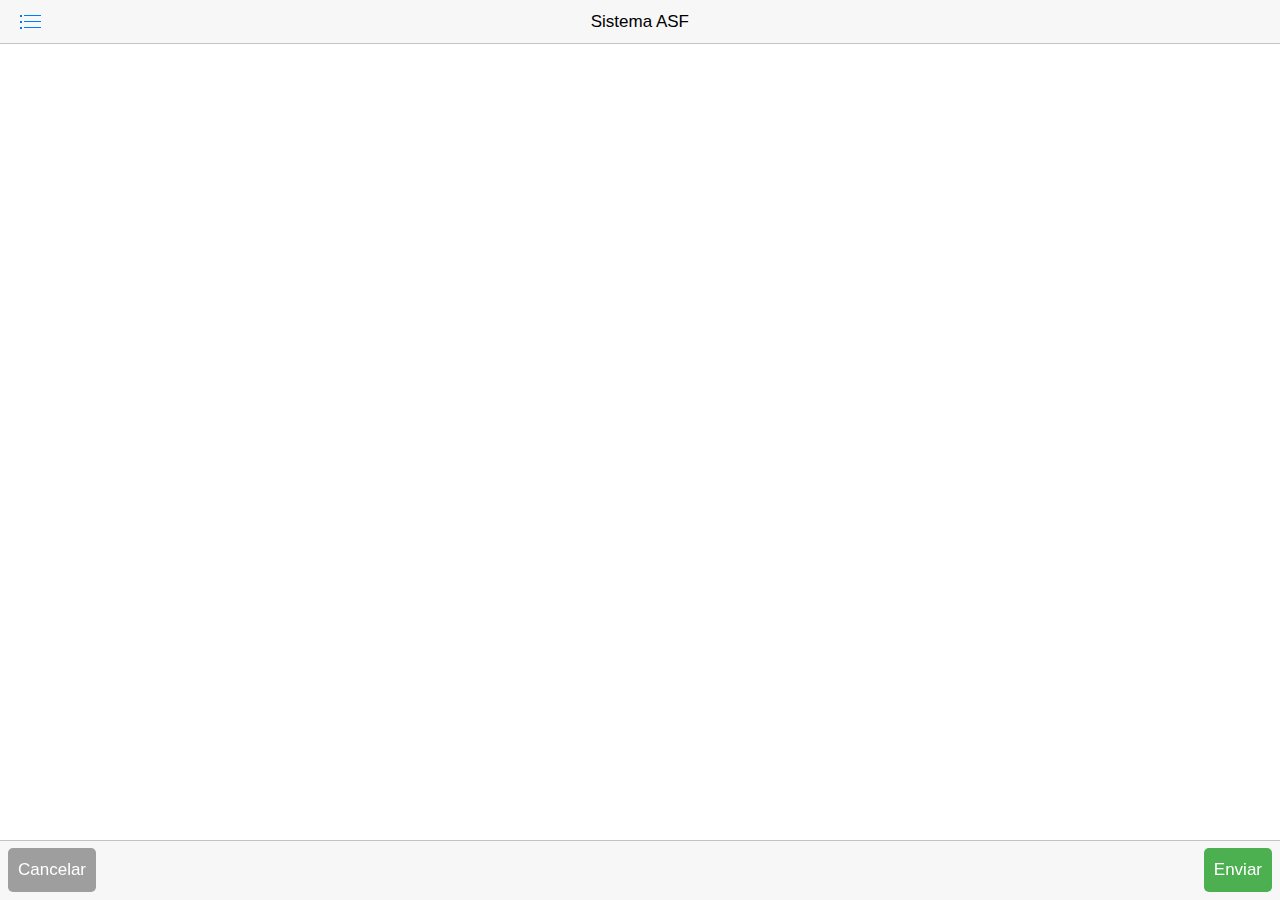
==== www/index.html @ b715db08 "teste1" ====
<!DOCTYPE html>
<html>
<head>
    <!--
        Customize this policy to fit your own app's needs. For more guidance, see:
            https://github.com/apache/cordova-plugin-whitelist/blob/master/README.md#content-security-policy
        Some notes:
            * gap: is required only on iOS (when using UIWebView) and is needed for JS->native communication
            * https://ssl.gstatic.com is required only on Android and is needed for TalkBack to function properly
            * Disables use of inline scripts in order to mitigate risk of XSS vulnerabilities. To change this:
                * Enable inline JS: add 'unsafe-inline' to default-src
     
    <meta http-equiv="Content-Security-Policy" content="default-src 'self' data: gap: https://ssl.gstatic.com 'unsafe-eval'; style-src 'self' 'unsafe-inline'; media-src *">
   -->
    <!-- Required meta tags-->
    <meta charset="utf-8">
    <meta name="viewport" content="width=device-width, initial-scale=1, maximum-scale=1, minimum-scale=1, user-scalable=no, minimal-ui">
    <meta name="apple-mobile-web-app-capable" content="yes">
    <meta name="apple-mobile-web-app-status-bar-style" content="black">
    <meta name="format-detection" content="telephone=no">
    <meta name="msapplication-tap-highlight" content="no">

    <!-- Your app title -->
    <title>My App</title>

    <!-- This template defaults to the iOS CSS theme. To support both iOS and material design themes, see the Framework7 Tutorial at the link below:
        http://www.idangero.us/framework7/tutorials/maintain-both-ios-and-material-themes-in-single-app.html
     -->

    <link rel="stylesheet" href="lib/framework7/css/framework7.ios.min.css">
    <link rel="stylesheet" href="lib/framework7/css/framework7.ios.colors.min.css">
    <link rel="stylesheet" href="lib/framework7/css/framework7.material.colors.min.css">
    <link href="https://fonts.googleapis.com/icon?family=Material+Icons" rel="stylesheet">
    <link rel="stylesheet" href="lib/framework7/css/framework7-icons.css">
      <link rel="stylesheet" href="lib/framework7/css/font-awesome.min.css">
       <link rel="stylesheet" href="css/animate.css">
    <link rel="stylesheet" href="css/styles.css">
    
    <script type="text/javascript" src="js/jquery.js"></script>
     <script type="text/javascript" src="js/moment.js"></script>
     <!-- We don't need a full layout in this file because this page will be parsed with Ajax. -->
<style type="text/css">
    /* A bit of demo styles */;
.swiper-container {
  height: 100%;
}
.swiper-slide {
  background:#fff;
}
.swiper-slide span {
  text-align:center;
  display:block;
  margin:20px;
  font-size:21px;
}
.menu{
   
    vertical-align: middle;
   line-height: 50px;
padding-right: 10px;
}


</style>

</head>

<body>
    <!-- Status bar overlay for full screen mode (PhoneGap) -->
    <div class="statusbar-overlay"></div>

    <!-- Panels overlay-->
    <div class="panel-overlay"></div>
    <!-- Left panel with reveal effect-->
    <div class="panel panel-left panel-reveal ">
        <div class="content-block">
            <p class="menu"><a href="index.html" class="link"><i class="fa fa-home fa-3x menu"></i>  INICIO</a></p>
            <p class="menu"><a href="add.html" class="link"><i class="fa fa-plus fa-3x menu"></i>NOVA VISITA</a></p>
            <p class="menu"><a href="lista.html" class="link banco"><i class="fa fa-eye menu fa-3x"></i>  LISTA DE VISITAS</a></p>
             <p class="menu"><a href="#" class="link sincronizar"><i class="fa fa-refresh menu fa-3x"></i>  Sincronizar</a></p>
            
        </div>
    </div>

    <!-- Views -->
    <div class="views">
        <!-- Your main view, should have "view-main" class -->
        <div class="view view-main">
            <!-- Top Navbar-->
            <div class="navbar ">
                <div class="navbar-inner">
                    <!-- We need cool sliding animation on title element, so we have additional "sliding" class -->
                
                    <div class="left">
                        <a href="#" class="link icon-only open-panel"><i class="icon icon-bars"></i></a>
                    </div>
                        <div class="center sliding">Sistema ASF</div>
              
                </div>
            </div>
            <!-- Pages container, because we use fixed-through navbar and toolbar, it has additional appropriate classes-->
            <div class="pages navbar-through toolbar-through">
                <!-- Page, "data-page" contains page name -->
                <div data-page="index" class="page">
                    <!-- Scrollable page content -->
                    <div class="page-content ">
            

                        <div class="content-block lsvisitas" >
                
                    
                        <div class="list-block media-list">

      <ul class="nosync">
          
      </ul>
      </div>
<div class="loader"></div>

                        </div>
                    </div>
                </div>
            </div>
            <!-- Bottom Toolbar-->
            <div class="toolbar" style="padding: 30px;">
                <div class="toolbar-inner">
                    <!-- Toolbar links -->
                    <a href="#" class="link button button-big button-fill color-gray">Cancelar</a>
                     <a href="#" id="enviar" class="link button button-big button-fill color-green">Enviar</a>
                </div>
            </div>
        </div>
    </div>

    <script type="text/javascript" src="cordova.js"></script>
    <script type="text/javascript" src="lib/framework7/js/framework7.min.js"></script>
    <script type="text/javascript" src="js/my-app.js"></script>





<div class="login-screen">
    <div class="view">
      <div class="page">
        <div class="page-content login-screen-content">
          <div class="login-screen-title">Sistema ASF</div>
          <form>
            <div class="list-block">
              <ul>
                <li class="item-content">
                  <div class="item-inner">
                    <div class="item-title label">Usuario</div>
                    <div class="item-input">
                      <input type="text" name="login" id="login" placeholder="Digite seu usuario">
                    </div>
                  </div>
                </li>
                <li class="item-content">
                  <div class="item-inner">
                    <div class="item-title label">Senha</div>
                    <div class="item-input">
                      <input type="password" name="senha" id="senha" placeholder="Digite sua senha">
                    </div>
                  </div>
                </li>
              </ul>
            </div>
            <div class="list-block">
              <ul>
                <li><a href="#" class="button button-fill button-big logar"> Entrar</a></li>
              </ul>
              <div class="list-block-label">
            
                <p><img src="colorido.png"></p>
              </div>
            </div>
          </form>
        </div>
      </div>
    </div>
  </div>
</body>

</html>
---- www/lib/framework7/css/framework7.ios.min.css ----
/**
 * Framework7 1.4.0
 * Full Featured Mobile HTML Framework For Building iOS & Android Apps
 * 
 * http://www.idangero.us/framework7
 * 
 * Copyright 2015, Vladimir Kharlampidi
 * The iDangero.us
 * http://www.idangero.us/
 * 
 * Licensed under MIT
 * 
 * Released on: December 7, 2015
 */
body,html{position:relative;height:100%;width:100%;overflow-x:hidden}body{font-family:-apple-system,SF UI Text,Helvetica Neue,Helvetica,Arial,sans-serif;margin:0;padding:0;color:#000;font-size:14px;line-height:1.4;width:100%;-webkit-text-size-adjust:100%;background:#fff;overflow:hidden}@media all and (width:1024px) and (height:691px) and (orientation:landscape){body,html{height:671px}}@media all and (width:1024px) and (height:692px) and (orientation:landscape){body,html{height:672px}}*{-webkit-tap-highlight-color:transparent;-webkit-touch-callout:none}a,input,select,textarea{outline:0}a{text-decoration:none;color:#007aff}p{margin:1em 0}.row{display:-webkit-box;display:-ms-flexbox;display:-webkit-flex;display:flex;-webkit-box-pack:justify;-ms-flex-pack:justify;-webkit-justify-content:space-between;justify-content:space-between;-webkit-box-lines:multiple;-moz-box-lines:multiple;-webkit-flex-wrap:wrap;-ms-flex-wrap:wrap;flex-wrap:wrap;-webkit-box-align:start;-ms-flex-align:start;-webkit-align-items:flex-start;align-items:flex-start}.row>[class*=col-]{box-sizing:border-box}.row .col-auto{width:100%}.row .col-100{width:100%;width:-webkit-calc((100% - 15px*0)/ 1);width:calc((100% - 15px*0)/ 1)}.row.no-gutter .col-100{width:100%}.row .col-95{width:95%;width:-webkit-calc((100% - 15px*.05263157894736836)/ 1.0526315789473684);width:calc((100% - 15px*.05263157894736836)/ 1.0526315789473684)}.row.no-gutter .col-95{width:95%}.row .col-90{width:90%;width:-webkit-calc((100% - 15px*.11111111111111116)/ 1.1111111111111112);width:calc((100% - 15px*.11111111111111116)/ 1.1111111111111112)}.row.no-gutter .col-90{width:90%}.row .col-85{width:85%;width:-webkit-calc((100% - 15px*.17647058823529416)/ 1.1764705882352942);width:calc((100% - 15px*.17647058823529416)/ 1.1764705882352942)}.row.no-gutter .col-85{width:85%}.row .col-80{width:80%;width:-webkit-calc((100% - 15px*.25)/ 1.25);width:calc((100% - 15px*.25)/ 1.25)}.row.no-gutter .col-80{width:80%}.row .col-75{width:75%;width:-webkit-calc((100% - 15px*.33333333333333326)/ 1.3333333333333333);width:calc((100% - 15px*.33333333333333326)/ 1.3333333333333333)}.row.no-gutter .col-75{width:75%}.row .col-66{width:66.66666666666666%;width:-webkit-calc((100% - 15px*.5000000000000002)/ 1.5000000000000002);width:calc((100% - 15px*.5000000000000002)/ 1.5000000000000002)}.row.no-gutter .col-66{width:66.66666666666666%}.row .col-60{width:60%;width:-webkit-calc((100% - 15px*.6666666666666667)/ 1.6666666666666667);width:calc((100% - 15px*.6666666666666667)/ 1.6666666666666667)}.row.no-gutter .col-60{width:60%}.row .col-50{width:50%;width:-webkit-calc((100% - 15px*1)/ 2);width:calc((100% - 15px*1)/ 2)}.row.no-gutter .col-50{width:50%}.row .col-40{width:40%;width:-webkit-calc((100% - 15px*1.5)/ 2.5);width:calc((100% - 15px*1.5)/ 2.5)}.row.no-gutter .col-40{width:40%}.row .col-33{width:33.333333333333336%;width:-webkit-calc((100% - 15px*2)/ 3);width:calc((100% - 15px*2)/ 3)}.row.no-gutter .col-33{width:33.333333333333336%}.row .col-25{width:25%;width:-webkit-calc((100% - 15px*3)/ 4);width:calc((100% - 15px*3)/ 4)}.row.no-gutter .col-25{width:25%}.row .col-20{width:20%;width:-webkit-calc((100% - 15px*4)/ 5);width:calc((100% - 15px*4)/ 5)}.row.no-gutter .col-20{width:20%}.row .col-15{width:15%;width:-webkit-calc((100% - 15px*5.666666666666667)/ 6.666666666666667);width:calc((100% - 15px*5.666666666666667)/ 6.666666666666667)}.row.no-gutter .col-15{width:15%}.row .col-10{width:10%;width:-webkit-calc((100% - 15px*9)/ 10);width:calc((100% - 15px*9)/ 10)}.row.no-gutter .col-10{width:10%}.row .col-5{width:5%;width:-webkit-calc((100% - 15px*19)/ 20);width:calc((100% - 15px*19)/ 20)}.row.no-gutter .col-5{width:5%}.row .col-auto:nth-last-child(1),.row .col-auto:nth-last-child(1)~.col-auto{width:100%;width:-webkit-calc((100% - 15px*0)/ 1);width:calc((100% - 15px*0)/ 1)}.row.no-gutter .col-auto:nth-last-child(1),.row.no-gutter .col-auto:nth-last-child(1)~.col-auto{width:100%}.row .col-auto:nth-last-child(2),.row .col-auto:nth-last-child(2)~.col-auto{width:50%;width:-webkit-calc((100% - 15px*1)/ 2);width:calc((100% - 15px*1)/ 2)}.row.no-gutter .col-auto:nth-last-child(2),.row.no-gutter .col-auto:nth-last-child(2)~.col-auto{width:50%}.row .col-auto:nth-last-child(3),.row .col-auto:nth-last-child(3)~.col-auto{width:33.33333333%;width:-webkit-calc((100% - 15px*2)/ 3);width:calc((100% - 15px*2)/ 3)}.row.no-gutter .col-auto:nth-last-child(3),.row.no-gutter .col-auto:nth-last-child(3)~.col-auto{width:33.33333333%}.row .col-auto:nth-last-child(4),.row .col-auto:nth-last-child(4)~.col-auto{width:25%;width:-webkit-calc((100% - 15px*3)/ 4);width:calc((100% - 15px*3)/ 4)}.row.no-gutter .col-auto:nth-last-child(4),.row.no-gutter .col-auto:nth-last-child(4)~.col-auto{width:25%}.row .col-auto:nth-last-child(5),.row .col-auto:nth-last-child(5)~.col-auto{width:20%;width:-webkit-calc((100% - 15px*4)/ 5);width:calc((100% - 15px*4)/ 5)}.row.no-gutter .col-auto:nth-last-child(5),.row.no-gutter .col-auto:nth-last-child(5)~.col-auto{width:20%}.row .col-auto:nth-last-child(6),.row .col-auto:nth-last-child(6)~.col-auto{width:16.66666667%;width:-webkit-calc((100% - 15px*5)/ 6);width:calc((100% - 15px*5)/ 6)}.row.no-gutter .col-auto:nth-last-child(6),.row.no-gutter .col-auto:nth-last-child(6)~.col-auto{width:16.66666667%}.row .col-auto:nth-last-child(7),.row .col-auto:nth-last-child(7)~.col-auto{width:14.28571429%;width:-webkit-calc((100% - 15px*6)/ 7);width:calc((100% - 15px*6)/ 7)}.row.no-gutter .col-auto:nth-last-child(7),.row.no-gutter .col-auto:nth-last-child(7)~.col-auto{width:14.28571429%}.row .col-auto:nth-last-child(8),.row .col-auto:nth-last-child(8)~.col-auto{width:12.5%;width:-webkit-calc((100% - 15px*7)/ 8);width:calc((100% - 15px*7)/ 8)}.row.no-gutter .col-auto:nth-last-child(8),.row.no-gutter .col-auto:nth-last-child(8)~.col-auto{width:12.5%}.row .col-auto:nth-last-child(9),.row .col-auto:nth-last-child(9)~.col-auto{width:11.11111111%;width:-webkit-calc((100% - 15px*8)/ 9);width:calc((100% - 15px*8)/ 9)}.row.no-gutter .col-auto:nth-last-child(9),.row.no-gutter .col-auto:nth-last-child(9)~.col-auto{width:11.11111111%}.row .col-auto:nth-last-child(10),.row .col-auto:nth-last-child(10)~.col-auto{width:10%;width:-webkit-calc((100% - 15px*9)/ 10);width:calc((100% - 15px*9)/ 10)}.row.no-gutter .col-auto:nth-last-child(10),.row.no-gutter .col-auto:nth-last-child(10)~.col-auto{width:10%}.row .col-auto:nth-last-child(11),.row .col-auto:nth-last-child(11)~.col-auto{width:9.09090909%;width:-webkit-calc((100% - 15px*10)/ 11);width:calc((100% - 15px*10)/ 11)}.row.no-gutter .col-auto:nth-last-child(11),.row.no-gutter .col-auto:nth-last-child(11)~.col-auto{width:9.09090909%}.row .col-auto:nth-last-child(12),.row .col-auto:nth-last-child(12)~.col-auto{width:8.33333333%;width:-webkit-calc((100% - 15px*11)/ 12);width:calc((100% - 15px*11)/ 12)}.row.no-gutter .col-auto:nth-last-child(12),.row.no-gutter .col-auto:nth-last-child(12)~.col-auto{width:8.33333333%}.row .col-auto:nth-last-child(13),.row .col-auto:nth-last-child(13)~.col-auto{width:7.69230769%;width:-webkit-calc((100% - 15px*12)/ 13);width:calc((100% - 15px*12)/ 13)}.row.no-gutter .col-auto:nth-last-child(13),.row.no-gutter .col-auto:nth-last-child(13)~.col-auto{width:7.69230769%}.row .col-auto:nth-last-child(14),.row .col-auto:nth-last-child(14)~.col-auto{width:7.14285714%;width:-webkit-calc((100% - 15px*13)/ 14);width:calc((100% - 15px*13)/ 14)}.row.no-gutter .col-auto:nth-last-child(14),.row.no-gutter .col-auto:nth-last-child(14)~.col-auto{width:7.14285714%}.row .col-auto:nth-last-child(15),.row .col-auto:nth-last-child(15)~.col-auto{width:6.66666667%;width:-webkit-calc((100% - 15px*14)/ 15);width:calc((100% - 15px*14)/ 15)}.row.no-gutter .col-auto:nth-last-child(15),.row.no-gutter .col-auto:nth-last-child(15)~.col-auto{width:6.66666667%}@media all and (min-width:768px){.row .tablet-100{width:100%;width:-webkit-calc((100% - 15px*0)/ 1);width:calc((100% - 15px*0)/ 1)}.row.no-gutter .tablet-100{width:100%}.row .tablet-95{width:95%;width:-webkit-calc((100% - 15px*.05263157894736836)/ 1.0526315789473684);width:calc((100% - 15px*.05263157894736836)/ 1.0526315789473684)}.row.no-gutter .tablet-95{width:95%}.row .tablet-90{width:90%;width:-webkit-calc((100% - 15px*.11111111111111116)/ 1.1111111111111112);width:calc((100% - 15px*.11111111111111116)/ 1.1111111111111112)}.row.no-gutter .tablet-90{width:90%}.row .tablet-85{width:85%;width:-webkit-calc((100% - 15px*.17647058823529416)/ 1.1764705882352942);width:calc((100% - 15px*.17647058823529416)/ 1.1764705882352942)}.row.no-gutter .tablet-85{width:85%}.row .tablet-80{width:80%;width:-webkit-calc((100% - 15px*.25)/ 1.25);width:calc((100% - 15px*.25)/ 1.25)}.row.no-gutter .tablet-80{width:80%}.row .tablet-75{width:75%;width:-webkit-calc((100% - 15px*.33333333333333326)/ 1.3333333333333333);width:calc((100% - 15px*.33333333333333326)/ 1.3333333333333333)}.row.no-gutter .tablet-75{width:75%}.row .tablet-66{width:66.66666666666666%;width:-webkit-calc((100% - 15px*.5000000000000002)/ 1.5000000000000002);width:calc((100% - 15px*.5000000000000002)/ 1.5000000000000002)}.row.no-gutter .tablet-66{width:66.66666666666666%}.row .tablet-60{width:60%;width:-webkit-calc((100% - 15px*.6666666666666667)/ 1.6666666666666667);width:calc((100% - 15px*.6666666666666667)/ 1.6666666666666667)}.row.no-gutter .tablet-60{width:60%}.row .tablet-50{width:50%;width:-webkit-calc((100% - 15px*1)/ 2);width:calc((100% - 15px*1)/ 2)}.row.no-gutter .tablet-50{width:50%}.row .tablet-40{width:40%;width:-webkit-calc((100% - 15px*1.5)/ 2.5);width:calc((100% - 15px*1.5)/ 2.5)}.row.no-gutter .tablet-40{width:40%}.row .tablet-33{width:33.333333333333336%;width:-webkit-calc((100% - 15px*2)/ 3);width:calc((100% - 15px*2)/ 3)}.row.no-gutter .tablet-33{width:33.333333333333336%}.row .tablet-25{width:25%;width:-webkit-calc((100% - 15px*3)/ 4);width:calc((100% - 15px*3)/ 4)}.row.no-gutter .tablet-25{width:25%}.row .tablet-20{width:20%;width:-webkit-calc((100% - 15px*4)/ 5);width:calc((100% - 15px*4)/ 5)}.row.no-gutter .tablet-20{width:20%}.row .tablet-15{width:15%;width:-webkit-calc((100% - 15px*5.666666666666667)/ 6.666666666666667);width:calc((100% - 15px*5.666666666666667)/ 6.666666666666667)}.row.no-gutter .tablet-15{width:15%}.row .tablet-10{width:10%;width:-webkit-calc((100% - 15px*9)/ 10);width:calc((100% - 15px*9)/ 10)}.row.no-gutter .tablet-10{width:10%}.row .tablet-5{width:5%;width:-webkit-calc((100% - 15px*19)/ 20);width:calc((100% - 15px*19)/ 20)}.row.no-gutter .tablet-5{width:5%}.row .tablet-auto:nth-last-child(1),.row .tablet-auto:nth-last-child(1)~.col-auto{width:100%;width:-webkit-calc((100% - 15px*0)/ 1);width:calc((100% - 15px*0)/ 1)}.row.no-gutter .tablet-auto:nth-last-child(1),.row.no-gutter .tablet-auto:nth-last-child(1)~.tablet-auto{width:100%}.row .tablet-auto:nth-last-child(2),.row .tablet-auto:nth-last-child(2)~.col-auto{width:50%;width:-webkit-calc((100% - 15px*1)/ 2);width:calc((100% - 15px*1)/ 2)}.row.no-gutter .tablet-auto:nth-last-child(2),.row.no-gutter .tablet-auto:nth-last-child(2)~.tablet-auto{width:50%}.row .tablet-auto:nth-last-child(3),.row .tablet-auto:nth-last-child(3)~.col-auto{width:33.33333333%;width:-webkit-calc((100% - 15px*2)/ 3);width:calc((100% - 15px*2)/ 3)}.row.no-gutter .tablet-auto:nth-last-child(3),.row.no-gutter .tablet-auto:nth-last-child(3)~.tablet-auto{width:33.33333333%}.row .tablet-auto:nth-last-child(4),.row .tablet-auto:nth-last-child(4)~.col-auto{width:25%;width:-webkit-calc((100% - 15px*3)/ 4);width:calc((100% - 15px*3)/ 4)}.row.no-gutter .tablet-auto:nth-last-child(4),.row.no-gutter .tablet-auto:nth-last-child(4)~.tablet-auto{width:25%}.row .tablet-auto:nth-last-child(5),.row .tablet-auto:nth-last-child(5)~.col-auto{width:20%;width:-webkit-calc((100% - 15px*4)/ 5);width:calc((100% - 15px*4)/ 5)}.row.no-gutter .tablet-auto:nth-last-child(5),.row.no-gutter .tablet-auto:nth-last-child(5)~.tablet-auto{width:20%}.row .tablet-auto:nth-last-child(6),.row .tablet-auto:nth-last-child(6)~.col-auto{width:16.66666667%;width:-webkit-calc((100% - 15px*5)/ 6);width:calc((100% - 15px*5)/ 6)}.row.no-gutter .tablet-auto:nth-last-child(6),.row.no-gutter .tablet-auto:nth-last-child(6)~.tablet-auto{width:16.66666667%}.row .tablet-auto:nth-last-child(7),.row .tablet-auto:nth-last-child(7)~.col-auto{width:14.28571429%;width:-webkit-calc((100% - 15px*6)/ 7);width:calc((100% - 15px*6)/ 7)}.row.no-gutter .tablet-auto:nth-last-child(7),.row.no-gutter .tablet-auto:nth-last-child(7)~.tablet-auto{width:14.28571429%}.row .tablet-auto:nth-last-child(8),.row .tablet-auto:nth-last-child(8)~.col-auto{width:12.5%;width:-webkit-calc((100% - 15px*7)/ 8);width:calc((100% - 15px*7)/ 8)}.row.no-gutter .tablet-auto:nth-last-child(8),.row.no-gutter .tablet-auto:nth-last-child(8)~.tablet-auto{width:12.5%}.row .tablet-auto:nth-last-child(9),.row .tablet-auto:nth-last-child(9)~.col-auto{width:11.11111111%;width:-webkit-calc((100% - 15px*8)/ 9);width:calc((100% - 15px*8)/ 9)}.row.no-gutter .tablet-auto:nth-last-child(9),.row.no-gutter .tablet-auto:nth-last-child(9)~.tablet-auto{width:11.11111111%}.row .tablet-auto:nth-last-child(10),.row .tablet-auto:nth-last-child(10)~.col-auto{width:10%;width:-webkit-calc((100% - 15px*9)/ 10);width:calc((100% - 15px*9)/ 10)}.row.no-gutter .tablet-auto:nth-last-child(10),.row.no-gutter .tablet-auto:nth-last-child(10)~.tablet-auto{width:10%}.row .tablet-auto:nth-last-child(11),.row .tablet-auto:nth-last-child(11)~.col-auto{width:9.09090909%;width:-webkit-calc((100% - 15px*10)/ 11);width:calc((100% - 15px*10)/ 11)}.row.no-gutter .tablet-auto:nth-last-child(11),.row.no-gutter .tablet-auto:nth-last-child(11)~.tablet-auto{width:9.09090909%}.row .tablet-auto:nth-last-child(12),.row .tablet-auto:nth-last-child(12)~.col-auto{width:8.33333333%;width:-webkit-calc((100% - 15px*11)/ 12);width:calc((100% - 15px*11)/ 12)}.row.no-gutter .tablet-auto:nth-last-child(12),.row.no-gutter .tablet-auto:nth-last-child(12)~.tablet-auto{width:8.33333333%}.row .tablet-auto:nth-last-child(13),.row .tablet-auto:nth-last-child(13)~.col-auto{width:7.69230769%;width:-webkit-calc((100% - 15px*12)/ 13);width:calc((100% - 15px*12)/ 13)}.row.no-gutter .tablet-auto:nth-last-child(13),.row.no-gutter .tablet-auto:nth-last-child(13)~.tablet-auto{width:7.69230769%}.row .tablet-auto:nth-last-child(14),.row .tablet-auto:nth-last-child(14)~.col-auto{width:7.14285714%;width:-webkit-calc((100% - 15px*13)/ 14);width:calc((100% - 15px*13)/ 14)}.row.no-gutter .tablet-auto:nth-last-child(14),.row.no-gutter .tablet-auto:nth-last-child(14)~.tablet-auto{width:7.14285714%}.row .tablet-auto:nth-last-child(15),.row .tablet-auto:nth-last-child(15)~.col-auto{width:6.66666667%;width:-webkit-calc((100% - 15px*14)/ 15);width:calc((100% - 15px*14)/ 15)}.row.no-gutter .tablet-auto:nth-last-child(15),.row.no-gutter .tablet-auto:nth-last-child(15)~.tablet-auto{width:6.66666667%}}.view,.views{position:relative;width:100%;height:100%;z-index:5000}.views{overflow:auto;-webkit-overflow-scrolling:touch}.view{overflow:hidden;box-sizing:border-box}.pages{position:relative;width:100%;height:100%;overflow:hidden;background:#000}.page{box-sizing:border-box;position:absolute;left:0;top:0;width:100%;height:100%;background:#efeff4;-webkit-transform:translate3d(0,0,0);transform:translate3d(0,0,0)}.page.cached{display:none}.page-on-left{opacity:.9;-webkit-transform:translate3d(-20%,0,0);transform:translate3d(-20%,0,0)}.page-on-center .swipeback-page-shadow{opacity:1}.page-on-right{-webkit-transform:translate3d(100%,0,0);transform:translate3d(100%,0,0)}.page-on-right .swipeback-page-shadow{opacity:0}.page-content{overflow:auto;-webkit-overflow-scrolling:touch;box-sizing:border-box;height:100%;position:relative;z-index:1}.swipeback-page-shadow{position:absolute;right:100%;top:0;width:16px;height:100%;background:-webkit-linear-gradient(left,rgba(0,0,0,0) 0,rgba(0,0,0,0) 10%,rgba(0,0,0,.01) 50%,rgba(0,0,0,.2) 100%);background:linear-gradient(to right,rgba(0,0,0,0) 0,rgba(0,0,0,0) 10%,rgba(0,0,0,.01) 50%,rgba(0,0,0,.2) 100%);z-index:-1;content:''}html.android .swipeback-page-shadow{display:none;-webkit-animation:none;animation:none}.page-transitioning,.page-transitioning .swipeback-page-shadow{-webkit-transition-duration:.4s;transition-duration:.4s}.page-from-center-to-right:before,.page-from-right-to-center:before{position:absolute;right:100%;top:0;width:16px;height:100%;background:-webkit-linear-gradient(left,rgba(0,0,0,0) 0,rgba(0,0,0,0) 10%,rgba(0,0,0,.01) 50%,rgba(0,0,0,.2) 100%);background:linear-gradient(to right,rgba(0,0,0,0) 0,rgba(0,0,0,0) 10%,rgba(0,0,0,.01) 50%,rgba(0,0,0,.2) 100%);z-index:-1;content:''}html.android .page-from-center-to-right:before,html.android .page-from-right-to-center:before{display:none;-webkit-animation:none;animation:none}.page-from-right-to-center{-webkit-animation:pageFromRightToCenter .4s forwards;animation:pageFromRightToCenter .4s forwards}.page-from-right-to-center:before{-webkit-animation:pageFromRightToCenterShadow .4s forwards;animation:pageFromRightToCenterShadow .4s forwards}.page-from-center-to-right{-webkit-animation:pageFromCenterToRight .4s forwards;animation:pageFromCenterToRight .4s forwards}.page-from-center-to-right:before{-webkit-animation:pageFromCenterToRightShadow .4s forwards;animation:pageFromCenterToRightShadow .4s forwards}@-webkit-keyframes pageFromRightToCenter{from{-webkit-transform:translate3d(100%,0,0)}to{-webkit-transform:translate3d(0,0,0)}}@keyframes pageFromRightToCenter{from{transform:translate3d(100%,0,0)}to{transform:translate3d(0,0,0)}}@-webkit-keyframes pageFromRightToCenterShadow{from{opacity:0}to{opacity:1}}@keyframes pageFromRightToCenterShadow{from{opacity:0}to{opacity:1}}@-webkit-keyframes pageFromCenterToRight{from{-webkit-transform:translate3d(0,0,0)}to{-webkit-transform:translate3d(100%,0,0)}}@keyframes pageFromCenterToRight{from{transform:translate3d(0,0,0)}to{transform:translate3d(100%,0,0)}}@-webkit-keyframes pageFromCenterToRightShadow{from{opacity:1}to{opacity:0}}@keyframes pageFromCenterToRightShadow{from{opacity:1}to{opacity:0}}.page-from-center-to-left{-webkit-animation:pageFromCenterToLeft .4s forwards;animation:pageFromCenterToLeft .4s forwards}.page-from-left-to-center{-webkit-animation:pageFromLeftToCenter .4s forwards;animation:pageFromLeftToCenter .4s forwards}@-webkit-keyframes pageFromCenterToLeft{from{opacity:1;-webkit-transform:translate3d(0,0,0)}to{opacity:.9;-webkit-transform:translate3d(-20%,0,0)}}@keyframes pageFromCenterToLeft{from{transform:translate3d(0,0,0)}to{opacity:.9;transform:translate3d(-20%,0,0)}}@-webkit-keyframes pageFromLeftToCenter{from{opacity:.9;-webkit-transform:translate3d(-20%,0,0)}to{opacity:1;-webkit-transform:translate3d(0,0,0)}}@keyframes pageFromLeftToCenter{from{transform:translate3d(-20%,0,0)}to{opacity:1;transform:translate3d(0,0,0)}}.navbar-inner,.toolbar-inner{position:absolute;left:0;top:0;width:100%;height:100%;padding:0 8px;box-sizing:border-box;display:-webkit-box;display:-ms-flexbox;display:-webkit-flex;display:flex;-webkit-box-pack:justify;-ms-flex-pack:justify;-webkit-justify-content:space-between;justify-content:space-between;-webkit-box-align:center;-ms-flex-align:center;-webkit-align-items:center;align-items:center}.navbar-inner.cached{display:none}.navbar,.toolbar{height:44px;width:100%;box-sizing:border-box;font-size:17px;position:relative;margin:0;z-index:500;-webkit-backface-visibility:hidden;backface-visibility:hidden}.navbar b,.toolbar b{font-weight:500}html.ios-gt-8 .navbar b,html.ios-gt-8 .toolbar b{font-weight:600}.navbar,.subnavbar,.toolbar{background:#f7f7f8}.navbar a.link,.subnavbar a.link,.toolbar a.link{line-height:44px;height:44px;text-decoration:none;position:relative;display:-webkit-box;display:-ms-flexbox;display:-webkit-flex;display:flex;-webkit-box-pack:start;-ms-flex-pack:start;-webkit-justify-content:flex-start;justify-content:flex-start;-webkit-box-align:center;-ms-flex-align:center;-webkit-align-items:center;align-items:center;-webkit-transition-duration:.3s;transition-duration:.3s;-webkit-transform:translateZ(0);transform:translateZ(0)}.navbar a.link.active-state,.subnavbar a.link.active-state,.toolbar a.link.active-state,html:not(.watch-active-state) .navbar a.link:active,html:not(.watch-active-state) .subnavbar a.link:active,html:not(.watch-active-state) .toolbar a.link:active{opacity:.3;-webkit-transition-duration:0s;transition-duration:0s}.navbar a.link i+i,.navbar a.link i+span,.navbar a.link span+i,.navbar a.link span+span,.subnavbar a.link i+i,.subnavbar a.link i+span,.subnavbar a.link span+i,.subnavbar a.link span+span,.toolbar a.link i+i,.toolbar a.link i+span,.toolbar a.link span+i,.toolbar a.link span+span{margin-left:7px}.navbar a.icon-only,.subnavbar a.icon-only,.toolbar a.icon-only{min-width:44px;display:-webkit-box;display:-ms-flexbox;display:-webkit-flex;display:flex;-webkit-box-pack:center;-ms-flex-pack:center;-webkit-justify-content:center;justify-content:center;-webkit-box-align:center;-ms-flex-align:center;-webkit-align-items:center;align-items:center;margin:0}.navbar i.icon,.subnavbar i.icon,.toolbar i.icon{display:block}.navbar{left:0;top:0}.navbar:after{content:'';position:absolute;left:0;bottom:0;right:auto;top:auto;height:1px;width:100%;background-color:#c4c4c4;display:block;z-index:15;-webkit-transform-origin:50% 100%;transform-origin:50% 100%}html.pixel-ratio-2 .navbar:after{-webkit-transform:scaleY(.5);transform:scaleY(.5)}html.pixel-ratio-3 .navbar:after{-webkit-transform:scaleY(.33);transform:scaleY(.33)}.navbar:after{backface-visibility:hidden}.navbar.no-border:after{display:none}.navbar .center{font-size:17px;font-weight:500;text-align:center;margin:0;position:relative;overflow:hidden;text-overflow:ellipsis;white-space:nowrap;line-height:44px;-webkit-flex-shrink:10;-ms-flex:0 10 auto;flex-shrink:10;display:-webkit-box;display:-ms-flexbox;display:-webkit-flex;display:flex;-webkit-box-align:center;-ms-flex-align:center;-webkit-align-items:center;align-items:center}html.ios-gt-8 .navbar .center{font-weight:600}.navbar .left,.navbar .right{-webkit-flex-shrink:0;-ms-flex:0 0 auto;flex-shrink:0;display:-webkit-box;display:-ms-flexbox;display:-webkit-flex;display:flex;-webkit-box-pack:start;-ms-flex-pack:start;-webkit-justify-content:flex-start;justify-content:flex-start;-webkit-box-align:center;-ms-flex-align:center;-webkit-align-items:center;align-items:center;-webkit-transform:translate3d(0,0,0);transform:translate3d(0,0,0)}.navbar .left a+a,.navbar .right a+a{margin-left:15px}.navbar .left{margin-right:10px}.navbar .right{margin-left:10px}.navbar .right:first-child{position:absolute;right:8px;height:100%}.popup .navbar{-webkit-transform:translate3d(0,0,0);transform:translate3d(0,0,0)}.subnavbar{height:44px;width:100%;position:absolute;left:0;top:100%;margin-top:-1px;z-index:20;box-sizing:border-box;padding:0 8px;display:-webkit-box;display:-ms-flexbox;display:-webkit-flex;display:flex;-webkit-box-pack:justify;-ms-flex-pack:justify;-webkit-justify-content:space-between;justify-content:space-between;-webkit-box-align:center;-ms-flex-align:center;-webkit-align-items:center;align-items:center}.subnavbar:after{content:'';position:absolute;left:0;bottom:0;right:auto;top:auto;height:1px;width:100%;background-color:#c4c4c4;display:block;z-index:15;-webkit-transform-origin:50% 100%;transform-origin:50% 100%}html.pixel-ratio-2 .subnavbar:after{-webkit-transform:scaleY(.5);transform:scaleY(.5)}html.pixel-ratio-3 .subnavbar:after{-webkit-transform:scaleY(.33);transform:scaleY(.33)}.subnavbar.no-border:after{display:none}.navbar.no-border .subnavbar{margin-top:0}.navbar-on-left .subnavbar,.navbar-on-right .subnavbar{pointer-events:none}.navbar .subnavbar,.page .subnavbar{position:absolute}.page>.subnavbar{top:0;margin-top:0}.subnavbar>.buttons-row{width:100%}.subnavbar .searchbar,.subnavbar.searchbar{position:absolute}.subnavbar .searchbar,.subnavbar.searchbar{position:absolute}.subnavbar .searchbar{left:0;top:0}.toolbar{left:0;bottom:0}.toolbar:before{content:'';position:absolute;left:0;top:0;bottom:auto;right:auto;height:1px;width:100%;background-color:#c4c4c4;display:block;z-index:15;-webkit-transform-origin:50% 0;transform-origin:50% 0}html.pixel-ratio-2 .toolbar:before{-webkit-transform:scaleY(.5);transform:scaleY(.5)}html.pixel-ratio-3 .toolbar:before{-webkit-transform:scaleY(.33);transform:scaleY(.33)}.toolbar.no-border:before{display:none}.toolbar a{-webkit-flex-shrink:1;-ms-flex:0 1 auto;flex-shrink:1;position:relative;white-space:nowrap;text-overflow:ellipsis;overflow:hidden}.tabbar{color:#929292;z-index:5001}.tabbar a{color:#929292}.tabbar a.active{color:#007aff}.tabbar a.link{line-height:1.4}.tabbar a.link,.tabbar a.tab-link{height:100%;width:100%;box-sizing:border-box;display:-webkit-box;display:-ms-flexbox;display:-webkit-flex;display:flex;-webkit-box-pack:center;-ms-flex-pack:center;-webkit-justify-content:center;justify-content:center;-webkit-box-align:center;-ms-flex-align:center;-webkit-align-items:center;align-items:center;overflow:visible;-webkit-box-flex:1;-ms-flex:1;-webkit-box-orient:vertical;-moz-box-orient:vertical;-ms-flex-direction:column;-webkit-flex-direction:column;flex-direction:column}.tabbar i.icon{height:30px}.tabbar-labels{height:50px}.tabbar-labels a.link,.tabbar-labels a.tab-link{padding-top:4px;padding-bottom:4px;height:100%;-webkit-box-pack:justify;-ms-flex-pack:justify;-webkit-justify-content:space-between;justify-content:space-between}.tabbar-labels a.link i+span,.tabbar-labels a.tab-link i+span{margin:0}.tabbar-labels span.tabbar-label{line-height:1;display:block;margin:0;letter-spacing:.01em;font-size:10px;position:relative;text-overflow:ellipsis;white-space:nowrap}@media all and (min-width:768px){.tabbar .toolbar-inner{-webkit-box-pack:center;-ms-flex-pack:center;-webkit-justify-content:center;justify-content:center}.tabbar a.link,.tabbar a.tab-link{width:auto;min-width:105px}.tabbar-labels{height:56px}.tabbar-labels span.tabbar-label{font-size:14px}}.navbar-from-right-to-center .center,.navbar-from-right-to-center .fading,.navbar-from-right-to-center .left,.navbar-from-right-to-center .right,.navbar-from-right-to-center .subnavbar{-webkit-animation:navbarElementFadeIn .4s forwards;animation:navbarElementFadeIn .4s forwards}.navbar-from-right-to-center .sliding{opacity:1}.navbar-from-center-to-right .center,.navbar-from-center-to-right .fading,.navbar-from-center-to-right .left,.navbar-from-center-to-right .right,.navbar-from-center-to-right .subnavbar{-webkit-animation:navbarElementFadeOut .4s forwards;animation:navbarElementFadeOut .4s forwards}.navbar-from-center-to-right .sliding{opacity:0}.navbar-from-center-to-right .subnavbar.sliding{opacity:1}@-webkit-keyframes navbarElementFadeIn{from{opacity:0}to{opacity:1}}@keyframes navbarElementFadeIn{from{opacity:0}to{opacity:1}}.navbar-from-center-to-left .center,.navbar-from-center-to-left .fading,.navbar-from-center-to-left .left,.navbar-from-center-to-left .right,.navbar-from-center-to-left .subnavbar{-webkit-animation:navbarElementFadeOut .4s forwards;animation:navbarElementFadeOut .4s forwards}.navbar-from-center-to-left .sliding{opacity:0}.navbar-from-center-to-left .subnavbar.sliding{opacity:1}.navbar-from-left-to-center .center,.navbar-from-left-to-center .fading,.navbar-from-left-to-center .left,.navbar-from-left-to-center .right,.navbar-from-left-to-center .subnavbar{-webkit-animation:navbarElementFadeIn .4s forwards;animation:navbarElementFadeIn .4s forwards}.navbar-from-left-to-center .sliding{opacity:1}.navbar-on-left .center,.navbar-on-left .fading,.navbar-on-left .left,.navbar-on-left .right,.navbar-on-left .subnavbar{opacity:0}.navbar-on-left .sliding{opacity:0}.navbar-on-left .subnavbar.sliding{opacity:1;-webkit-transform:translate3d(-100%,0,0);transform:translate3d(-100%,0,0)}.navbar-on-right .center,.navbar-on-right .fading,.navbar-on-right .left,.navbar-on-right .right,.navbar-on-right .subnavbar{opacity:0}.navbar-on-right .sliding{opacity:0}.navbar-on-right .subnavbar.sliding{-webkit-transform:translate3d(100%,0,0);transform:translate3d(100%,0,0)}@-webkit-keyframes navbarElementFadeOut{from{opacity:1}to{opacity:0}}@keyframes navbarElementFadeOut{from{opacity:1}to{opacity:0}}.navbar-from-center-to-left .left.sliding .back.link .icon,.navbar-from-center-to-right .left.sliding .back.link .icon,.navbar-from-left-to-center .left.sliding .back.link .icon,.navbar-from-right-to-center .left.sliding .back.link .icon{-webkit-transition-duration:.4s;transition-duration:.4s}.navbar-from-center-to-left .sliding,.navbar-from-center-to-right .sliding,.navbar-from-left-to-center .sliding,.navbar-from-right-to-center .sliding{-webkit-transition-duration:.4s;transition-duration:.4s;-webkit-animation:none;animation:none}.page>.navbar,.page>.toolbar,.view>.navbar,.view>.toolbar,.views>.navbar,.views>.toolbar{position:absolute}.subnavbar~.page-content{padding-top:44px}.navbar-fixed .page-content,.navbar-through .page-content{padding-top:44px}.navbar-fixed .page-content.with-subnavbar,.navbar-fixed .subnavbar~.page-content,.navbar-fixed .with-subnavbar .page-content,.navbar-through .page-content.with-subnavbar,.navbar-through .subnavbar~.page-content,.navbar-through .with-subnavbar .page-content{padding-top:88px}.navbar-fixed .page .subnavbar,.navbar-fixed.page .subnavbar,.navbar-through .page .subnavbar,.navbar-through.page .subnavbar{top:44px}.tabbar-fixed .page-content,.tabbar-through .page-content,.toolbar-fixed .page-content,.toolbar-through .page-content{padding-bottom:44px}.tabbar-labels-fixed .page-content,.tabbar-labels-through .page-content{padding-bottom:50px}@media all and (min-width:768px){.tabbar-labels-fixed .page-content,.tabbar-labels-through .page-content{padding-bottom:56px}}.navbar.navbar-hiding{-webkit-transition-duration:.4s;transition-duration:.4s;-webkit-transform:translate3d(0,0,0);transform:translate3d(0,0,0)}.navbar.navbar-hiding~.page .list-group-title,.navbar.navbar-hiding~.page-content .list-group-title,.navbar.navbar-hiding~.pages .list-group-title{-webkit-transition-duration:.4s;transition-duration:.4s}.navbar.navbar-hiding~.page .subnavbar,.navbar.navbar-hiding~.page-content .subnavbar,.navbar.navbar-hiding~.pages .subnavbar{-webkit-transition-duration:.4s;transition-duration:.4s}.navbar.navbar-hidden{-webkit-transition-duration:.4s;transition-duration:.4s;-webkit-transform:translate3d(0,-100%,0);transform:translate3d(0,-100%,0)}.navbar.navbar-hidden~.page .list-group-title,.navbar.navbar-hidden~.page-content .list-group-title,.navbar.navbar-hidden~.pages .list-group-title{-webkit-transition-duration:.4s;transition-duration:.4s;top:-44px}.navbar.navbar-hidden~.page .subnavbar,.navbar.navbar-hidden~.page-content .subnavbar,.navbar.navbar-hidden~.pages .subnavbar{-webkit-transform:translate3d(0,-100%,0);transform:translate3d(0,-100%,0);-webkit-transition-duration:.4s;transition-duration:.4s}.page.no-navbar .page-content{padding-top:0}.page.no-navbar .page-content.with-subnavbar,.page.no-navbar.with-subnavbar .page-content,.with-subnavbar .page.no-navbar .page-content{padding-top:44px}.tabbar.tabbar-hiding,.tabbar.toolbar-hiding,.toolbar.tabbar-hiding,.toolbar.toolbar-hiding{-webkit-transition-duration:.4s;transition-duration:.4s;-webkit-transform:translate3d(0,0,0);transform:translate3d(0,0,0)}.tabbar.tabbar-hidden,.tabbar.toolbar-hidden,.toolbar.tabbar-hidden,.toolbar.toolbar-hidden{-webkit-transition-duration:.4s;transition-duration:.4s;-webkit-transform:translate3d(0,100%,0);transform:translate3d(0,100%,0)}.page.no-tabbar .page-content,.page.no-toolbar .page-content{padding-bottom:0}.searchbar{height:44px;width:100%;background:#c9c9ce;box-sizing:border-box;padding:0 8px;overflow:hidden;position:relative;display:-webkit-box;display:-ms-flexbox;display:-webkit-flex;display:flex;-webkit-box-align:center;-ms-flex-align:center;-webkit-align-items:center;align-items:center}.searchbar:after{content:'';position:absolute;left:0;bottom:0;right:auto;top:auto;height:1px;width:100%;background-color:#b4b4b4;display:block;z-index:15;-webkit-transform-origin:50% 100%;transform-origin:50% 100%}html.pixel-ratio-2 .searchbar:after{-webkit-transform:scaleY(.5);transform:scaleY(.5)}html.pixel-ratio-3 .searchbar:after{-webkit-transform:scaleY(.33);transform:scaleY(.33)}.searchbar .searchbar-input{width:100%;height:28px;position:relative;-webkit-flex-shrink:1;-ms-flex:0 1 auto;flex-shrink:1}.searchbar input[type=search]{box-sizing:border-box;width:100%;height:100%;display:block;border:none;-webkit-appearance:none;-moz-appearance:none;-ms-appearance:none;appearance:none;border-radius:5px;font-family:inherit;color:#000;font-size:14px;font-weight:400;padding:0 28px;background-color:#fff;background-repeat:no-repeat;background-position:8px center;background-image:url("data:image/svg+xml;charset=utf-8,%3Csvg%20xmlns%3D'http%3A%2F%2Fwww.w3.org%2F2000%2Fsvg'%20viewBox%3D'0%200%2013%2013'%20enable-background%3D'new%200%200%2013%2013'%3E%3Cg%3E%3Cpath%20fill%3D'%23939398'%20d%3D'M5%2C1c2.2%2C0%2C4%2C1.8%2C4%2C4S7.2%2C9%2C5%2C9S1%2C7.2%2C1%2C5S2.8%2C1%2C5%2C1%20M5%2C0C2.2%2C0%2C0%2C2.2%2C0%2C5s2.2%2C5%2C5%2C5s5-2.2%2C5-5S7.8%2C0%2C5%2C0%20L5%2C0z'%2F%3E%3C%2Fg%3E%3Cline%20stroke%3D'%23939398'%20stroke-miterlimit%3D'10'%20x1%3D'12.6'%20y1%3D'12.6'%20x2%3D'8.2'%20y2%3D'8.2'%2F%3E%3C%2Fsvg%3E");-webkit-background-size:13px 13px;background-size:13px 13px}.searchbar input[type=search]::-webkit-input-placeholder{color:#939398;opacity:1}.searchbar input[type=search]::-webkit-search-cancel-button{-webkit-appearance:none}.searchbar .searchbar-clear{position:absolute;width:28px;height:28px;right:0;top:0;opacity:0;pointer-events:none;background-position:center;background-repeat:no-repeat;background-image:url("data:image/svg+xml;charset=utf-8,%3Csvg%20xmlns%3D'http%3A%2F%2Fwww.w3.org%2F2000%2Fsvg'%20viewBox%3D'0%200%2028%2028'%3E%3Ccircle%20cx%3D'14'%20cy%3D'14'%20r%3D'14'%20fill%3D'%238e8e93'%2F%3E%3Cline%20stroke%3D'%23ffffff'%20stroke-width%3D'2'%20stroke-miterlimit%3D'10'%20x1%3D'8'%20y1%3D'8'%20x2%3D'20'%20y2%3D'20'%2F%3E%3Cline%20fill%3D'none'%20stroke%3D'%23ffffff'%20stroke-width%3D'2'%20stroke-miterlimit%3D'10'%20x1%3D'20'%20y1%3D'8'%20x2%3D'8'%20y2%3D'20'%2F%3E%3C%2Fsvg%3E");-webkit-background-size:14px 14px;background-size:14px 14px;-webkit-transition-duration:.3s;transition-duration:.3s;cursor:pointer}.searchbar .searchbar-cancel{-webkit-transition-duration:.3s;transition-duration:.3s;-webkit-transform:translate3d(0,0,0);transform:translate3d(0,0,0);font-size:17px;cursor:pointer;opacity:0;-webkit-flex-shrink:0;-ms-flex:0 0 auto;flex-shrink:0;margin-left:0;pointer-events:none;display:none}.searchbar.searchbar-active .searchbar-cancel{margin-left:8px;opacity:1;pointer-events:auto}.searchbar.searchbar-active .searchbar-cancel.active-state,html:not(.watch-active-state) .searchbar.searchbar-active .searchbar-cancel:active{opacity:.3;-webkit-transition-duration:0s;transition-duration:0s}.searchbar.searchbar-not-empty .searchbar-clear{pointer-events:auto;opacity:1}.searchbar-overlay{position:absolute;left:0;top:0;width:100%;height:100%;z-index:100;opacity:0;pointer-events:none;background:rgba(0,0,0,.4);-webkit-transition-duration:.3s;transition-duration:.3s;-webkit-transform:translate3d(0,0,0);transform:translate3d(0,0,0)}.searchbar-overlay.searchbar-overlay-active{opacity:1;pointer-events:auto}.searchbar-not-found{display:none}.hidden-by-searchbar,.list-block .hidden-by-searchbar,.list-block li.hidden-by-searchbar{display:none}.page>.searchbar{position:absolute;width:100%;left:0;top:0;z-index:200}.page>.searchbar~.page-content{padding-top:44px}.navbar-fixed .page>.searchbar,.navbar-fixed>.searchbar,.navbar-through .page>.searchbar,.navbar-through>.searchbar{top:44px}.navbar-fixed .page>.searchbar~.page-content,.navbar-fixed>.searchbar~.page-content,.navbar-through .page>.searchbar~.page-content,.navbar-through>.searchbar~.page-content{padding-top:88px}.messagebar{-webkit-transform:translate3d(0,0,0);transform:translate3d(0,0,0);-webkit-transition-duration:0s;transition-duration:0s}.messagebar textarea{-webkit-appearance:none;-moz-appearance:none;-ms-appearance:none;appearance:none;-webkit-box-sizing:border-box;-moz-box-sizing:border-box;box-sizing:border-box;border:1px solid #c8c8cd;background:#fff;border-radius:5px;box-shadow:none;display:block;padding:3px 8px 3px;margin:0;width:100%;height:28px;color:#000;font-size:17px;line-height:20px;font-family:inherit;resize:none;-webkit-flex-shrink:1;-ms-flex:0 1 auto;flex-shrink:1}.messagebar .link{-ms-flex-item-align:flex-end;-webkit-align-self:flex-end;align-self:flex-end}.messagebar .link.icon-only:first-child{margin-left:-6px}.messagebar .link:not(.icon-only)+textarea{margin-left:8px}.messagebar textarea+.link{margin-left:8px}.messagebar .link{-webkit-flex-shrink:0;-ms-flex:0 0 auto;flex-shrink:0}.messagebar~.page-content{padding-bottom:44px}.page.no-toolbar .messagebar~.page-content{padding-bottom:44px}.hidden-toolbar .messagebar{-webkit-transform:translate3d(0,0,0);transform:translate3d(0,0,0);-webkit-transition-duration:0s;transition-duration:0s}i.icon{display:inline-block;vertical-align:middle;background-size:100% auto;background-position:center;background-repeat:no-repeat;font-style:normal;position:relative}i.icon.icon-back{width:12px;height:20px;background-image:url("data:image/svg+xml;charset=utf-8,%3Csvg%20xmlns%3D'http%3A%2F%2Fwww.w3.org%2F2000%2Fsvg'%20viewBox%3D'0%200%2012%2020'%3E%3Cpath%20d%3D'M10%2C0l2%2C2l-8%2C8l8%2C8l-2%2C2L0%2C10L10%2C0z'%20fill%3D'%23007aff'%2F%3E%3C%2Fsvg%3E")}i.icon.icon-forward{width:12px;height:20px;background-image:url("data:image/svg+xml;charset=utf-8,%3Csvg%20xmlns%3D'http%3A%2F%2Fwww.w3.org%2F2000%2Fsvg'%20viewBox%3D'0%200%2012%2020'%3E%3Cpath%20d%3D'M2%2C20l-2-2l8-8L0%2C2l2-2l10%2C10L2%2C20z'%20fill%3D'%23007aff'%2F%3E%3C%2Fsvg%3E")}i.icon.icon-bars{width:21px;height:14px;background-image:url("data:image/svg+xml;charset=utf-8,%3Csvg%20xmlns%3D'http%3A%2F%2Fwww.w3.org%2F2000%2Fsvg'%20viewBox%3D'0%200%2021%2014'%3E%3Cpath%20fill%3D'%23007aff'%20d%3D'M0%2C0h2v2H0V0z%20M4%2C0h17v1H4V0z%20M0%2C6h2v2H0V6z%20M4%2C6h17v1H4V6z%20M0%2C12h2v2H0V12z%20M4%2C12h17v1H4V12z'%2F%3E%3C%2Fsvg%3E")}@media (-webkit-min-device-pixel-ratio:2),(min-resolution:2ddpx){i.icon.icon-bars{background-image:url("data:image/svg+xml;charset=utf-8,%3Csvg%20xmlns%3D'http%3A%2F%2Fwww.w3.org%2F2000%2Fsvg'%20viewBox%3D'0%200%2042%2026'%3E%3Cpath%20fill%3D'%23007aff'%20d%3D'M0%2C0h4v4H0V0z%20M8%2C1h34v2H8V1z%20M0%2C11h4v4H0V11z%20M8%2C12h34v2H8V12z%20M0%2C22h4v4H0V22z%20M8%2C23h34v2H8V23z'%2F%3E%3C%2Fsvg%3E");height:13px}}i.icon.icon-camera{width:25px;height:20px;background-image:url("data:image/svg+xml;charset=utf-8,%3Csvg%20xmlns%3D'http%3A%2F%2Fwww.w3.org%2F2000%2Fsvg'%20x%3D'0px'%20y%3D'0px'%20viewBox%3D'0%200%2025%2020'%3E%3Cpath%20fill%3D'%238C8D92'%20d%3D'M13.3%2C5.5c-2.7%2C0-5%2C2.2-5%2C5s2.2%2C5%2C5%2C5c2.7%2C0%2C5-2.2%2C5-5S16%2C5.5%2C13.3%2C5.5z'%2F%3E%3Cpath%20fill%3D'%238C8D92'%20d%3D'M22.8%2C1.8h-3.3c-0.2-1.3-1-1.8-2-1.8H8.1c-1%2C0-1.8%2C0.4-2%2C1.8H2.8C1.4%2C1.8%2C0%2C2.8%2C0%2C4.2v12.6%20c0%2C1.4%2C1.4%2C2.5%2C2.8%2C2.5h20c1.4%2C0%2C2.2-1.1%2C2.2-2.5V4.2C25%2C2.8%2C24.2%2C1.8%2C22.8%2C1.8z%20M3.5%2C6.4C2.6%2C6.4%2C2%2C5.8%2C2%2C5c0-0.8%2C0.7-1.5%2C1.5-1.5%20S5%2C4.1%2C5%2C5C5%2C5.8%2C4.3%2C6.4%2C3.5%2C6.4z%20M13.3%2C16.8c-3.5%2C0-6.3-2.7-6.3-6.2c0-3.3%2C2.5-6.2%2C5.7-6.2h1.2c3.2%2C0%2C5.7%2C2.9%2C5.7%2C6.2%20C19.6%2C14.1%2C16.7%2C16.8%2C13.3%2C16.8z'%2F%3E%3C%2Fsvg%3E")}i.icon.icon-f7{width:29px;height:29px;background-image:url(../img/i-f7-ios.png);border-radius:6px}i.icon.icon-form-name{width:29px;height:29px;background-image:url(../img/i-form-name-ios.svg)}i.icon.icon-form-password{width:29px;height:29px;background-image:url(../img/i-form-password-ios.svg)}i.icon.icon-form-email{width:29px;height:29px;background-image:url(../img/i-form-email-ios.svg)}i.icon.icon-form-calendar{width:29px;height:29px;background-image:url(../img/i-form-calendar-ios.svg)}i.icon.icon-form-tel{width:29px;height:29px;background-image:url(../img/i-form-tel-ios.svg)}i.icon.icon-form-gender{width:29px;height:29px;background-image:url(../img/i-form-gender-ios.svg)}i.icon.icon-form-toggle{width:29px;height:29px;background-image:url(../img/i-form-toggle-ios.svg)}i.icon.icon-form-comment{width:29px;height:29px;background-image:url(../img/i-form-comment-ios.svg)}i.icon.icon-form-settings{width:29px;height:29px;background-image:url(../img/i-form-settings-ios.svg)}i.icon.icon-form-url{width:29px;height:29px;background-image:url(../img/i-form-url-ios.svg)}i.icon.icon-next,i.icon.icon-prev{width:15px;height:15px}i.icon.icon-next{background-image:url("data:image/svg+xml;charset=utf-8,%3Csvg%20xmlns%3D'http%3A%2F%2Fwww.w3.org%2F2000%2Fsvg'%20viewBox%3D'0%200%2015%2015'%3E%3Cg%3E%3Cpath%20fill%3D'%23007aff'%20d%3D'M1%2C1.6l11.8%2C5.8L1%2C13.4V1.6%20M0%2C0v15l15-7.6L0%2C0L0%2C0z'%2F%3E%3C%2Fg%3E%3C%2Fsvg%3E")}i.icon.icon-prev{background-image:url("data:image/svg+xml;charset=utf-8,%3Csvg%20xmlns%3D'http%3A%2F%2Fwww.w3.org%2F2000%2Fsvg'%20viewBox%3D'0%200%2015%2015'%3E%3Cg%3E%3Cpath%20fill%3D'%23007aff'%20d%3D'M14%2C1.6v11.8L2.2%2C7.6L14%2C1.6%20M15%2C0L0%2C7.6L15%2C15V0L15%2C0z'%2F%3E%3C%2Fg%3E%3C%2Fsvg%3E")}i.icon.icon-plus{width:25px;height:25px;font-size:31px;line-height:20px;text-align:center;font-weight:100}.badge{font-size:13px;display:inline-block;color:#fff;background:#8e8e93;border-radius:20px;padding:0 6px;height:20px;line-height:20px;box-sizing:border-box;text-align:center}.item-after .badge{min-width:20px}.icon .badge{position:absolute;left:100%;margin-left:-10px;top:-2px;font-size:10px;line-height:16px;height:16px;border-radius:16px;padding:0 4px;min-width:16px}.content-block{margin:35px 0;padding:0 15px;color:#6d6d72;box-sizing:border-box}.content-block-title{position:relative;overflow:hidden;margin:0;white-space:nowrap;text-overflow:ellipsis;font-size:14px;text-transform:uppercase;line-height:1;color:#6d6d72;margin:35px 15px 10px}.content-block-title+.card,.content-block-title+.content-block,.content-block-title+.list-block{margin-top:10px}.content-block-inner{background:#fff;padding:10px 15px;margin-left:-15px;width:100%;position:relative;color:#000}.content-block-inner:before{content:'';position:absolute;left:0;top:0;bottom:auto;right:auto;height:1px;width:100%;background-color:#c8c7cc;display:block;z-index:15;-webkit-transform-origin:50% 0;transform-origin:50% 0}html.pixel-ratio-2 .content-block-inner:before{-webkit-transform:scaleY(.5);transform:scaleY(.5)}html.pixel-ratio-3 .content-block-inner:before{-webkit-transform:scaleY(.33);transform:scaleY(.33)}.content-block-inner:after{content:'';position:absolute;left:0;bottom:0;right:auto;top:auto;height:1px;width:100%;background-color:#c8c7cc;display:block;z-index:15;-webkit-transform-origin:50% 100%;transform-origin:50% 100%}html.pixel-ratio-2 .content-block-inner:after{-webkit-transform:scaleY(.5);transform:scaleY(.5)}html.pixel-ratio-3 .content-block-inner:after{-webkit-transform:scaleY(.33);transform:scaleY(.33)}.content-block.inset{margin-left:15px;margin-right:15px;border-radius:7px}.content-block.inset .content-block-inner{border-radius:7px}.content-block.inset .content-block-inner:before{display:none}.content-block.inset .content-block-inner:after{display:none}@media all and (min-width:768px){.content-block.tablet-inset{margin-left:15px;margin-right:15px;border-radius:7px}.content-block.tablet-inset .content-block-inner{border-radius:7px}.content-block.tablet-inset .content-block-inner:before{display:none}.content-block.tablet-inset .content-block-inner:after{display:none}}.list-block{margin:35px 0;font-size:17px}.list-block ul{background:#fff;list-style:none;padding:0;margin:0;position:relative}.list-block ul:before{content:'';position:absolute;left:0;top:0;bottom:auto;right:auto;height:1px;width:100%;background-color:#c8c7cc;display:block;z-index:15;-webkit-transform-origin:50% 0;transform-origin:50% 0}html.pixel-ratio-2 .list-block ul:before{-webkit-transform:scaleY(.5);transform:scaleY(.5)}html.pixel-ratio-3 .list-block ul:before{-webkit-transform:scaleY(.33);transform:scaleY(.33)}.list-block ul:after{content:'';position:absolute;left:0;bottom:0;right:auto;top:auto;height:1px;width:100%;background-color:#c8c7cc;display:block;z-index:15;-webkit-transform-origin:50% 100%;transform-origin:50% 100%}html.pixel-ratio-2 .list-block ul:after{-webkit-transform:scaleY(.5);transform:scaleY(.5)}html.pixel-ratio-3 .list-block ul:after{-webkit-transform:scaleY(.33);transform:scaleY(.33)}.list-block ul ul{padding-left:45px}.list-block ul ul:before{display:none}.list-block ul ul:after{display:none}.list-block .align-top,.list-block .align-top .item-content,.list-block .align-top .item-inner{-webkit-box-align:start;-ms-flex-align:start;-webkit-align-items:flex-start;align-items:flex-start}.list-block.inset{margin-left:15px;margin-right:15px;border-radius:7px}.list-block.inset .content-block-title{margin-left:0;margin-right:0}.list-block.inset ul{border-radius:7px}.list-block.inset ul:before{display:none}.list-block.inset ul:after{display:none}.list-block.inset li:first-child>a{border-radius:7px 7px 0 0}.list-block.inset li:last-child>a{border-radius:0 0 7px 7px}.list-block.inset li:first-child:last-child>a{border-radius:7px}@media all and (min-width:768px){.list-block.tablet-inset{margin-left:15px;margin-right:15px;border-radius:7px}.list-block.tablet-inset .content-block-title{margin-left:0;margin-right:0}.list-block.tablet-inset ul{border-radius:7px}.list-block.tablet-inset ul:before{display:none}.list-block.tablet-inset ul:after{display:none}.list-block.tablet-inset li:first-child>a{border-radius:7px 7px 0 0}.list-block.tablet-inset li:last-child>a{border-radius:0 0 7px 7px}.list-block.tablet-inset li:first-child:last-child>a{border-radius:7px}.list-block.tablet-inset .content-block-title{margin-left:0;margin-right:0}.list-block.tablet-inset ul{border-radius:7px}.list-block.tablet-inset ul:before{display:none}.list-block.tablet-inset ul:after{display:none}.list-block.tablet-inset li:first-child>a{border-radius:7px 7px 0 0}.list-block.tablet-inset li:last-child>a{border-radius:0 0 7px 7px}.list-block.tablet-inset li:first-child:last-child>a{border-radius:7px}}.list-block li{box-sizing:border-box;position:relative}.list-block .item-media{display:-webkit-box;display:-ms-flexbox;display:-webkit-flex;display:flex;-webkit-flex-shrink:0;-ms-flex:0 0 auto;flex-shrink:0;-webkit-box-lines:single;-moz-box-lines:single;-webkit-flex-wrap:nowrap;-ms-flex-wrap:none;-ms-flex-wrap:nowrap;flex-wrap:nowrap;box-sizing:border-box;-webkit-box-align:center;-ms-flex-align:center;-webkit-align-items:center;align-items:center;padding-top:7px;padding-bottom:8px}.list-block .item-media i+i{margin-left:5px}.list-block .item-media i+img{margin-left:5px}.list-block .item-media+.item-inner{margin-left:15px}.list-block .item-inner{padding-right:15px;position:relative;width:100%;padding-top:8px;padding-bottom:7px;min-height:44px;box-sizing:border-box;display:-webkit-box;display:-ms-flexbox;display:-webkit-flex;display:flex;-webkit-box-flex:1;-ms-flex:1;overflow:hidden;-webkit-box-pack:justify;-ms-flex-pack:justify;-webkit-justify-content:space-between;justify-content:space-between;-webkit-box-align:center;-ms-flex-align:center;-webkit-align-items:center;align-items:center;-ms-flex-item-align:stretch;-webkit-align-self:stretch;align-self:stretch}.list-block .item-inner:after{content:'';position:absolute;left:0;bottom:0;right:auto;top:auto;height:1px;width:100%;background-color:#c8c7cc;display:block;z-index:15;-webkit-transform-origin:50% 100%;transform-origin:50% 100%}html.pixel-ratio-2 .list-block .item-inner:after{-webkit-transform:scaleY(.5);transform:scaleY(.5)}html.pixel-ratio-3 .list-block .item-inner:after{-webkit-transform:scaleY(.33);transform:scaleY(.33)}.list-block .item-title{-webkit-flex-shrink:1;-ms-flex:0 1 auto;flex-shrink:1;min-width:0;white-space:nowrap;position:relative;overflow:hidden;text-overflow:ellipsis;max-width:100%}.list-block .item-after{white-space:nowrap;color:#8e8e93;-webkit-flex-shrink:0;-ms-flex:0 0 auto;flex-shrink:0;margin-left:5px;display:-webkit-box;display:-ms-flexbox;display:-webkit-flex;display:flex;max-height:28px}.list-block .autocomplete-opener .item-after,.list-block .smart-select .item-after{max-width:70%;overflow:hidden;text-overflow:ellipsis;position:relative;display:block}.list-block .item-link{-webkit-transition-duration:.3s;transition-duration:.3s;display:block;color:inherit}.list-block .item-link .item-inner{padding-right:35px;background-image:url("data:image/svg+xml;charset=utf-8,%3Csvg%20viewBox%3D'0%200%2060%20120'%20xmlns%3D'http%3A%2F%2Fwww.w3.org%2F2000%2Fsvg'%3E%3Cpath%20d%3D'm60%2061.5-38.25%2038.25-9.75-9.75%2029.25-28.5-29.25-28.5%209.75-9.75z'%20fill%3D'%23c7c7cc'%2F%3E%3C%2Fsvg%3E");background-size:10px 20px;background-repeat:no-repeat;background-position:95% center;background-position:-webkit-calc(100% - 15px) center;background-position:calc(100% - 15px) center}.list-block .item-link.active-state,html:not(.watch-active-state) .list-block .item-link:active{-webkit-transition-duration:0s;transition-duration:0s;background-color:#d9d9d9}.list-block .item-link.active-state .item-inner:after,html:not(.watch-active-state) .list-block .item-link:active .item-inner:after{background-color:transparent}.list-block .item-link.list-button{padding:0 15px;text-align:center;color:#007aff;display:block;line-height:43px}.list-block .item-link.list-button:after{content:'';position:absolute;left:0;bottom:0;right:auto;top:auto;height:1px;width:100%;background-color:#c8c7cc;display:block;z-index:15;-webkit-transform-origin:50% 100%;transform-origin:50% 100%}html.pixel-ratio-2 .list-block .item-link.list-button:after{-webkit-transform:scaleY(.5);transform:scaleY(.5)}html.pixel-ratio-3 .list-block .item-link.list-button:after{-webkit-transform:scaleY(.33);transform:scaleY(.33)}.list-block .item-content{box-sizing:border-box;padding-left:15px;min-height:44px;display:-webkit-box;display:-ms-flexbox;display:-webkit-flex;display:flex;-webkit-box-pack:justify;-ms-flex-pack:justify;-webkit-justify-content:space-between;justify-content:space-between;-webkit-box-align:center;-ms-flex-align:center;-webkit-align-items:center;align-items:center}.list-block .list-block-label{margin:10px 0 35px;padding:0 15px;font-size:14px;color:#8f8f94}.list-block .swipeout{overflow:hidden;-webkit-transform-style:preserve-3d;transform-style:preserve-3d}.list-block .swipeout.deleting{-webkit-transition-duration:.3s;transition-duration:.3s}.list-block .swipeout.deleting .swipeout-content{-webkit-transform:translateX(-100%);transform:translateX(-100%)}.list-block .swipeout.transitioning .swipeout-actions-left a,.list-block .swipeout.transitioning .swipeout-actions-right a,.list-block .swipeout.transitioning .swipeout-content,.list-block .swipeout.transitioning .swipeout-overswipe{-webkit-transition:.3s;transition:.3s}.list-block .swipeout-content{position:relative;z-index:10}.list-block .swipeout-overswipe{-webkit-transition:.2s left;transition:.2s left}.list-block .swipeout-actions-left,.list-block .swipeout-actions-right{position:absolute;top:0;height:100%;display:-webkit-box;display:-ms-flexbox;display:-webkit-flex;display:flex}.list-block .swipeout-actions-left a,.list-block .swipeout-actions-right a{padding:0 30px;color:#fff;background:#c7c7cc;display:-webkit-box;display:-ms-flexbox;display:-webkit-flex;display:flex;-webkit-box-align:center;-ms-flex-align:center;-webkit-align-items:center;align-items:center;position:relative;left:0}.list-block .swipeout-actions-left a:after,.list-block .swipeout-actions-right a:after{content:'';position:absolute;top:0;width:600%;height:100%;background:inherit;z-index:-1}.list-block .swipeout-actions-left a.swipeout-delete,.list-block .swipeout-actions-right a.swipeout-delete{background:#ff3b30}.list-block .swipeout-actions-right{right:0;-webkit-transform:translateX(100%);transform:translateX(100%)}.list-block .swipeout-actions-right a:after{left:100%;margin-left:-1px}.list-block .swipeout-actions-left{left:0;-webkit-transform:translateX(-100%);transform:translateX(-100%)}.list-block .swipeout-actions-left a:after{right:100%;margin-right:-1px}.list-block .item-subtitle{font-size:15px;position:relative;overflow:hidden;white-space:nowrap;max-width:100%;text-overflow:ellipsis}.list-block .item-text{font-size:15px;color:#8e8e93;line-height:21px;position:relative;overflow:hidden;height:42px;text-overflow:ellipsis;-webkit-line-clamp:2;-webkit-box-orient:vertical;display:-webkit-box}.list-block li.media-item .item-title,.list-block.media-list .item-title{font-weight:500}html.ios-gt-8 .list-block li.media-item .item-title,html.ios-gt-8 .list-block.media-list .item-title{font-weight:600}.list-block li.media-item .item-inner,.list-block.media-list .item-inner{display:block;padding-top:10px;padding-bottom:9px;-ms-flex-item-align:stretch;-webkit-align-self:stretch;align-self:stretch}.list-block li.media-item .item-link .item-inner,.list-block.media-list .item-link .item-inner{background:0 0;padding-right:15px}.list-block li.media-item .item-link .item-title-row,.list-block.media-list .item-link .item-title-row{padding-right:20px;background:no-repeat right center;background-image:url("data:image/svg+xml;charset=utf-8,%3Csvg%20viewBox%3D'0%200%2060%20120'%20xmlns%3D'http%3A%2F%2Fwww.w3.org%2F2000%2Fsvg'%3E%3Cpath%20d%3D'm60%2061.5-38.25%2038.25-9.75-9.75%2029.25-28.5-29.25-28.5%209.75-9.75z'%20fill%3D'%23c7c7cc'%2F%3E%3C%2Fsvg%3E");background-size:10px 20px}.list-block li.media-item .item-media,.list-block.media-list .item-media{padding-top:9px;padding-bottom:10px}.list-block li.media-item .item-media img,.list-block.media-list .item-media img{display:block}.list-block li.media-item .item-title-row,.list-block.media-list .item-title-row{display:-webkit-box;display:-ms-flexbox;display:-webkit-flex;display:flex;-webkit-box-pack:justify;-ms-flex-pack:justify;-webkit-justify-content:space-between;justify-content:space-between}.list-block li.media-item .item-content>.item-after,.list-block.media-list .item-content>.item-after{margin-right:15px;margin-left:15px}.list-block .list-group ul:after,.list-block .list-group ul:before{z-index:25}.list-block .list-group+.list-group ul:before{display:none}.list-block .item-divider,.list-block .list-group-title{background:#F7F7F7;margin-top:-1px;padding:4px 15px;white-space:nowrap;position:relative;max-width:100%;text-overflow:ellipsis;overflow:hidden;color:#8e8e93;z-index:15}.list-block .item-divider:before,.list-block .list-group-title:before{content:'';position:absolute;left:0;top:0;bottom:auto;right:auto;height:1px;width:100%;background-color:#c8c7cc;display:block;z-index:15;-webkit-transform-origin:50% 0;transform-origin:50% 0}html.pixel-ratio-2 .list-block .item-divider:before,html.pixel-ratio-2 .list-block .list-group-title:before{-webkit-transform:scaleY(.5);transform:scaleY(.5)}html.pixel-ratio-3 .list-block .item-divider:before,html.pixel-ratio-3 .list-block .list-group-title:before{-webkit-transform:scaleY(.33);transform:scaleY(.33)}.list-block .list-group-title{position:relative;position:-webkit-sticky;position:-moz-sticky;position:sticky;top:0;z-index:20;margin-top:0}.list-block .list-group-title:before{display:none}.list-block .sortable-handler{position:absolute;right:0;top:0;bottom:1px;z-index:10;background-repeat:no-repeat;background-size:18px 12px;background-position:center;width:35px;background-image:url("data:image/svg+xml;charset=utf-8,%3Csvg%20xmlns%3D'http%3A%2F%2Fwww.w3.org%2F2000%2Fsvg'%20viewBox%3D'0%200%2018%2012'%20fill%3D'%23c7c7cc'%3E%3Cpath%20d%3D'M0%2C2V0h22v2H0z'%2F%3E%3Cpath%20d%3D'M0%2C7V5h22v2H0z'%2F%3E%3Cpath%20d%3D'M0%2C12v-2h22v2H0z'%2F%3E%3C%2Fsvg%3E");opacity:0;visibility:hidden;cursor:pointer;-webkit-transition-duration:.3s;transition-duration:.3s}.list-block.sortable .item-inner{-webkit-transition-duration:.3s;transition-duration:.3s}.list-block.sortable-opened .sortable-handler{visibility:visible;opacity:1}.list-block.sortable-opened .item-inner,.list-block.sortable-opened .item-link .item-inner{padding-right:35px}.list-block.sortable-opened .item-link .item-inner,.list-block.sortable-opened .item-link .item-title-row{background-image:none}.list-block.sortable-sorting li{-webkit-transition-duration:.3s;transition-duration:.3s}.list-block li.sorting{z-index:50;background:rgba(255,255,255,.8);box-shadow:0 2px 8px rgba(0,0,0,.6);-webkit-transition-duration:0s;transition-duration:0s}.list-block li.sorting .item-inner:after{display:none}.list-block li:last-child .list-button:after{display:none}.list-block li:last-child .item-inner:after,.list-block li:last-child li:last-child .item-inner:after{display:none}.list-block li li:last-child .item-inner:after,.list-block li:last-child li .item-inner:after{content:'';position:absolute;left:0;bottom:0;right:auto;top:auto;height:1px;width:100%;background-color:#c8c7cc;display:block;z-index:15;-webkit-transform-origin:50% 100%;transform-origin:50% 100%}html.pixel-ratio-2 .list-block li li:last-child .item-inner:after,html.pixel-ratio-2 .list-block li:last-child li .item-inner:after{-webkit-transform:scaleY(.5);transform:scaleY(.5)}html.pixel-ratio-3 .list-block li li:last-child .item-inner:after,html.pixel-ratio-3 .list-block li:last-child li .item-inner:after{-webkit-transform:scaleY(.33);transform:scaleY(.33)}.contacts-content{background:#fff}.contacts-block{margin:0}.contacts-block .list-group-title{padding:0 15px;background:#f7f7f7;color:#000;font-weight:500;line-height:22px;height:22px}html.ios-gt-8 .contacts-block .list-group-title{font-weight:600}.contacts-block .list-group:first-child ul:before{display:none}.contacts-block .list-group:last-child ul:after{display:none}.list-block input[type=time],.list-block input[type=number],.list-block input[type=search],.list-block input[type=text],.list-block input[type=password],.list-block input[type=email],.list-block input[type=tel],.list-block input[type=url],.list-block input[type=date],.list-block input[type=datetime-local],.list-block select,.list-block textarea{-webkit-appearance:none;-moz-appearance:none;-ms-appearance:none;appearance:none;box-sizing:border-box;border:none;background:0 0;border-radius:0;box-shadow:none;display:block;padding:0;margin:0;width:100%;height:43px;color:#000;font-size:17px;font-family:inherit}.list-block .item-title.label{vertical-align:top}.list-block .item-title.label+.item-input{margin-left:5px}.list-block input[type=date],.list-block input[type=datetime-local]{line-height:44px}.list-block select{-webkit-appearance:none;-moz-appearance:none;-ms-appearance:none;appearance:none}.list-block textarea{height:100px;resize:none;line-height:1.4;padding-top:8px;padding-bottom:7px}.list-block textarea.resizable{height:43px}.list-block .item-input{width:100%;margin-top:-8px;margin-bottom:-7px;-webkit-box-flex:1;-ms-flex:1;-webkit-flex-shrink:1;-ms-flex:0 1 auto;flex-shrink:1}.list-block .item-title.label{width:35%;-webkit-flex-shrink:0;-ms-flex:0 0 auto;flex-shrink:0}.label-switch{display:inline-block;vertical-align:middle;width:52px;border-radius:16px;box-sizing:border-box;height:32px;position:relative;cursor:pointer;-ms-flex-item-align:center;-webkit-align-self:center;align-self:center}.label-switch .checkbox{width:52px;border-radius:16px;box-sizing:border-box;height:32px;background:#e5e5e5;z-index:0;margin:0;padding:0;-webkit-appearance:none;-moz-appearance:none;-ms-appearance:none;appearance:none;border:none;cursor:pointer;position:relative;-webkit-transition-duration:.3s;transition-duration:.3s}.label-switch .checkbox:before{content:' ';position:absolute;left:2px;top:2px;width:48px;border-radius:16px;box-sizing:border-box;height:28px;background:#fff;z-index:1;-webkit-transition-duration:.3s;transition-duration:.3s;-webkit-transform:scale(1);transform:scale(1)}.label-switch .checkbox:after{content:' ';height:28px;width:28px;border-radius:28px;background:#fff;position:absolute;z-index:2;top:2px;left:2px;box-shadow:0 2px 5px rgba(0,0,0,.4);-webkit-transform:translateX(0);transform:translateX(0);-webkit-transition-duration:.3s;transition-duration:.3s}.label-switch input[type=checkbox]{display:none}.label-switch input[type=checkbox]:checked+.checkbox{background:#4cd964}.label-switch input[type=checkbox]:checked+.checkbox:before{-webkit-transform:scale(0);transform:scale(0)}.label-switch input[type=checkbox]:checked+.checkbox:after{-webkit-transform:translateX(20px);transform:translateX(20px)}html.android .label-switch input[type=checkbox]+.checkbox{-webkit-transition-duration:0;transition-duration:0}html.android .label-switch input[type=checkbox]+.checkbox:after,html.android .label-switch input[type=checkbox]+.checkbox:before{-webkit-transition-duration:0;transition-duration:0}.button{border:1px solid #007aff;color:#007aff;text-decoration:none;text-align:center;display:block;border-radius:5px;line-height:27px;box-sizing:border-box;-webkit-appearance:none;-moz-appearance:none;-ms-appearance:none;appearance:none;background:0 0;padding:0 10px;margin:0;height:29px;white-space:nowrap;position:relative;overflow:hidden;text-overflow:ellipsis;font-size:14px;font-family:inherit;cursor:pointer;outline:0}input[type=submit].button,input[type=button].button{width:100%}.button.active-state,html:not(.watch-active-state) .button:active{background:rgba(0,122,255,.15)}.button.button-round{border-radius:27px}.button.active{background:#007aff;color:#fff}.button.button-big{font-size:17px;height:44px;line-height:42px}.button.button-fill{color:#fff;background:#007aff;border:none}.button.button-fill.active-state,html:not(.watch-active-state) .button.button-fill:active{opacity:.8}.button i.icon:first-child{margin-right:10px}.button i.icon:last-child{margin-left:10px}.button i.icon:first-child:last-child{margin-left:0;margin-right:0}.buttons-row{-ms-flex-item-align:center;-webkit-align-self:center;align-self:center;display:-webkit-box;display:-ms-flexbox;display:-webkit-flex;display:flex;-webkit-box-lines:single;-moz-box-lines:single;-webkit-flex-wrap:nowrap;-ms-flex-wrap:none;-ms-flex-wrap:nowrap;flex-wrap:nowrap}.buttons-row .button{border-radius:0;border-left-width:0;width:100%;-webkit-box-flex:1;-ms-flex:1}.buttons-row .button:first-child{border-radius:5px 0 0 5px;border-left-width:1px;border-left-style:solid}.buttons-row .button:last-child{border-radius:0 5px 5px 0}.buttons-row .button:first-child:last-child{border-radius:5px}.buttons-row .button.button-round:first-child{border-radius:27px 0 0 27px}.buttons-row .button.button-round:last-child{border-radius:0 27px 27px 0}.range-slider{width:100%;position:relative;overflow:hidden;padding-left:3px;padding-right:3px;margin-left:-1px;-ms-flex-item-align:center;-webkit-align-self:center;align-self:center}.range-slider input[type=range]{position:relative;height:28px;width:100%;margin:4px 0 5px 0;-webkit-appearance:none;-moz-appearance:none;-ms-appearance:none;appearance:none;background:-webkit-gradient(linear,50% 0,50% 100%,color-stop(0,#b7b8b7),color-stop(100%,#b7b8b7));background:linear-gradient(to right,#b7b8b7 0,#b7b8b7 100%);background-position:center;background-size:100% 2px;background-repeat:no-repeat;outline:0;border:none;box-sizing:content-box;-ms-background-position-y:500px}.range-slider input[type=range]:active,.range-slider input[type=range]:focus{border:0;outline:0}.range-slider input[type=range]:after{height:2px;background:#fff;content:' ';width:5px;top:50%;margin-top:-1px;left:-5px;z-index:1;position:absolute}.range-slider input[type=range]::-webkit-slider-thumb{-webkit-appearance:none;-moz-appearance:none;-ms-appearance:none;appearance:none;border:none;height:28px;width:28px;position:relative;background:0 0}.range-slider input[type=range]::-webkit-slider-thumb:after{height:28px;width:28px;border-radius:28px;background:#fff;z-index:10;box-shadow:0 2px 4px rgba(0,0,0,.4);border:0;outline:0;position:absolute;box-sizing:border-box;content:' ';left:0;top:0}.range-slider input[type=range]::-webkit-slider-thumb:before{position:absolute;top:50%;right:100%;width:2000px;height:2px;margin-top:-1px;z-index:1;background:#007aff;content:' '}.range-slider input[type=range]::-moz-range-track{width:100%;height:2px;background:#b7b8b7;border:none;outline:0}.range-slider input[type=range]::-moz-range-thumb{height:28px;width:28px;border-radius:28px;background:#fff;z-index:10;box-shadow:0 2px 4px rgba(0,0,0,.4);border:0;outline:0;position:absolute;box-sizing:border-box;content:' '}.range-slider input[type=range]::-ms-track{width:100%;height:2px;cursor:pointer;background:0 0;border-color:transparent;color:transparent}.range-slider input[type=range]::-ms-thumb{height:28px;width:28px;border-radius:28px;background:#fff;z-index:10;box-shadow:0 2px 4px rgba(0,0,0,.4);border:0;outline:0;position:absolute;content:' ';box-shadow:none;border:1px solid rgba(0,0,0,.2);box-sizing:border-box;margin-top:0;top:50%}.range-slider input[type=range]::-ms-fill-lower{background:#007aff}.range-slider input[type=range]::-ms-fill-upper{background:#b7b8b7}label.label-checkbox{cursor:pointer}label.label-checkbox i.icon-form-checkbox{width:22px;height:22px;position:relative;border-radius:22px;border:1px solid #c7c7cc;box-sizing:border-box}label.label-checkbox i.icon-form-checkbox:after{content:' ';position:absolute;left:50%;margin-left:-6px;top:50%;margin-top:-4px;width:12px;height:9px}label.label-checkbox input[type=checkbox],label.label-checkbox input[type=radio]{display:none}label.label-checkbox input[type=checkbox]:checked+.item-media i.icon-form-checkbox,label.label-checkbox input[type=radio]:checked+.item-media i.icon-form-checkbox{border:none;background-color:#007aff}label.label-checkbox input[type=checkbox]:checked+.item-media i.icon-form-checkbox:after,label.label-checkbox input[type=radio]:checked+.item-media i.icon-form-checkbox:after{background:no-repeat center;background-image:url("data:image/svg+xml;charset=utf-8,%3Csvg%20xmlns%3D'http%3A%2F%2Fwww.w3.org%2F2000%2Fsvg'%20x%3D'0px'%20y%3D'0px'%20viewBox%3D'0%200%2012%209'%20xml%3Aspace%3D'preserve'%3E%3Cpolygon%20fill%3D'%23ffffff'%20points%3D'12%2C0.7%2011.3%2C0%203.9%2C7.4%200.7%2C4.2%200%2C4.9%203.9%2C8.8%203.9%2C8.8%203.9%2C8.8%20'%2F%3E%3C%2Fsvg%3E");-webkit-background-size:12px 9px;background-size:12px 9px}label.label-radio{cursor:pointer}label.label-radio input[type=checkbox],label.label-radio input[type=radio]{display:none}label.label-radio input[type=checkbox]~.item-inner,label.label-radio input[type=radio]~.item-inner{padding-right:35px}label.label-radio input[type=checkbox]:checked~.item-inner,label.label-radio input[type=radio]:checked~.item-inner{background:no-repeat center;background-image:url("data:image/svg+xml;charset=utf-8,%3Csvg%20xmlns%3D'http%3A%2F%2Fwww.w3.org%2F2000%2Fsvg'%20viewBox%3D'0%200%2013%2010'%3E%3Cpolygon%20fill%3D'%23007aff'%20points%3D'11.6%2C0%204.4%2C7.2%201.4%2C4.2%200%2C5.6%204.4%2C10%204.4%2C10%204.4%2C10%2013%2C1.4%20'%2F%3E%3C%2Fsvg%3E");background-position:90% center;background-position:-webkit-calc(100% - 15px) center;background-position:calc(100% - 15px) center;-webkit-background-size:13px 10px;background-size:13px 10px}label.label-checkbox,label.label-radio{-webkit-transition-duration:.3s;transition-duration:.3s}html:not(.watch-active-state) label.label-checkbox:active,html:not(.watch-active-state) label.label-radio:active,label.label-checkbox.active-state,label.label-radio.active-state{-webkit-transition-duration:0s;transition-duration:0s;background-color:#d9d9d9}html:not(.watch-active-state) label.label-checkbox:active .item-inner:after,html:not(.watch-active-state) label.label-radio:active .item-inner:after,label.label-checkbox.active-state .item-inner:after,label.label-radio.active-state .item-inner:after{background-color:transparent}.smart-select select{display:none}.list-block .accordion-item-toggle{cursor:pointer;-webkit-transition-duration:.3s;transition-duration:.3s}.list-block .accordion-item-toggle .item-inner{padding-right:35px;background:no-repeat -webkit-calc(100% - 15px) center;background:no-repeat calc(100% - 15px) center;background-image:url("data:image/svg+xml;charset=utf-8,%3Csvg%20viewBox%3D'0%200%2060%20120'%20xmlns%3D'http%3A%2F%2Fwww.w3.org%2F2000%2Fsvg'%3E%3Cpath%20d%3D'm60%2061.5-38.25%2038.25-9.75-9.75%2029.25-28.5-29.25-28.5%209.75-9.75z'%20fill%3D'%23c7c7cc'%2F%3E%3C%2Fsvg%3E");background-size:10px 20px}.list-block .accordion-item-toggle.active-state,html:not(.watch-active-state) .list-block .accordion-item-toggle:active{-webkit-transition-duration:0s;transition-duration:0s;background-color:#d9d9d9}.list-block .accordion-item-toggle.active-state>.item-inner:after,html:not(.watch-active-state) .list-block .accordion-item-toggle:active>.item-inner:after{background-color:transparent}.list-block .accordion-item-toggle .item-inner,.list-block .accordion-item>.item-link .item-inner{-webkit-transition-duration:.3s;transition-duration:.3s;-webkit-transition-property:background-color;transition-property:background-color}.list-block .accordion-item-toggle .item-inner:after,.list-block .accordion-item>.item-link .item-inner:after{-webkit-transition-duration:.3s;transition-duration:.3s}.list-block .accordion-item-expanded.media-item .accordion-item-toggle .item-title-row,.list-block .accordion-item-expanded.media-item>.item-link .item-title-row,.list-block.media-list .accordion-item-expanded .accordion-item-toggle .item-title-row,.list-block.media-list .accordion-item-expanded>.item-link .item-title-row,.list-block:not(.media-list) .accordion-item-expanded:not(.media-item) .accordion-item-toggle .item-inner,.list-block:not(.media-list) .accordion-item-expanded:not(.media-item)>.item-link .item-inner{background-image:url("data:image/svg+xml;charset=utf-8,%3Csvg%20viewBox%3D'0%200%2060%20120'%20xmlns%3D'http%3A%2F%2Fwww.w3.org%2F2000%2Fsvg'%3E%3Cpath%20d%3D'm60%2061.5-38.25%2038.25-9.75-9.75%2029.25-28.5-29.25-28.5%209.75-9.75z'%20transform%3D'translate(115%2C%2030)%20rotate(90)'%20fill%3D'%23c7c7cc'%2F%3E%3C%2Fsvg%3E");background-size:20px 20px}.list-block .accordion-item-expanded .accordion-item-toggle .item-inner:after,.list-block .accordion-item-expanded>.item-link .item-inner:after{background-color:transparent}.list-block .accordion-item .content-block,.list-block .accordion-item .list-block{margin-top:0;margin-bottom:0}.list-block .accordion-item ul{padding-left:0}.accordion-item-content{position:relative;overflow:hidden;height:0;font-size:14px;-webkit-transition-duration:.3s;transition-duration:.3s;-webkit-transform:translate3d(0,0,0);transform:translate3d(0,0,0)}.accordion-item-expanded>.accordion-item-content{height:auto}html.android-4 .accordion-item-content{-webkit-transform:none;transform:none}.card .list-block ul,.cards-list ul{background:0 0}.card .list-block>ul:before,.cards-list>ul:before{display:none}.card .list-block>ul:after,.cards-list>ul:after{display:none}.card{background:#fff;box-shadow:0 1px 2px rgba(0,0,0,.3);margin:10px;position:relative;border-radius:2px;font-size:14px}.card .content-block,.card .list-block{margin:0}.row:not(.no-gutter) .col>.card{margin-left:0;margin-right:0}.card-content{position:relative}.card-content-inner{padding:15px;position:relative}.card-content-inner>p:first-child{margin-top:0}.card-content-inner>p:last-child{margin-bottom:0}.card-content-inner>.content-block,.card-content-inner>.list-block{margin:-15px}.card-footer,.card-header{min-height:44px;position:relative;padding:10px 15px;box-sizing:border-box;display:-webkit-box;display:-ms-flexbox;display:-webkit-flex;display:flex;-webkit-box-pack:justify;-ms-flex-pack:justify;-webkit-justify-content:space-between;justify-content:space-between;-webkit-box-align:center;-ms-flex-align:center;-webkit-align-items:center;align-items:center}.card-footer[valign=top],.card-header[valign=top]{-webkit-box-align:start;-ms-flex-align:start;-webkit-align-items:flex-start;align-items:flex-start}.card-footer[valign=bottom],.card-header[valign=bottom]{-webkit-box-align:end;-ms-flex-align:end;-webkit-align-items:flex-end;align-items:flex-end}.card-footer a.link,.card-header a.link{line-height:44px;height:44px;text-decoration:none;position:relative;margin-top:-10px;margin-bottom:-10px;display:-webkit-box;display:-ms-flexbox;display:-webkit-flex;display:flex;-webkit-box-pack:start;-ms-flex-pack:start;-webkit-justify-content:flex-start;justify-content:flex-start;-webkit-box-align:center;-ms-flex-align:center;-webkit-align-items:center;align-items:center;-webkit-transition-duration:.3s;transition-duration:.3s}.card-footer a.link.active-state,.card-header a.link.active-state,html:not(.watch-active-state) .card-footer a.link:active,html:not(.watch-active-state) .card-header a.link:active{opacity:.3;-webkit-transition-duration:0s;transition-duration:0s}.card-footer a.link i+i,.card-footer a.link i+span,.card-footer a.link span+i,.card-footer a.link span+span,.card-header a.link i+i,.card-header a.link i+span,.card-header a.link span+i,.card-header a.link span+span{margin-left:7px}.card-footer a.link i.icon,.card-header a.link i.icon{display:block}.card-footer a.icon-only,.card-header a.icon-only{min-width:44px;display:-webkit-box;display:-ms-flexbox;display:-webkit-flex;display:flex;-webkit-box-pack:center;-ms-flex-pack:center;-webkit-justify-content:center;justify-content:center;-webkit-box-align:center;-ms-flex-align:center;-webkit-align-items:center;align-items:center;margin:0}.card-header{border-radius:2px 2px 0 0;font-size:17px}.card-header:after{content:'';position:absolute;left:0;bottom:0;right:auto;top:auto;height:1px;width:100%;background-color:#e1e1e1;display:block;z-index:15;-webkit-transform-origin:50% 100%;transform-origin:50% 100%}html.pixel-ratio-2 .card-header:after{-webkit-transform:scaleY(.5);transform:scaleY(.5)}html.pixel-ratio-3 .card-header:after{-webkit-transform:scaleY(.33);transform:scaleY(.33)}.card-header.no-border:after{display:none}.card-footer{border-radius:0 0 2px 2px;color:#6d6d72}.card-footer:before{content:'';position:absolute;left:0;top:0;bottom:auto;right:auto;height:1px;width:100%;background-color:#e1e1e1;display:block;z-index:15;-webkit-transform-origin:50% 0;transform-origin:50% 0}html.pixel-ratio-2 .card-footer:before{-webkit-transform:scaleY(.5);transform:scaleY(.5)}html.pixel-ratio-3 .card-footer:before{-webkit-transform:scaleY(.33);transform:scaleY(.33)}.card-footer.no-border:before{display:none}.modal-overlay,.popup-overlay,.preloader-indicator-overlay{position:absolute;left:0;top:0;width:100%;height:100%;background:rgba(0,0,0,.4);z-index:13000;visibility:hidden;opacity:0;-webkit-transition-duration:.4s;transition-duration:.4s}.modal-overlay.modal-overlay-visible,.popup-overlay.modal-overlay-visible,.preloader-indicator-overlay.modal-overlay-visible{visibility:visible;opacity:1}.popup-overlay{z-index:10500}.modal{width:270px;position:absolute;z-index:13500;left:50%;margin-left:-135px;margin-top:0;top:50%;text-align:center;border-radius:13px;overflow:hidden;opacity:0;-webkit-transform:translate3d(0,0,0) scale(1.185);transform:translate3d(0,0,0) scale(1.185);-webkit-transition-property:-webkit-transform,opacity;-moz-transition-property:-moz-transform,opacity;-ms-transition-property:-ms-transform,opacity;-o-transition-property:-o-transform,opacity;transition-property:transform,opacity;color:#000;display:none}.modal.modal-in{opacity:1;-webkit-transition-duration:.4s;transition-duration:.4s;-webkit-transform:translate3d(0,0,0) scale(1);transform:translate3d(0,0,0) scale(1)}.modal.modal-out{opacity:0;z-index:13499;-webkit-transition-duration:.4s;transition-duration:.4s;-webkit-transform:translate3d(0,0,0) scale(1);transform:translate3d(0,0,0) scale(1)}.modal-inner{padding:15px;border-radius:13px 13px 0 0;position:relative;background:rgba(255,255,255,.95)}.modal-inner:after{content:'';position:absolute;left:0;bottom:0;right:auto;top:auto;height:1px;width:100%;background-color:rgba(0,0,0,.2);display:block;z-index:15;-webkit-transform-origin:50% 100%;transform-origin:50% 100%}html.pixel-ratio-2 .modal-inner:after{-webkit-transform:scaleY(.5);transform:scaleY(.5)}html.pixel-ratio-3 .modal-inner:after{-webkit-transform:scaleY(.33);transform:scaleY(.33)}.modal-title{font-weight:500;font-size:18px;text-align:center}html.ios-gt-8 .modal-title{font-weight:600}.modal-title+.modal-text{margin-top:5px}.modal-buttons{height:44px;position:relative;display:-webkit-box;display:-ms-flexbox;display:-webkit-flex;display:flex;-webkit-box-pack:center;-ms-flex-pack:center;-webkit-justify-content:center;justify-content:center}.modal-buttons.modal-buttons-vertical{display:block;height:auto}.modal-button{width:100%;padding:0 5px;height:44px;font-size:17px;line-height:44px;text-align:center;color:#007aff;display:block;position:relative;white-space:nowrap;text-overflow:ellipsis;overflow:hidden;cursor:pointer;box-sizing:border-box;-webkit-box-flex:1;-ms-flex:1;background:rgba(255,255,255,.95)}.modal-button:after{content:'';position:absolute;right:0;top:0;left:auto;bottom:auto;width:1px;height:100%;background-color:rgba(0,0,0,.2);display:block;z-index:15;-webkit-transform-origin:100% 50%;transform-origin:100% 50%}html.pixel-ratio-2 .modal-button:after{-webkit-transform:scaleX(.5);transform:scaleX(.5)}html.pixel-ratio-3 .modal-button:after{-webkit-transform:scaleX(.33);transform:scaleX(.33)}.modal-button:first-child{border-radius:0 0 0 13px}.modal-button:last-child{border-radius:0 0 13px 0}.modal-button:last-child:after{display:none}.modal-button:first-child:last-child{border-radius:0 0 13px 13px}.modal-button.modal-button-bold{font-weight:500}html.ios-gt-8 .modal-button.modal-button-bold{font-weight:600}.modal-button.active-state,html:not(.watch-active-state) .modal-button:active{background:rgba(230,230,230,.95)}.modal-buttons-vertical .modal-button{border-radius:0}.modal-buttons-vertical .modal-button:after{display:none}.modal-buttons-vertical .modal-button:before{display:none}.modal-buttons-vertical .modal-button:after{content:'';position:absolute;left:0;bottom:0;right:auto;top:auto;height:1px;width:100%;background-color:rgba(0,0,0,.2);display:block;z-index:15;-webkit-transform-origin:50% 100%;transform-origin:50% 100%}html.pixel-ratio-2 .modal-buttons-vertical .modal-button:after{-webkit-transform:scaleY(.5);transform:scaleY(.5)}html.pixel-ratio-3 .modal-buttons-vertical .modal-button:after{-webkit-transform:scaleY(.33);transform:scaleY(.33)}.modal-buttons-vertical .modal-button:last-child{border-radius:0 0 13px 13px}.modal-buttons-vertical .modal-button:last-child:after{display:none}.modal-no-buttons .modal-inner{border-radius:13px}.modal-no-buttons .modal-inner:after{display:none}.modal-no-buttons .modal-buttons{display:none}.actions-modal{position:absolute;left:0;bottom:0;z-index:13500;width:100%;-webkit-transform:translate3d(0,100%,0);transform:translate3d(0,100%,0)}@media (min-width:496px){.actions-modal{width:480px;left:50%;margin-left:-240px}}.actions-modal.modal-in{-webkit-transition-duration:.3s;transition-duration:.3s;-webkit-transform:translate3d(0,0,0);transform:translate3d(0,0,0)}.actions-modal.modal-out{z-index:13499;-webkit-transition-duration:.3s;transition-duration:.3s;-webkit-transform:translate3d(0,100%,0);transform:translate3d(0,100%,0)}.actions-modal-group{margin:8px;position:relative;border-radius:13px;overflow:hidden;-webkit-transform:translate3d(0,0,0);transform:translate3d(0,0,0)}.actions-modal-button,.actions-modal-label{width:100%;text-align:center;font-weight:400;margin:0;background:rgba(255,255,255,.95);box-sizing:border-box;display:block;position:relative;overflow:hidden}.actions-modal-button:after,.actions-modal-label:after{content:'';position:absolute;left:0;bottom:0;right:auto;top:auto;height:1px;width:100%;background-color:rgba(0,0,0,.2);display:block;z-index:15;-webkit-transform-origin:50% 100%;transform-origin:50% 100%}html.pixel-ratio-2 .actions-modal-button:after,html.pixel-ratio-2 .actions-modal-label:after{-webkit-transform:scaleY(.5);transform:scaleY(.5)}html.pixel-ratio-3 .actions-modal-button:after,html.pixel-ratio-3 .actions-modal-label:after{-webkit-transform:scaleY(.33);transform:scaleY(.33)}.actions-modal-button a,.actions-modal-label a{text-decoration:none;color:inherit;display:block}.actions-modal-button b,.actions-modal-label b{font-weight:500}html.ios-gt-8 .actions-modal-button b,html.ios-gt-8 .actions-modal-label b{font-weight:600}.actions-modal-button.actions-modal-button-bold,.actions-modal-label.actions-modal-button-bold{font-weight:500}html.ios-gt-8 .actions-modal-button.actions-modal-button-bold,html.ios-gt-8 .actions-modal-label.actions-modal-button-bold{font-weight:600}.actions-modal-button.actions-modal-button-red,.actions-modal-label.actions-modal-button-red{color:#ff3b30}.actions-modal-button:first-child,.actions-modal-label:first-child{border-radius:13px 13px 0 0}.actions-modal-button:last-child,.actions-modal-label:last-child{border-radius:0 0 13px 13px}.actions-modal-button:last-child:after,.actions-modal-label:last-child:after{display:none}.actions-modal-button:first-child:last-child,.actions-modal-label:first-child:last-child{border-radius:13px}.actions-modal-button.disabled,.actions-modal-label.disabled{opacity:.9;color:#8e8e93}.actions-modal-button{cursor:pointer;height:57px;line-height:57px;font-size:20px;color:#007aff;white-space:normal;text-overflow:ellipsis}.actions-modal-button.active-state,html:not(.watch-active-state) .actions-modal-button:active{background:rgba(230,230,230,.9)}.actions-modal-label{font-size:13px;line-height:1.3;min-height:57px;padding:8px 10px;color:#8a8a8a;display:-webkit-box;display:-ms-flexbox;display:-webkit-flex;display:flex;-webkit-box-pack:center;-ms-flex-pack:center;-webkit-justify-content:center;justify-content:center;-webkit-box-align:center;-ms-flex-align:center;-webkit-align-items:center;align-items:center}@media (orientation:landscape){.actions-modal-label{min-height:44px}.actions-modal-button{height:44px;line-height:44px}}input.modal-text-input{box-sizing:border-box;height:26px;background:#fff;margin:0;margin-top:15px;padding:0 5px;border:1px solid rgba(0,0,0,.3);border-radius:0;width:100%;font-size:14px;font-family:inherit;display:block;box-shadow:0 0 0 transparent;-webkit-appearance:none;-moz-appearance:none;-ms-appearance:none;appearance:none}input.modal-text-input+input.modal-text-input{margin-top:5px}.modal-input-double+.modal-input-double input.modal-text-input{border-top:0;margin-top:0}.popover{width:320px;background:rgba(255,255,255,.95);z-index:13500;margin:0;top:0;opacity:0;left:0;border-radius:13px;position:absolute;display:none;-webkit-transform:none;transform:none;-webkit-transition-property:opacity;-moz-transition-property:opacity;-ms-transition-property:opacity;-o-transition-property:opacity;transition-property:opacity}.popover.modal-in{-webkit-transition-duration:.3s;transition-duration:.3s;opacity:1}.popover .list-block{margin:0}.popover .list-block ul{background:0 0}.popover .list-block:first-child ul{border-radius:13px 13px 0 0}.popover .list-block:first-child ul:before{display:none}.popover .list-block:first-child li:first-child a{border-radius:13px 13px 0 0}.popover .list-block:last-child ul{border-radius:0 0 13px 13px}.popover .list-block:last-child ul:after{display:none}.popover .list-block:last-child li:last-child a{border-radius:0 0 13px 13px}.popover .list-block:first-child:last-child li:first-child:last-child a,.popover .list-block:first-child:last-child ul:first-child:last-child{border-radius:13px}.popover .list-block+.list-block{margin-top:35px}.popover-angle{width:26px;height:26px;position:absolute;left:-26px;top:0;z-index:100;overflow:hidden}.popover-angle:after{content:' ';background:rgba(255,255,255,.95);width:26px;height:26px;position:absolute;left:0;top:0;border-radius:3px;-webkit-transform:rotate(45deg);transform:rotate(45deg)}.popover-angle.on-left{left:-26px}.popover-angle.on-left:after{left:19px;top:0}.popover-angle.on-right{left:100%}.popover-angle.on-right:after{left:-19px;top:0}.popover-angle.on-top{left:0;top:-26px}.popover-angle.on-top:after{left:0;top:19px}.popover-angle.on-bottom{left:0;top:100%}.popover-angle.on-bottom:after{left:0;top:-19px}.popover-inner{overflow:auto;-webkit-overflow-scrolling:touch}.actions-popover .list-block+.list-block{margin-top:20px}.actions-popover .list-block ul{background:#fff}.actions-popover-label{padding:8px 10px;color:#8a8a8a;font-size:13px;line-height:1.3;text-align:center;position:relative}.actions-popover-label:after{content:'';position:absolute;left:0;bottom:0;right:auto;top:auto;height:1px;width:100%;background-color:rgba(0,0,0,.2);display:block;z-index:15;-webkit-transform-origin:50% 100%;transform-origin:50% 100%}html.pixel-ratio-2 .actions-popover-label:after{-webkit-transform:scaleY(.5);transform:scaleY(.5)}html.pixel-ratio-3 .actions-popover-label:after{-webkit-transform:scaleY(.33);transform:scaleY(.33)}.actions-popover-label:last-child:after{display:none}.login-screen,.popup{position:absolute;left:0;top:0;width:100%;height:100%;z-index:11000;background:#fff;box-sizing:border-box;display:none;overflow:auto;-webkit-overflow-scrolling:touch;-webkit-transition-property:-webkit-transform;-moz-transition-property:-moz-transform;-ms-transition-property:-ms-transform;-o-transition-property:-o-transform;transition-property:transform;-webkit-transform:translate3d(0,100%,0);transform:translate3d(0,100%,0)}.login-screen.modal-in,.login-screen.modal-out,.popup.modal-in,.popup.modal-out{-webkit-transition-duration:.4s;transition-duration:.4s}.login-screen.modal-in,.popup.modal-in{-webkit-transform:translate3d(0,0,0);transform:translate3d(0,0,0)}.login-screen.modal-out,.popup.modal-out{-webkit-transform:translate3d(0,100%,0);transform:translate3d(0,100%,0)}.login-screen.modal-in,.login-screen.modal-out{display:block}@media all and (min-width:630px) and (min-height:630px){.popup:not(.tablet-fullscreen){width:630px;height:630px;left:50%;top:50%;margin-left:-315px;margin-top:-315px;-webkit-transform:translate3d(0,1024px,0);transform:translate3d(0,1024px,0)}.popup:not(.tablet-fullscreen).modal-in{-webkit-transform:translate3d(0,0,0);transform:translate3d(0,0,0)}.popup:not(.tablet-fullscreen).modal-out{-webkit-transform:translate3d(0,1024px,0);transform:translate3d(0,1024px,0)}}@media all and (max-width:629px),(max-height:629px){html.with-statusbar-overlay .popup{height:-webkit-calc(100% - 20px);height:calc(100% - 20px);top:20px}html.with-statusbar-overlay .popup-overlay{z-index:9500}}html.with-statusbar-overlay .login-screen,html.with-statusbar-overlay .popup.tablet-fullscreen{height:-webkit-calc(100% - 20px);height:calc(100% - 20px);top:20px}.modal .preloader{width:34px;height:34px}.preloader-indicator-overlay{visibility:visible;opacity:0;background:0 0}.preloader-indicator-modal{position:absolute;left:50%;top:50%;padding:8px;margin-left:-25px;margin-top:-25px;background:rgba(0,0,0,.8);z-index:13500;border-radius:5px}.preloader-indicator-modal .preloader{display:block;width:34px;height:34px}.picker-modal{position:absolute;left:0;bottom:0;width:100%;height:260px;z-index:12500;display:none;-webkit-transition-property:-webkit-transform;-moz-transition-property:-moz-transform;-ms-transition-property:-ms-transform;-o-transition-property:-o-transform;transition-property:transform;background:#cfd5da;-webkit-transform:translate3d(0,100%,0);transform:translate3d(0,100%,0)}.picker-modal.modal-in,.picker-modal.modal-out{-webkit-transition-duration:.4s;transition-duration:.4s}.picker-modal.modal-in{-webkit-transform:translate3d(0,0,0);transform:translate3d(0,0,0)}.picker-modal.modal-out{-webkit-transform:translate3d(0,100%,0);transform:translate3d(0,100%,0)}.picker-modal .picker-modal-inner{height:100%;position:relative}.picker-modal .toolbar{position:relative;width:100%;background:#f7f7f8}.picker-modal .toolbar:before{content:'';position:absolute;left:0;top:0;bottom:auto;right:auto;height:1px;width:100%;background-color:#929499;display:block;z-index:15;-webkit-transform-origin:50% 0;transform-origin:50% 0}html.pixel-ratio-2 .picker-modal .toolbar:before{-webkit-transform:scaleY(.5);transform:scaleY(.5)}html.pixel-ratio-3 .picker-modal .toolbar:before{-webkit-transform:scaleY(.33);transform:scaleY(.33)}.picker-modal .toolbar+.picker-modal-inner{height:-webkit-calc(100% - 44px);height:-moz-calc(100% - 44px);height:calc(100% - 44px)}.picker-modal.picker-modal-inline,.popover .picker-modal{display:block;position:relative;background:0 0;z-index:inherit;-webkit-transform:translate3d(0,0,0);transform:translate3d(0,0,0)}.picker-modal.picker-modal-inline .toolbar:before,.popover .picker-modal .toolbar:before{display:none}.picker-modal.picker-modal-inline .toolbar:after,.popover .picker-modal .toolbar:after{content:'';position:absolute;left:0;bottom:0;right:auto;top:auto;height:1px;width:100%;background-color:#929499;display:block;z-index:15;-webkit-transform-origin:50% 100%;transform-origin:50% 100%}html.pixel-ratio-2 .picker-modal.picker-modal-inline .toolbar:after,html.pixel-ratio-2 .popover .picker-modal .toolbar:after{-webkit-transform:scaleY(.5);transform:scaleY(.5)}html.pixel-ratio-3 .picker-modal.picker-modal-inline .toolbar:after,html.pixel-ratio-3 .popover .picker-modal .toolbar:after{-webkit-transform:scaleY(.33);transform:scaleY(.33)}.popover .picker-modal{width:auto}.popover .picker-modal .toolbar{background:0 0}.picker-modal.smart-select-picker .page{background:#fff}.picker-modal.smart-select-picker .toolbar:after{content:'';position:absolute;left:0;bottom:0;right:auto;top:auto;height:1px;width:100%;background-color:#c4c4c4;display:block;z-index:15;-webkit-transform-origin:50% 100%;transform-origin:50% 100%}html.pixel-ratio-2 .picker-modal.smart-select-picker .toolbar:after{-webkit-transform:scaleY(.5);transform:scaleY(.5)}html.pixel-ratio-3 .picker-modal.smart-select-picker .toolbar:after{-webkit-transform:scaleY(.33);transform:scaleY(.33)}.picker-modal.smart-select-picker .list-block{margin:0}.picker-modal.smart-select-picker .list-block ul:before{display:none}.picker-modal.smart-select-picker .list-block ul:after{display:none}.panel-overlay{position:absolute;left:0;top:0;width:100%;height:100%;background:rgba(0,0,0,0);opacity:0;z-index:5999;display:none}.panel{z-index:1000;display:none;background:#111;box-sizing:border-box;overflow:auto;-webkit-overflow-scrolling:touch;position:absolute;width:260px;top:0;height:100%;-webkit-transform:translate3d(0,0,0);transform:translate3d(0,0,0);-webkit-transition-duration:.4s;transition-duration:.4s}.panel.panel-left.panel-cover{z-index:6000;left:-260px}.panel.panel-left.panel-reveal{left:0}.panel.panel-right.panel-cover{z-index:6000;right:-260px}.panel.panel-right.panel-reveal{right:0}body.with-panel-left-cover .views,body.with-panel-right-cover .views{-webkit-transform:translate3d(0,0,0);transform:translate3d(0,0,0)}body.with-panel-left-cover .panel-overlay,body.with-panel-right-cover .panel-overlay{display:block}body.with-panel-left-reveal .views,body.with-panel-right-reveal .views{-webkit-transition-duration:.4s;transition-duration:.4s;-webkit-transition-property:-webkit-transform;-moz-transition-property:-moz-transform;transition-property:transform}body.with-panel-left-reveal .panel-overlay,body.with-panel-right-reveal .panel-overlay{display:block}body.with-panel-left-reveal .views{-webkit-transform:translate3d(260px,0,0);transform:translate3d(260px,0,0)}body.with-panel-left-reveal .panel-overlay{margin-left:260px}body.with-panel-left-cover .panel-left{-webkit-transform:translate3d(260px,0,0);transform:translate3d(260px,0,0)}body.with-panel-right-reveal .views{-webkit-transform:translate3d(-260px,0,0);transform:translate3d(-260px,0,0)}body.with-panel-right-reveal .panel-overlay{margin-left:-260px}body.with-panel-right-cover .panel-right{-webkit-transform:translate3d(-260px,0,0);transform:translate3d(-260px,0,0)}body.panel-closing .views{-webkit-transition-duration:.4s;transition-duration:.4s;-webkit-transition-property:-webkit-transform;-moz-transition-property:-moz-transform;transition-property:transform}.lazy-loaded.lazy-fadeIn{-webkit-animation:lazyFadeIn .6s;animation:lazyFadeIn .6s}@-webkit-keyframes lazyFadeIn{from{opacity:0}to{opacity:1}}@keyframes lazyFadeIn{from{opacity:0}to{opacity:1}}.tabs .tab{display:none}.tabs .tab.active{display:block}.tabs-animated-wrap{position:relative;width:100%;overflow:hidden;height:100%}.tabs-animated-wrap>.tabs{display:-webkit-box;display:-ms-flexbox;display:-webkit-flex;display:flex;height:100%;-webkit-transition-duration:.3s;transition-duration:.3s}.tabs-animated-wrap>.tabs>.tab{width:100%;display:block;-webkit-flex-shrink:0;-ms-flex:0 0 auto;flex-shrink:0}.tabs-swipeable-wrap{height:100%}.tabs-swipeable-wrap>.tabs>.tab{display:block}.messages-content{background:#fff}.messages{display:-webkit-box;display:-ms-flexbox;display:-webkit-flex;display:flex;-webkit-box-orient:vertical;-moz-box-orient:vertical;-ms-flex-direction:column;-webkit-flex-direction:column;flex-direction:column}.messages-date{text-align:center;font-weight:500;font-size:11px;line-height:1;margin:10px 15px;color:#8e8e93}html.ios-gt-8 .messages-date{font-weight:600}.messages-date span{font-weight:400}.message{box-sizing:border-box;margin:1px 10px 0;max-width:70%;display:-webkit-box;display:-ms-flexbox;display:-webkit-flex;display:flex;-webkit-box-orient:vertical;-moz-box-orient:vertical;-ms-flex-direction:column;-webkit-flex-direction:column;flex-direction:column}.message:first-child{margin-top:10px}.message .message-text{box-sizing:border-box;border-radius:16px;padding:6px 16px 9px;min-width:48px;min-height:35px;font-size:17px;line-height:1.2;word-break:break-word}.message.message-pic .message-text{padding:0;background:0 0}.message.message-pic img{display:block;height:auto;max-width:100%;border-radius:16px}.message-name{font-size:12px;line-height:1;color:#8e8e93;margin-bottom:2px;margin-top:7px}.message-hide-name .message-name{display:none}.message-label{font-size:12px;line-height:1;color:#8e8e93;margin-top:4px}.message-hide-label .message-label{display:none}.message-avatar{width:29px;height:29px;border-radius:100%;margin-top:-29px;position:relative;top:1px;background-size:cover;opacity:1;-webkit-transition-duration:.4s;transition-duration:.4s}.message-hide-avatar .message-avatar{opacity:0}.message-sent{-ms-flex-item-align:end;-webkit-align-self:flex-end;align-self:flex-end;-webkit-box-align:end;-ms-flex-align:end;-webkit-align-items:flex-end;align-items:flex-end}.message-sent .message-name{margin-right:16px}.message-sent .message-label{margin-right:6px}.message-sent.message-with-avatar .message-text{margin-right:29px}.message-sent.message-with-avatar .message-name{margin-right:45px}.message-sent.message-with-avatar .message-label{margin-right:34px}.message-sent .message-text{padding-right:22px;background-color:#00d449;color:#fff;margin-left:auto;-webkit-mask-box-image:url("data:image/svg+xml;charset=utf-8,<svg height='35' viewBox='0 0 96 70' width='48' xmlns='http://www.w3.org/2000/svg'><path d='m84 35c1 7-5 37-42 35-37 2-43-28-42-35-1-7 5-37 42-35 37-2 43 28 42 35z'/></svg>") 50% 56% 46% 42%}.message-sent.message-last .message-text,.message-sent.message-with-tail .message-text{border-radius:16px 16px 0 16px;-webkit-mask-box-image:url("data:image/svg+xml;charset=utf-8,<svg height='35' viewBox='0 0 96 70' width='48' xmlns='http://www.w3.org/2000/svg'><path d='m84 35c1 7-5 37-42 35-37 2-43-28-42-35-1-7 5-37 42-35 37-2 43 28 42 35z'/><path d='m96 70c-6-2-12-10-12-19v-16l-14 27s8 8 26 8z'/></svg>") 50% 56% 46% 42%}.message-sent.message-last.message-pic img,.message-sent.message-with-tail.message-pic img{border-radius:16px 16px 0 16px}.message-received{-ms-flex-item-align:start;-webkit-align-self:flex-start;align-self:flex-start;-webkit-box-align:start;-ms-flex-align:start;-webkit-align-items:flex-start;align-items:flex-start}.message-received .message-text{padding-left:22px;background-color:#e5e5ea;color:#000;-webkit-mask-box-image:url("data:image/svg+xml;charset=utf-8,<svg height='35' viewBox='0 0 96 70' width='48' xmlns='http://www.w3.org/2000/svg'><path d='m96 35c1 7-5 37-42 35-37 2-43-28-42-35-1-7 5-37 42-35 37-2 43 28 42 35z'/></svg>") 50% 42% 46% 56%}.message-received .message-name{margin-left:16px}.message-received .message-label{margin-left:6px}.message-received.message-with-avatar .message-text{margin-left:29px}.message-received.message-with-avatar .message-name{margin-left:45px}.message-received.message-with-avatar .message-label{margin-left:34px}.message-received.message-last .message-text,.message-received.message-with-tail .message-text{border-radius:16px 16px 16px 0;-webkit-mask-box-image:url("data:image/svg+xml;charset=utf-8,<svg height='35' viewBox='0 0 96 70' width='48' xmlns='http://www.w3.org/2000/svg'><path d='m96 35c1 7-5 37-42 35-37 2-43-28-42-35-1-7 5-37 42-35 37-2 43 28 42 35z'/><path d='m0 70c6-2 12-10 12-19v-16l14 27s-8 8-26 8z'/></svg>") 50% 42% 46% 56%}.message-received.message-last.message-pic img,.message-received.message-with-tail.message-pic img{border-radius:16px 16px 16px 0}.message-last{margin-bottom:8px}.message-appear-from-bottom{-webkit-animation:messageAppearFromBottom .4s;animation:messageAppearFromBottom .4s}.message-appear-from-top{-webkit-animation:messageAppearFromTop .4s;animation:messageAppearFromTop .4s}.messages-auto-layout .message-label,.messages-auto-layout .message-name{display:none}.messages-auto-layout .message-avatar{opacity:0}.messages-auto-layout .message-first .message-name{display:block}.messages-auto-layout .message-last .message-avatar{opacity:1}.messages-auto-layout .message-last .message-label{display:block}html.retina.ios-6 .message,html.retina.ios-6 .message.message-pic img{-webkit-mask-box-image:none;border-radius:16px}@-webkit-keyframes messageAppearFromBottom{from{-webkit-transform:translate3d(0,100%,0)}to{-webkit-transform:translate3d(0,0,0)}}@keyframes messageAppearFromBottom{from{transform:translate3d(0,100%,0)}to{transform:translate3d(0,0,0)}}@-webkit-keyframes messageAppearFromTop{from{-webkit-transform:translate3d(0,-100%,0)}to{-webkit-transform:translate3d(0,0,0)}}@keyframes messageAppearFromTop{from{transform:translate3d(0,-100%,0)}to{transform:translate3d(0,0,0)}}html.with-statusbar-overlay body{padding-top:20px;box-sizing:border-box}html.with-statusbar-overlay body .statusbar-overlay{display:block}html.with-statusbar-overlay body .panel{padding-top:20px}.statusbar-overlay{background:#f7f7f8;z-index:10000;position:absolute;left:0;top:0;height:20px;width:100%;display:none;-webkit-transition-duration:.4s;transition-duration:.4s}.preloader{display:inline-block;width:20px;height:20px;background-image:url("data:image/svg+xml;charset=utf-8,%3Csvg%20viewBox%3D'0%200%20120%20120'%20xmlns%3D'http%3A%2F%2Fwww.w3.org%2F2000%2Fsvg'%20xmlns%3Axlink%3D'http%3A%2F%2Fwww.w3.org%2F1999%2Fxlink'%3E%3Cdefs%3E%3Cline%20id%3D'l'%20x1%3D'60'%20x2%3D'60'%20y1%3D'7'%20y2%3D'27'%20stroke%3D'%236c6c6c'%20stroke-width%3D'11'%20stroke-linecap%3D'round'%2F%3E%3C%2Fdefs%3E%3Cg%3E%3Cuse%20xlink%3Ahref%3D'%23l'%20opacity%3D'.27'%2F%3E%3Cuse%20xlink%3Ahref%3D'%23l'%20opacity%3D'.27'%20transform%3D'rotate(30%2060%2C60)'%2F%3E%3Cuse%20xlink%3Ahref%3D'%23l'%20opacity%3D'.27'%20transform%3D'rotate(60%2060%2C60)'%2F%3E%3Cuse%20xlink%3Ahref%3D'%23l'%20opacity%3D'.27'%20transform%3D'rotate(90%2060%2C60)'%2F%3E%3Cuse%20xlink%3Ahref%3D'%23l'%20opacity%3D'.27'%20transform%3D'rotate(120%2060%2C60)'%2F%3E%3Cuse%20xlink%3Ahref%3D'%23l'%20opacity%3D'.27'%20transform%3D'rotate(150%2060%2C60)'%2F%3E%3Cuse%20xlink%3Ahref%3D'%23l'%20opacity%3D'.37'%20transform%3D'rotate(180%2060%2C60)'%2F%3E%3Cuse%20xlink%3Ahref%3D'%23l'%20opacity%3D'.46'%20transform%3D'rotate(210%2060%2C60)'%2F%3E%3Cuse%20xlink%3Ahref%3D'%23l'%20opacity%3D'.56'%20transform%3D'rotate(240%2060%2C60)'%2F%3E%3Cuse%20xlink%3Ahref%3D'%23l'%20opacity%3D'.66'%20transform%3D'rotate(270%2060%2C60)'%2F%3E%3Cuse%20xlink%3Ahref%3D'%23l'%20opacity%3D'.75'%20transform%3D'rotate(300%2060%2C60)'%2F%3E%3Cuse%20xlink%3Ahref%3D'%23l'%20opacity%3D'.85'%20transform%3D'rotate(330%2060%2C60)'%2F%3E%3C%2Fg%3E%3C%2Fsvg%3E");background-position:50%;background-size:100%;background-repeat:no-repeat;-webkit-animation:preloader-spin 1s steps(12,end) infinite;animation:preloader-spin 1s steps(12,end) infinite}.preloader-white{background-image:url("data:image/svg+xml;charset=utf-8,%3Csvg%20viewBox%3D'0%200%20120%20120'%20xmlns%3D'http%3A%2F%2Fwww.w3.org%2F2000%2Fsvg'%20xmlns%3Axlink%3D'http%3A%2F%2Fwww.w3.org%2F1999%2Fxlink'%3E%3Cdefs%3E%3Cline%20id%3D'l'%20x1%3D'60'%20x2%3D'60'%20y1%3D'7'%20y2%3D'27'%20stroke%3D'%23fff'%20stroke-width%3D'11'%20stroke-linecap%3D'round'%2F%3E%3C%2Fdefs%3E%3Cg%3E%3Cuse%20xlink%3Ahref%3D'%23l'%20opacity%3D'.27'%2F%3E%3Cuse%20xlink%3Ahref%3D'%23l'%20opacity%3D'.27'%20transform%3D'rotate(30%2060%2C60)'%2F%3E%3Cuse%20xlink%3Ahref%3D'%23l'%20opacity%3D'.27'%20transform%3D'rotate(60%2060%2C60)'%2F%3E%3Cuse%20xlink%3Ahref%3D'%23l'%20opacity%3D'.27'%20transform%3D'rotate(90%2060%2C60)'%2F%3E%3Cuse%20xlink%3Ahref%3D'%23l'%20opacity%3D'.27'%20transform%3D'rotate(120%2060%2C60)'%2F%3E%3Cuse%20xlink%3Ahref%3D'%23l'%20opacity%3D'.27'%20transform%3D'rotate(150%2060%2C60)'%2F%3E%3Cuse%20xlink%3Ahref%3D'%23l'%20opacity%3D'.37'%20transform%3D'rotate(180%2060%2C60)'%2F%3E%3Cuse%20xlink%3Ahref%3D'%23l'%20opacity%3D'.46'%20transform%3D'rotate(210%2060%2C60)'%2F%3E%3Cuse%20xlink%3Ahref%3D'%23l'%20opacity%3D'.56'%20transform%3D'rotate(240%2060%2C60)'%2F%3E%3Cuse%20xlink%3Ahref%3D'%23l'%20opacity%3D'.66'%20transform%3D'rotate(270%2060%2C60)'%2F%3E%3Cuse%20xlink%3Ahref%3D'%23l'%20opacity%3D'.75'%20transform%3D'rotate(300%2060%2C60)'%2F%3E%3Cuse%20xlink%3Ahref%3D'%23l'%20opacity%3D'.85'%20transform%3D'rotate(330%2060%2C60)'%2F%3E%3C%2Fg%3E%3C%2Fsvg%3E")}@-webkit-keyframes preloader-spin{100%{-webkit-transform:rotate(360deg)}}@keyframes preloader-spin{100%{transform:rotate(360deg)}}.progressbar,.progressbar-infinite{height:2px;width:100%;overflow:hidden;position:relative;display:block;background:#b6b6b6;border-radius:2px;-webkit-transform-origin:center top;transform-origin:center top;-webkit-transform-style:preserve-3d;transform-style:preserve-3d}.progressbar{vertical-align:middle}.progressbar span{width:100%;background:#007aff;height:100%;position:absolute;left:0;top:0;-webkit-transform:translate3d(-100%,0,0);transform:translate3d(-100%,0,0);-webkit-transition-duration:150ms;transition-duration:150ms}.progressbar-infinite:before{content:'';position:absolute;left:0;top:0;width:100%;height:100%;background:#007aff;-webkit-transform:translate3d(0,0,0);transform:translate3d(0,0,0);-webkit-transform-origin:left center;transform-origin:left center;-webkit-animation:progressbar-infinite 1s linear infinite;animation:progressbar-infinite 1s linear infinite}html.with-statusbar-overlay body>.progressbar-infinite{top:20px}.progressbar-infinite.color-multi{background:0 0}.progressbar-infinite.color-multi:before{content:'';position:absolute;left:0;top:0;width:400%;height:100%;background-image:-webkit-linear-gradient(left,#4cd964,#5ac8fa,#007aff,#34aadc,#5856d6,#ff2d55,#5856d6,#34aadc,#007aff,#5ac8fa,#4cd964);background-image:linear-gradient(to right,#4cd964,#5ac8fa,#007aff,#34aadc,#5856d6,#ff2d55,#5856d6,#34aadc,#007aff,#5ac8fa,#4cd964);background-size:25% 100%;background-repeat:repeat-x;-webkit-transform:translate3d(0,0,0);transform:translate3d(0,0,0);-webkit-animation:progressbar-infinite-multicolor 3s linear infinite;animation:progressbar-infinite-multicolor 3s linear infinite}html.with-statusbar-overlay body>.progressbar-infinite.color-multi{top:20px}.page>.progressbar,.page>.progressbar-infinite,.panel>.progressbar,.panel>.progressbar-infinite,.popup>.progressbar,.popup>.progressbar-infinite,.view>.progressbar,.view>.progressbar-infinite,.views>.progressbar,.views>.progressbar-infinite,body>.progressbar,body>.progressbar-infinite{position:absolute;left:0;top:0;z-index:15000;border-radius:0}.progressbar-in{-webkit-animation:progressbar-in .3s forwards;animation:progressbar-in .3s forwards}.progressbar-out{-webkit-animation:progressbar-out .3s forwards;animation:progressbar-out .3s forwards}html.with-statusbar-overlay body>.progressbar{top:20px}@-webkit-keyframes progressbar-in{from{opacity:0;-webkit-transform:scaleY(0)}to{opacity:1;-webkit-transform:scaleY(1)}}@keyframes progressbar-in{from{opacity:0;transform:scaleY(0)}to{opacity:1;transform:scaleY(1)}}@-webkit-keyframes progressbar-out{from{opacity:1;-webkit-transform:scaleY(1)}to{opacity:0;-webkit-transform:scaleY(0)}}@keyframes progressbar-out{from{opacity:1;transform:scaleY(1)}to{opacity:0;transform:scaleY(0)}}@-webkit-keyframes progressbar-infinite{0%{-webkit-transform:translate3d(-50%,0,0) scaleX(.5)}100%{-webkit-transform:translate3d(100%,0,0) scaleX(.5)}}@keyframes progressbar-infinite{0%{transform:translate3d(-50%,0,0) scaleX(.5)}100%{transform:translate3d(100%,0,0) scaleX(.5)}}@-webkit-keyframes progressbar-infinite-multicolor{from{-webkit-transform:translate3d(0,0,0)}to{-webkit-transform:translate3d(-50%,0,0)}}@keyframes progressbar-infinite-multicolor{from{transform:translate3d(0,0,0)}to{transform:translate3d(-50%,0,0)}}.pull-to-refresh-layer{position:absolute;position:relative;margin-top:-44px;left:0;top:0;width:100%;height:44px}.pull-to-refresh-layer .preloader{position:absolute;left:50%;top:50%;margin-left:-10px;margin-top:-10px;visibility:hidden}.pull-to-refresh-layer .pull-to-refresh-arrow{width:13px;height:20px;position:absolute;left:50%;top:50%;margin-left:-6px;margin-top:-10px;background:no-repeat center;background-image:url("data:image/svg+xml;charset=utf-8,%3Csvg%20xmlns%3D'http%3A%2F%2Fwww.w3.org%2F2000%2Fsvg'%20viewBox%3D'0%200%2026%2040'%3E%3Cpolygon%20points%3D'9%2C22%209%2C0%2017%2C0%2017%2C22%2026%2C22%2013.5%2C40%200%2C22'%20fill%3D'%238c8c8c'%2F%3E%3C%2Fsvg%3E");background-size:13px 20px;z-index:10;-webkit-transform:rotate(0) translate3d(0,0,0);transform:rotate(0) translate3d(0,0,0);-webkit-transition-duration:.3s;transition-duration:.3s}.pull-to-refresh-content.pull-to-refresh-no-navbar{margin-top:-44px;height:-webkit-calc(100% + 44px);height:-moz-calc(100% + 44px);height:calc(100% + 44px)}.pull-to-refresh-content.pull-to-refresh-no-navbar .pull-to-refresh-layer{margin-top:0}.pull-to-refresh-content.refreshing,.pull-to-refresh-content.transitioning{-webkit-transition-duration:.4s;transition-duration:.4s}.pull-to-refresh-content:not(.refreshing) .pull-to-refresh-layer .preloader{-webkit-animation:none;animation:none}.pull-to-refresh-content.refreshing{-webkit-transform:translate3d(0,44px,0);transform:translate3d(0,44px,0)}.pull-to-refresh-content.refreshing .pull-to-refresh-arrow{visibility:hidden;-webkit-transition-duration:0s;transition-duration:0s}.pull-to-refresh-content.refreshing .preloader{visibility:visible}.pull-to-refresh-content.pull-up .pull-to-refresh-arrow{-webkit-transform:rotate(180deg) translate3d(0,0,0);transform:rotate(180deg) translate3d(0,0,0)}.autocomplete-page .autocomplete-found{display:block}.autocomplete-page .autocomplete-not-found{display:none}.autocomplete-page .autocomplete-values{display:block}.autocomplete-page .list-block ul:empty{display:none}.autocomplete-preloader:not(.autocomplete-preloader-visible){-webkit-animation:none;animation:none;visibility:hidden}.autocomplete-dropdown{background:#fff;box-sizing:border-box;position:absolute;z-index:500;box-shadow:0 3px 3px rgba(0,0,0,.2);width:100%;left:0}.autocomplete-dropdown .autocomplete-dropdown-inner{position:relative;overflow:auto;-webkit-overflow-scrolling:touch;height:100%;z-index:1}.autocomplete-dropdown .autocomplete-preloader{display:none;position:absolute;right:15px;bottom:100%;margin-bottom:12px;width:20px;height:20px}.autocomplete-dropdown .autocomplete-preloader-visible{display:block}.autocomplete-dropdown .autocomplete-dropdown-placeholder{color:#a9a9a9}.autocomplete-dropdown .list-block{margin:0}.autocomplete-dropdown .list-block ul{background:0 0!important}.autocomplete-dropdown .list-block ul:before{display:none}.autocomplete-dropdown .list-block ul:after{display:none}.autocomplete-dropdown .list-block b{font-weight:500}html.ios-gt-8 .autocomplete-dropdown .list-block b{font-weight:600}.list-block .item-content-dropdown-expand .item-title.label{width:0;-webkit-flex-shrink:10;-ms-flex:0 10 auto;flex-shrink:10}.list-block .item-content-dropdown-expand .item-title.label+.item-input{margin-left:0}.list-block .item-content-dropdown-expand .item-input{width:100%}.swiper-container{margin:0 auto;position:relative;overflow:hidden;z-index:1}.swiper-container-no-flexbox .swiper-slide{float:left}.swiper-container-vertical>.swiper-wrapper{-webkit-box-orient:vertical;-moz-box-orient:vertical;-ms-flex-direction:column;-webkit-flex-direction:column;flex-direction:column}.swiper-wrapper{position:relative;width:100%;height:100%;z-index:1;display:-webkit-box;display:-moz-box;display:-ms-flexbox;display:-webkit-flex;display:flex;-webkit-transition-property:-webkit-transform;-moz-transition-property:-moz-transform;-o-transition-property:-o-transform;-ms-transition-property:-ms-transform;transition-property:transform;-webkit-box-sizing:content-box;-moz-box-sizing:content-box;box-sizing:content-box}.swiper-container-android .swiper-slide,.swiper-wrapper{-webkit-transform:translate3d(0,0,0);-moz-transform:translate3d(0,0,0);-o-transform:translate(0,0);-ms-transform:translate3d(0,0,0);transform:translate3d(0,0,0)}.swiper-container-multirow>.swiper-wrapper{-webkit-box-lines:multiple;-moz-box-lines:multiple;-ms-flex-wrap:wrap;-webkit-flex-wrap:wrap;flex-wrap:wrap}.swiper-container-free-mode>.swiper-wrapper{-webkit-transition-timing-function:ease-out;-moz-transition-timing-function:ease-out;-ms-transition-timing-function:ease-out;-o-transition-timing-function:ease-out;transition-timing-function:ease-out;margin:0 auto}.swiper-slide{-webkit-flex-shrink:0;-ms-flex:0 0 auto;flex-shrink:0;width:100%;height:100%;position:relative}.swiper-container-autoheight,.swiper-container-autoheight .swiper-slide{height:auto}.swiper-container-autoheight .swiper-wrapper{-webkit-box-align:start;-ms-flex-align:start;-webkit-align-items:flex-start;align-items:flex-start;-webkit-transition-property:-webkit-transform,height;-moz-transition-property:-moz-transform;-o-transition-property:-o-transform;-ms-transition-property:-ms-transform;transition-property:transform,height}.swiper-container .swiper-notification{position:absolute;left:0;top:0;pointer-events:none;opacity:0;z-index:-1000}.swiper-wp8-horizontal{-ms-touch-action:pan-y;touch-action:pan-y}.swiper-wp8-vertical{-ms-touch-action:pan-x;touch-action:pan-x}.swiper-button-next,.swiper-button-prev{position:absolute;top:50%;width:27px;height:44px;margin-top:-22px;z-index:10;cursor:pointer;-moz-background-size:27px 44px;-webkit-background-size:27px 44px;background-size:27px 44px;background-position:center;background-repeat:no-repeat}.swiper-button-next.swiper-button-disabled,.swiper-button-prev.swiper-button-disabled{opacity:.35;cursor:auto;pointer-events:none}.swiper-button-prev,.swiper-container-rtl .swiper-button-next{background-image:url("data:image/svg+xml;charset=utf-8,%3Csvg%20xmlns%3D'http%3A%2F%2Fwww.w3.org%2F2000%2Fsvg'%20viewBox%3D'0%200%2027%2044'%3E%3Cpath%20d%3D'M0%2C22L22%2C0l2.1%2C2.1L4.2%2C22l19.9%2C19.9L22%2C44L0%2C22L0%2C22L0%2C22z'%20fill%3D'%23007aff'%2F%3E%3C%2Fsvg%3E");left:10px;right:auto}.swiper-button-next,.swiper-container-rtl .swiper-button-prev{background-image:url("data:image/svg+xml;charset=utf-8,%3Csvg%20xmlns%3D'http%3A%2F%2Fwww.w3.org%2F2000%2Fsvg'%20viewBox%3D'0%200%2027%2044'%3E%3Cpath%20d%3D'M27%2C22L27%2C22L5%2C44l-2.1-2.1L22.8%2C22L2.9%2C2.1L5%2C0L27%2C22L27%2C22z'%20fill%3D'%23007aff'%2F%3E%3C%2Fsvg%3E");right:10px;left:auto}.swiper-pagination{position:absolute;text-align:center;-webkit-transition:.3s;-moz-transition:.3s;-o-transition:.3s;transition:.3s;-webkit-transform:translate3d(0,0,0);-ms-transform:translate3d(0,0,0);-o-transform:translate3d(0,0,0);transform:translate3d(0,0,0);z-index:10}.swiper-pagination.swiper-pagination-hidden{opacity:0}.swiper-pagination-bullet{width:8px;height:8px;display:inline-block;border-radius:100%;background:#000;opacity:.2}.swiper-pagination-bullet-active{opacity:1;background:#007aff}.swiper-container-vertical>.swiper-pagination{right:10px;top:50%;-webkit-transform:translate3d(0,-50%,0);-moz-transform:translate3d(0,-50%,0);-o-transform:translate(0,-50%);-ms-transform:translate3d(0,-50%,0);transform:translate3d(0,-50%,0)}.swiper-container-vertical>.swiper-pagination .swiper-pagination-bullet{margin:5px 0;display:block}.swiper-container-horizontal>.swiper-pagination{bottom:10px;left:0;width:100%}.swiper-container-horizontal>.swiper-pagination .swiper-pagination-bullet{margin:0 5px}.swiper-container-3d{-webkit-perspective:1200px;-moz-perspective:1200px;-o-perspective:1200px;perspective:1200px}.swiper-container-3d .swiper-cube-shadow,.swiper-container-3d .swiper-slide,.swiper-container-3d .swiper-slide-shadow-bottom,.swiper-container-3d .swiper-slide-shadow-left,.swiper-container-3d .swiper-slide-shadow-right,.swiper-container-3d .swiper-slide-shadow-top,.swiper-container-3d .swiper-wrapper{-webkit-transform-style:preserve-3d;-moz-transform-style:preserve-3d;-ms-transform-style:preserve-3d;transform-style:preserve-3d}.swiper-container-3d .swiper-slide-shadow-bottom,.swiper-container-3d .swiper-slide-shadow-left,.swiper-container-3d .swiper-slide-shadow-right,.swiper-container-3d .swiper-slide-shadow-top{position:absolute;left:0;top:0;width:100%;height:100%;pointer-events:none;z-index:10}.swiper-container-3d .swiper-slide-shadow-left{background-image:-webkit-gradient(linear,left top,right top,from(rgba(0,0,0,.5)),to(rgba(0,0,0,0)));background-image:-webkit-linear-gradient(right,rgba(0,0,0,.5),rgba(0,0,0,0));background-image:-moz-linear-gradient(right,rgba(0,0,0,.5),rgba(0,0,0,0));background-image:-o-linear-gradient(right,rgba(0,0,0,.5),rgba(0,0,0,0));background-image:linear-gradient(to left,rgba(0,0,0,.5),rgba(0,0,0,0))}.swiper-container-3d .swiper-slide-shadow-right{background-image:-webkit-gradient(linear,right top,left top,from(rgba(0,0,0,.5)),to(rgba(0,0,0,0)));background-image:-webkit-linear-gradient(left,rgba(0,0,0,.5),rgba(0,0,0,0));background-image:-moz-linear-gradient(left,rgba(0,0,0,.5),rgba(0,0,0,0));background-image:-o-linear-gradient(left,rgba(0,0,0,.5),rgba(0,0,0,0));background-image:linear-gradient(to right,rgba(0,0,0,.5),rgba(0,0,0,0))}.swiper-container-3d .swiper-slide-shadow-top{background-image:-webkit-gradient(linear,left top,left bottom,from(rgba(0,0,0,.5)),to(rgba(0,0,0,0)));background-image:-webkit-linear-gradient(bottom,rgba(0,0,0,.5),rgba(0,0,0,0));background-image:-moz-linear-gradient(bottom,rgba(0,0,0,.5),rgba(0,0,0,0));background-image:-o-linear-gradient(bottom,rgba(0,0,0,.5),rgba(0,0,0,0));background-image:linear-gradient(to top,rgba(0,0,0,.5),rgba(0,0,0,0))}.swiper-container-3d .swiper-slide-shadow-bottom{background-image:-webkit-gradient(linear,left bottom,left top,from(rgba(0,0,0,.5)),to(rgba(0,0,0,0)));background-image:-webkit-linear-gradient(top,rgba(0,0,0,.5),rgba(0,0,0,0));background-image:-moz-linear-gradient(top,rgba(0,0,0,.5),rgba(0,0,0,0));background-image:-o-linear-gradient(top,rgba(0,0,0,.5),rgba(0,0,0,0));background-image:linear-gradient(to bottom,rgba(0,0,0,.5),rgba(0,0,0,0))}.swiper-container-coverflow .swiper-wrapper{-ms-perspective:1200px}.swiper-container-fade.swiper-container-free-mode .swiper-slide{-webkit-transition-timing-function:ease-out;-moz-transition-timing-function:ease-out;-ms-transition-timing-function:ease-out;-o-transition-timing-function:ease-out;transition-timing-function:ease-out}.swiper-container-fade .swiper-slide{pointer-events:none}.swiper-container-fade .swiper-slide .swiper-slide{pointer-events:none}.swiper-container-fade .swiper-slide-active,.swiper-container-fade .swiper-slide-active .swiper-slide-active{pointer-events:auto}.swiper-container-cube{overflow:visible}.swiper-container-cube .swiper-slide{pointer-events:none;visibility:hidden;-webkit-transform-origin:0 0;-moz-transform-origin:0 0;-ms-transform-origin:0 0;transform-origin:0 0;-webkit-backface-visibility:hidden;-moz-backface-visibility:hidden;-ms-backface-visibility:hidden;backface-visibility:hidden;width:100%;height:100%;z-index:1}.swiper-container-cube.swiper-container-rtl .swiper-slide{-webkit-transform-origin:100% 0;-moz-transform-origin:100% 0;-ms-transform-origin:100% 0;transform-origin:100% 0}.swiper-container-cube .swiper-slide-active,.swiper-container-cube .swiper-slide-next,.swiper-container-cube .swiper-slide-next+.swiper-slide,.swiper-container-cube .swiper-slide-prev{pointer-events:auto;visibility:visible}.swiper-container-cube .swiper-slide-shadow-bottom,.swiper-container-cube .swiper-slide-shadow-left,.swiper-container-cube .swiper-slide-shadow-right,.swiper-container-cube .swiper-slide-shadow-top{z-index:0;-webkit-backface-visibility:hidden;-moz-backface-visibility:hidden;-ms-backface-visibility:hidden;backface-visibility:hidden}.swiper-container-cube .swiper-cube-shadow{position:absolute;left:0;bottom:0;width:100%;height:100%;background:#000;opacity:.6;-webkit-filter:blur(50px);filter:blur(50px);z-index:0}.swiper-scrollbar{border-radius:10px;position:relative;-ms-touch-action:none;background:rgba(0,0,0,.1)}.swiper-container-horizontal>.swiper-scrollbar{position:absolute;left:1%;bottom:3px;z-index:50;height:5px;width:98%}.swiper-container-vertical>.swiper-scrollbar{position:absolute;right:3px;top:1%;z-index:50;width:5px;height:98%}.swiper-scrollbar-drag{height:100%;width:100%;position:relative;background:rgba(0,0,0,.5);border-radius:10px;left:0;top:0}.swiper-scrollbar-cursor-drag{cursor:move}.swiper-slide .preloader{width:42px;height:42px;position:absolute;left:50%;top:50%;margin-left:-21px;margin-top:-21px;z-index:10}.photo-browser{position:absolute;left:0;top:0;width:100%;height:100%;z-index:11500}body>.photo-browser{opacity:0;display:none;-webkit-transform:translate3d(0,0,0);transform:translate3d(0,0,0)}body>.photo-browser.photo-browser-in{display:block;-webkit-animation:photoBrowserIn .4s forwards;animation:photoBrowserIn .4s forwards}body>.photo-browser.photo-browser-out{display:block;-webkit-animation:photoBrowserOut .4s forwards;animation:photoBrowserOut .4s forwards}html.with-statusbar-overlay body>.photo-browser{height:-webkit-calc(100% - 20px);height:calc(100% - 20px);top:20px}.popup>.photo-browser .navbar,.popup>.photo-browser .toolbar,body>.photo-browser .navbar,body>.photo-browser .toolbar{-webkit-transform:translate3d(0,0,0);transform:translate3d(0,0,0)}.photo-browser .page[data-page=photo-browser-slides]{background:0 0}.photo-browser-popup{background:0 0}.photo-browser .navbar,.photo-browser .toolbar,.views .view[data-page=photo-browser-slides] .navbar,.views .view[data-page=photo-browser-slides] .toolbar{background:rgba(247,247,247,.95);-webkit-transition-duration:.4s;transition-duration:.4s}.view[data-page=photo-browser-slides] .page[data-page=photo-browser-slides] .navbar,.view[data-page=photo-browser-slides] .page[data-page=photo-browser-slides] .toolbar{-webkit-transform:translate3d(0,0,0);transform:translate3d(0,0,0)}.photo-browser-exposed .navbar,.photo-browser-exposed .toolbar{opacity:0;visibility:hidden;pointer-events:none}.photo-browser-exposed .photo-browser-swiper-container{background:#000}.photo-browser-of{margin:0 5px}.photo-browser-captions{pointer-events:none;position:absolute;left:0;width:100%;bottom:0;z-index:10;opacity:1;-webkit-transition-duration:.4s;transition-duration:.4s}.photo-browser-captions.photo-browser-captions-exposed{opacity:0}.toolbar~.photo-browser-captions{bottom:44px;-webkit-transform:translate3d(0,0,0);transform:translate3d(0,0,0)}.photo-browser-exposed .toolbar~.photo-browser-captions{-webkit-transform:translate3d(0,44px,0);transform:translate3d(0,44px,0)}.toolbar~.photo-browser-captions.photo-browser-captions-exposed{-webkit-transform:translate3d(0,0,0);transform:translate3d(0,0,0)}.photo-browser-caption{box-sizing:border-box;-webkit-transition-duration:.3s;transition-duration:.3s;position:absolute;bottom:0;left:0;opacity:0;padding:4px 5px;width:100%;text-align:center;color:#fff;background:rgba(0,0,0,.8)}.photo-browser-caption:empty{display:none}.photo-browser-caption.photo-browser-caption-active{opacity:1}.photo-browser-captions-light .photo-browser-caption{background:rgba(255,255,255,.8);color:#000}.photo-browser-exposed .photo-browser-caption{color:#fff;background:rgba(0,0,0,.8)}.photo-browser-swiper-container{position:absolute;left:0;top:0;width:100%;height:100%;overflow:hidden;background:#fff;-webkit-transition-duration:.4s;transition-duration:.4s}.photo-browser-swiper-wrapper{position:absolute;left:0;top:0;width:100%;height:100%;padding:0;display:-webkit-box;display:-ms-flexbox;display:-webkit-flex;display:flex}.photo-browser-link-inactive{opacity:.3}.photo-browser-slide{width:100%;height:100%;position:relative;overflow:hidden;display:-webkit-box;display:-ms-flexbox;display:-webkit-flex;display:flex;-webkit-box-pack:center;-ms-flex-pack:center;-webkit-justify-content:center;justify-content:center;-webkit-box-align:center;-ms-flex-align:center;-webkit-align-items:center;align-items:center;-webkit-flex-shrink:0;-ms-flex:0 0 auto;flex-shrink:0;box-sizing:border-box}.photo-browser-slide.transitioning{-webkit-transition-duration:.4s;transition-duration:.4s}.photo-browser-slide span.photo-browser-zoom-container{width:100%;text-align:center;display:none}.photo-browser-slide img{width:auto;height:auto;max-width:100%;max-height:100%;display:none}.photo-browser-slide.swiper-slide-active span.photo-browser-zoom-container,.photo-browser-slide.swiper-slide-next span.photo-browser-zoom-container,.photo-browser-slide.swiper-slide-prev span.photo-browser-zoom-container{display:block}.photo-browser-slide.swiper-slide-active img,.photo-browser-slide.swiper-slide-next img,.photo-browser-slide.swiper-slide-prev img{display:inline}.photo-browser-slide.swiper-slide-active.photo-browser-slide-lazy .preloader,.photo-browser-slide.swiper-slide-next.photo-browser-slide-lazy .preloader,.photo-browser-slide.swiper-slide-prev.photo-browser-slide-lazy .preloader{display:block}.photo-browser-slide iframe{width:100%;height:100%}.photo-browser-slide .preloader{display:none;position:absolute;width:42px;height:42px;margin-left:-21px;margin-top:-21px;left:50%;top:50%}.photo-browser-dark .navbar,.photo-browser-dark .toolbar{background:rgba(30,30,30,.8);color:#fff}.photo-browser-dark .navbar:before,.photo-browser-dark .toolbar:before{display:none}.photo-browser-dark .navbar:after,.photo-browser-dark .toolbar:after{display:none}.photo-browser-dark .navbar a,.photo-browser-dark .toolbar a{color:#fff}.photo-browser-dark .photo-browser-swiper-container{background:#000}@-webkit-keyframes photoBrowserIn{0%{-webkit-transform:translate3d(0,0,0) scale(.5);opacity:0}100%{-webkit-transform:translate3d(0,0,0) scale(1);opacity:1}}@keyframes photoBrowserIn{0%{transform:translate3d(0,0,0) scale(.5);opacity:0}100%{transform:translate3d(0,0,0) scale(1);opacity:1}}@-webkit-keyframes photoBrowserOut{0%{-webkit-transform:translate3d(0,0,0) scale(1);opacity:1}100%{-webkit-transform:translate3d(0,0,0) scale(.5);opacity:0}}@keyframes photoBrowserOut{0%{transform:translate3d(0,0,0) scale(1);opacity:1}100%{transform:translate3d(0,0,0) scale(.5);opacity:0}}.picker-columns{width:100%;height:260px;z-index:11500}.picker-columns.picker-modal-inline,.popover .picker-columns{height:200px}@media (orientation:landscape) and (max-height:415px){.picker-columns:not(.picker-modal-inline){height:200px}}.popover.popover-picker-columns{width:280px}.picker-items{display:-webkit-box;display:-ms-flexbox;display:-webkit-flex;display:flex;-webkit-box-pack:center;-ms-flex-pack:center;-webkit-justify-content:center;justify-content:center;padding:0;text-align:right;font-size:24px;-webkit-mask-box-image:-webkit-linear-gradient(bottom,transparent,transparent 5%,#fff 20%,#fff 80%,transparent 95%,transparent);-webkit-mask-box-image:linear-gradient(to top,transparent,transparent 5%,#fff 20%,#fff 80%,transparent 95%,transparent)}.picker-items-col{overflow:hidden;position:relative;max-height:100%}.picker-items-col.picker-items-col-left{text-align:left}.picker-items-col.picker-items-col-center{text-align:center}.picker-items-col.picker-items-col-right{text-align:right}.picker-items-col.picker-items-col-divider{color:#000;display:-webkit-box;display:-ms-flexbox;display:-webkit-flex;display:flex;-webkit-box-align:center;-ms-flex-align:center;-webkit-align-items:center;align-items:center}.picker-items-col-wrapper{-webkit-transition-duration:.3s;transition-duration:.3s;-webkit-transition-timing-function:ease-out;transition-timing-function:ease-out}.picker-item{height:36px;line-height:36px;padding:0 10px;white-space:nowrap;position:relative;overflow:hidden;text-overflow:ellipsis;color:#707274;left:0;top:0;width:100%;box-sizing:border-box;-webkit-transition-duration:.3s;transition-duration:.3s}.picker-items-col-absolute .picker-item{position:absolute}.picker-item.picker-item-far{pointer-events:none}.picker-item.picker-selected{color:#000;-webkit-transform:translate3d(0,0,0) rotateX(0);transform:translate3d(0,0,0) rotateX(0)}.picker-center-highlight{height:36px;box-sizing:border-box;position:absolute;left:0;width:100%;top:50%;margin-top:-18px;pointer-events:none}.picker-center-highlight:before{content:'';position:absolute;left:0;top:0;bottom:auto;right:auto;height:1px;width:100%;background-color:#a8abb0;display:block;z-index:15;-webkit-transform-origin:50% 0;transform-origin:50% 0}html.pixel-ratio-2 .picker-center-highlight:before{-webkit-transform:scaleY(.5);transform:scaleY(.5)}html.pixel-ratio-3 .picker-center-highlight:before{-webkit-transform:scaleY(.33);transform:scaleY(.33)}.picker-center-highlight:after{content:'';position:absolute;left:0;bottom:0;right:auto;top:auto;height:1px;width:100%;background-color:#a8abb0;display:block;z-index:15;-webkit-transform-origin:50% 100%;transform-origin:50% 100%}html.pixel-ratio-2 .picker-center-highlight:after{-webkit-transform:scaleY(.5);transform:scaleY(.5)}html.pixel-ratio-3 .picker-center-highlight:after{-webkit-transform:scaleY(.33);transform:scaleY(.33)}.picker-3d .picker-items{overflow:hidden;-webkit-perspective:1200px;perspective:1200px}.picker-3d .picker-item,.picker-3d .picker-items-col,.picker-3d .picker-items-col-wrapper{-webkit-transform-style:preserve-3d;transform-style:preserve-3d}.picker-3d .picker-items-col{overflow:visible}.picker-3d .picker-item{-webkit-transform-origin:center center -110px;transform-origin:center center -110px;-webkit-backface-visibility:hidden;backface-visibility:hidden;-webkit-transition-timing-function:ease-out;transition-timing-function:ease-out}.picker-calendar{background:#fff;height:320px;width:100%;overflow:hidden}@media (orientation:landscape) and (max-height:415px){.picker-calendar:not(.picker-modal-inline){height:220px}}.picker-calendar .picker-modal-inner{overflow:hidden}.popover-picker-calendar .picker-calendar{height:320px}.popover.popover-picker-calendar{width:320px}.picker-calendar-week-days{height:18px;background:#f7f7f8;display:-webkit-box;display:-ms-flexbox;display:-webkit-flex;display:flex;font-size:11px;box-sizing:border-box;position:relative}.picker-calendar-week-days:after{content:'';position:absolute;left:0;bottom:0;right:auto;top:auto;height:1px;width:100%;background-color:#c4c4c4;display:block;z-index:15;-webkit-transform-origin:50% 100%;transform-origin:50% 100%}html.pixel-ratio-2 .picker-calendar-week-days:after{-webkit-transform:scaleY(.5);transform:scaleY(.5)}html.pixel-ratio-3 .picker-calendar-week-days:after{-webkit-transform:scaleY(.33);transform:scaleY(.33)}.picker-calendar-week-days .picker-calendar-week-day{-webkit-flex-shrink:1;-ms-flex:0 1 auto;flex-shrink:1;width:14.28571429%;width:-webkit-calc(100% / 7);width:-moz-calc(100% / 7);width:calc(100% / 7);line-height:17px;text-align:center}.picker-calendar-week-days+.picker-calendar-months{height:-webkit-calc(100% - 18px);height:-moz-calc(100% - 18px);height:calc(100% - 18px)}.picker-calendar-months{width:100%;height:100%;overflow:hidden;position:relative}.picker-calendar-months-wrapper{position:relative;width:100%;height:100%;-webkit-transition-duration:.3s;transition-duration:.3s}.picker-calendar-month{display:-webkit-box;display:-ms-flexbox;display:-webkit-flex;display:flex;-webkit-box-orient:vertical;-moz-box-orient:vertical;-ms-flex-direction:column;-webkit-flex-direction:column;flex-direction:column;width:100%;height:100%;position:absolute;left:0;top:0}.picker-calendar-row{height:16.66666667%;height:-webkit-calc(100% / 6);height:-moz-calc(100% / 6);height:calc(100% / 6);display:-webkit-box;display:-ms-flexbox;display:-webkit-flex;display:flex;-webkit-flex-shrink:1;-ms-flex:0 1 auto;flex-shrink:1;width:100%;position:relative}.picker-calendar-row:after{content:'';position:absolute;left:0;bottom:0;right:auto;top:auto;height:1px;width:100%;background-color:#ccc;display:block;z-index:15;-webkit-transform-origin:50% 100%;transform-origin:50% 100%}html.pixel-ratio-2 .picker-calendar-row:after{-webkit-transform:scaleY(.5);transform:scaleY(.5)}html.pixel-ratio-3 .picker-calendar-row:after{-webkit-transform:scaleY(.33);transform:scaleY(.33)}.picker-calendar-row:last-child:after{display:none}.picker-calendar-day{-webkit-flex-shrink:1;-ms-flex:0 1 auto;flex-shrink:1;display:-webkit-box;display:-ms-flexbox;display:-webkit-flex;display:flex;-webkit-box-pack:center;-ms-flex-pack:center;-webkit-justify-content:center;justify-content:center;-webkit-box-align:center;-ms-flex-align:center;-webkit-align-items:center;align-items:center;box-sizing:border-box;width:14.28571429%;width:-webkit-calc(100% / 7);width:-moz-calc(100% / 7);width:calc(100% / 7);text-align:center;color:#000;font-size:15px;cursor:pointer;z-index:20;height:100%}.picker-calendar-day.picker-calendar-day-next,.picker-calendar-day.picker-calendar-day-prev{color:#b8b8b8}.picker-calendar-day.picker-calendar-day-disabled{color:#d4d4d4;cursor:auto}.picker-calendar-day.picker-calendar-day-today span{background:#e3e3e3}.picker-calendar-day.picker-calendar-day-selected span{background:#007aff;color:#fff}.picker-calendar-day.picker-calendar-day-has-events span:after{content:'';width:4px;height:4px;border-radius:50%;background:#ccc;position:absolute;margin-left:-2px;left:50%;bottom:1px}.picker-calendar-day.picker-calendar-day-has-events.picker-calendar-day-selected span:after{display:none}.picker-calendar-day span{display:inline-block;border-radius:100%;width:30px;height:30px;line-height:30px;position:relative}.picker-calendar-range .picker-calendar-day.picker-calendar-day-selected{-webkit-box-align:stretch;-ms-flex-align:stretch;-webkit-align-items:stretch;align-items:stretch;-ms-flex-line-pack:stretch;-webkit-align-content:stretch;align-content:stretch}.picker-calendar-range .picker-calendar-day.picker-calendar-day-selected span{width:100%;border-radius:0;height:auto;text-align:center;display:-webkit-box;display:-ms-flexbox;display:-webkit-flex;display:flex;-webkit-box-align:center;-ms-flex-align:center;-webkit-align-items:center;align-items:center;-webkit-box-pack:center;-ms-flex-pack:center;-webkit-justify-content:center;justify-content:center}.picker-calendar-month-picker,.picker-calendar-year-picker{display:-webkit-box;display:-ms-flexbox;display:-webkit-flex;display:flex;-webkit-box-align:center;-ms-flex-align:center;-webkit-align-items:center;align-items:center;-webkit-box-pack:justify;-ms-flex-pack:justify;-webkit-justify-content:space-between;justify-content:space-between;width:50%;max-width:200px;-webkit-flex-shrink:10;-ms-flex:0 10 auto;flex-shrink:10}.picker-calendar-month-picker a.icon-only,.picker-calendar-year-picker a.icon-only{min-width:36px}.picker-calendar-month-picker span,.picker-calendar-year-picker span{-webkit-flex-shrink:1;-ms-flex:0 1 auto;flex-shrink:1;position:relative;overflow:hidden;text-overflow:ellipsis}.picker-calendar.picker-modal-inline .picker-calendar-week-days,.popover .picker-calendar .picker-calendar-week-days{background:0 0}.picker-calendar.picker-modal-inline .picker-calendar-week-days:before,.picker-calendar.picker-modal-inline .toolbar:before,.popover .picker-calendar .picker-calendar-week-days:before,.popover .picker-calendar .toolbar:before{display:none}.picker-calendar.picker-modal-inline .picker-calendar-week-days:after,.picker-calendar.picker-modal-inline .toolbar:after,.popover .picker-calendar .picker-calendar-week-days:after,.popover .picker-calendar .toolbar:after{display:none}.picker-calendar.picker-modal-inline .picker-calendar-week-days~.picker-calendar-months:before,.picker-calendar.picker-modal-inline .toolbar~.picker-modal-inner .picker-calendar-months:before,.popover .picker-calendar .picker-calendar-week-days~.picker-calendar-months:before,.popover .picker-calendar .toolbar~.picker-modal-inner .picker-calendar-months:before{content:'';position:absolute;left:0;top:0;bottom:auto;right:auto;height:1px;width:100%;background-color:#c4c4c4;display:block;z-index:15;-webkit-transform-origin:50% 0;transform-origin:50% 0}html.pixel-ratio-2 .picker-calendar.picker-modal-inline .picker-calendar-week-days~.picker-calendar-months:before,html.pixel-ratio-2 .picker-calendar.picker-modal-inline .toolbar~.picker-modal-inner .picker-calendar-months:before,html.pixel-ratio-2 .popover .picker-calendar .picker-calendar-week-days~.picker-calendar-months:before,html.pixel-ratio-2 .popover .picker-calendar .toolbar~.picker-modal-inner .picker-calendar-months:before{-webkit-transform:scaleY(.5);transform:scaleY(.5)}html.pixel-ratio-3 .picker-calendar.picker-modal-inline .picker-calendar-week-days~.picker-calendar-months:before,html.pixel-ratio-3 .picker-calendar.picker-modal-inline .toolbar~.picker-modal-inner .picker-calendar-months:before,html.pixel-ratio-3 .popover .picker-calendar .picker-calendar-week-days~.picker-calendar-months:before,html.pixel-ratio-3 .popover .picker-calendar .toolbar~.picker-modal-inner .picker-calendar-months:before{-webkit-transform:scaleY(.33);transform:scaleY(.33)}.notifications{position:absolute;left:0;top:0;width:100%;z-index:20000;color:#fff;font-size:14px;margin:0;border:none;display:none;box-sizing:border-box;max-height:100%;overflow:auto;-webkit-overflow-scrolling:touch;-webkit-transition-duration:450ms;transition-duration:450ms;background:rgba(0,0,0,.85);-webkit-perspective:1200px;perspective:1200px}.notifications.list-block>ul{background:0 0;margin:0}.notifications.list-block>ul:before{display:none}.notifications.list-block>ul:after{display:none}.with-statusbar-overlay .notifications{padding-top:20px;-webkit-transform:translate3d(0,-20px,0);transform:translate3d(0,-20px,0)}.notifications .item-content{-webkit-box-align:start;-ms-flex-align:start;-webkit-align-items:flex-start;align-items:flex-start}.notifications .item-subtitle,.notifications .item-text,.notifications .item-title{font-size:14px}.notifications .item-title{font-weight:500}html.ios-gt-8 .notifications .item-title{font-weight:600}.notifications .item-text{height:auto;color:#d2d2d2;line-height:inherit}.notifications .item-subtitle,.notifications .item-text{font-weight:300}.notifications .item-inner:after{background-color:rgba(255,255,255,.2)}.notifications .item-media i.icon{width:20px;height:20px;-webkit-background-size:cover;background-size:cover;background-position:center;background-repeat:no-repeat}.notifications li.notification-item .item-media{padding-top:13px}.notifications .close-notification{width:19px;height:19px;background-image:url("data:image/svg+xml;charset=utf-8,%3Csvg%20xmlns%3D'http%3A%2F%2Fwww.w3.org%2F2000%2Fsvg'%20viewBox%3D'0%200%2019%2019'%3E%3Cg%3E%3Cpath%20fill%3D'%23bcbfc4'%20d%3D'M9.5%2C1C14.2%2C1%2C18%2C4.8%2C18%2C9.5S14.2%2C18%2C9.5%2C18S1%2C14.2%2C1%2C9.5S4.8%2C1%2C9.5%2C1%20M9.5%2C0C4.3%2C0%2C0%2C4.3%2C0%2C9.5%20S4.3%2C19%2C9.5%2C19S19%2C14.7%2C19%2C9.5S14.7%2C0%2C9.5%2C0L9.5%2C0z'%2F%3E%3C%2Fg%3E%3Cline%20stroke%3D'%23bcbfc4'%20stroke-miterlimit%3D'10'%20x1%3D'5.2'%20y1%3D'5.2'%20x2%3D'13.8'%20y2%3D'13.8'%2F%3E%3Cline%20stroke%3D'%23bcbfc4'%20stroke-miterlimit%3D'10'%20x1%3D'14.1'%20y1%3D'4.9'%20x2%3D'4.9'%20y2%3D'14.1'%2F%3E%3C%2Fsvg%3E");background-position:center top;background-repeat:no-repeat;-webkit-background-size:100% auto;background-size:100% auto;position:relative}.notifications .close-notification span{position:absolute;width:44px;height:44px;left:50%;top:50%;margin-left:-22px;margin-top:-22px}.notifications .notification-item{max-width:568px;margin:0 auto;-webkit-transition-duration:450ms;transition-duration:450ms;-webkit-transform:translate3d(0,0,0);transform:translate3d(0,0,0);opacity:1}.notifications .notification-hidden{opacity:0;-webkit-transform:translate3d(0,0,0);transform:translate3d(0,0,0)}.login-screen-content{background:#fff}.login-screen-content .content-block,.login-screen-content .list-block,.login-screen-content .list-block-label,.login-screen-content .login-screen-title{max-width:480px;margin:25px auto}.login-screen-content .list-block ul{background:0 0}.login-screen-content .list-block ul:before{display:none}.login-screen-content .list-block ul:after{display:none}.login-screen-content .list-block-label{text-align:center}.login-screen-title{text-align:center;font-size:30px}.disabled,[disabled]{opacity:.55;pointer-events:none}.disabled .disabled,.disabled [disabled],[disabled] .disabled,[disabled] [disabled]{opacity:1}
---- www/lib/framework7/css/framework7.ios.colors.min.css ----
/**
 * Framework7 1.4.0
 * Full Featured Mobile HTML Framework For Building iOS & Android Apps
 * 
 * http://www.idangero.us/framework7
 * 
 * Copyright 2015, Vladimir Kharlampidi
 * The iDangero.us
 * http://www.idangero.us/
 * 
 * Licensed under MIT
 * 
 * Released on: December 7, 2015
 */
.color-gray{color:#8e8e93}.list-block .item-link.list-button.color-gray,.tabbar a.active.color-gray,a.color-gray{color:#8e8e93}.label-switch input[type=checkbox]:checked+.checkbox.color-gray,.label-switch.color-gray input[type=checkbox]:checked+.checkbox{background-color:#8e8e93}.color-gray.button:not(.button-fill),.color-gray.buttons-row .button,.theme-gray .button:not(.button-fill){border-color:#8e8e93}.color-gray.button:not(.button-fill).active-state,.color-gray.buttons-row .button.active-state,.theme-gray .button:not(.button-fill).active-state,html:not(.watch-active-state) .color-gray.button:not(.button-fill):active,html:not(.watch-active-state) .color-gray.buttons-row .button:active,html:not(.watch-active-state) .theme-gray .button:not(.button-fill):active{background-color:rgba(142,142,147,.15)}.color-gray.button:not(.button-fill).active,.color-gray.buttons-row .button.active,.theme-gray .button:not(.button-fill).active{background-color:#8e8e93;color:#fff}.button.button-fill.color-gray,.theme-gray .button.button-fill{background:#8e8e93;color:#fff}.progressbar.bg-gray span,.progressbar.color-gray span,.progressbar.theme-gray span,.theme-gray .progressbar span{background-color:#8e8e93}.progressbar-infinite.bg-gray:before,.progressbar-infinite.color-gray:before,.progressbar-infinite.theme-gray:before,.theme-gray .progressbar-infinite:before{background-color:#8e8e93}.color-gray i.icon,.theme-gray i.icon,i.icon.color-gray,i.icon.theme-gray{color:#8e8e93}.theme-gray i.icon-next,i.icon-next.color-gray,i.icon-next.theme-gray{background-image:url("data:image/svg+xml;charset=utf-8,%3Csvg%20xmlns%3D'http%3A%2F%2Fwww.w3.org%2F2000%2Fsvg'%20viewBox%3D'0%200%2015%2015'%3E%3Cg%3E%3Cpath%20fill%3D'%238e8e93'%20d%3D'M1%2C1.6l11.8%2C5.8L1%2C13.4V1.6%20M0%2C0v15l15-7.6L0%2C0L0%2C0z'%2F%3E%3C%2Fg%3E%3C%2Fsvg%3E")}.theme-gray i.icon-prev,i.icon-prev.color-gray,i.icon-prev.theme-gray{background-image:url("data:image/svg+xml;charset=utf-8,%3Csvg%20xmlns%3D'http%3A%2F%2Fwww.w3.org%2F2000%2Fsvg'%20viewBox%3D'0%200%2015%2015'%3E%3Cg%3E%3Cpath%20fill%3D'%238e8e93'%20d%3D'M14%2C1.6v11.8L2.2%2C7.6L14%2C1.6%20M15%2C0L0%2C7.6L15%2C15V0L15%2C0z'%2F%3E%3C%2Fg%3E%3C%2Fsvg%3E")}.theme-gray i.icon-back,i.icon-back.color-gray,i.icon-back.theme-gray{background-image:url("data:image/svg+xml;charset=utf-8,%3Csvg%20xmlns%3D'http%3A%2F%2Fwww.w3.org%2F2000%2Fsvg'%20viewBox%3D'0%200%2012%2020'%3E%3Cpath%20d%3D'M10%2C0l2%2C2l-8%2C8l8%2C8l-2%2C2L0%2C10L10%2C0z'%20fill%3D'%238e8e93'%2F%3E%3C%2Fsvg%3E")}.theme-gray i.icon-forward,i.icon-forward.color-gray,i.icon-forward.theme-gray{background-image:url("data:image/svg+xml;charset=utf-8,%3Csvg%20xmlns%3D'http%3A%2F%2Fwww.w3.org%2F2000%2Fsvg'%20viewBox%3D'0%200%2012%2020'%3E%3Cpath%20d%3D'M2%2C20l-2-2l8-8L0%2C2l2-2l10%2C10L2%2C20z'%20fill%3D'%238e8e93'%2F%3E%3C%2Fsvg%3E")}.theme-gray i.icon-bars,i.icon-bars.color-gray,i.icon-bars.theme-gray{background-image:url("data:image/svg+xml;charset=utf-8,%3Csvg%20xmlns%3D'http%3A%2F%2Fwww.w3.org%2F2000%2Fsvg'%20viewBox%3D'0%200%2021%2014'%3E%3Cpath%20fill%3D'%238e8e93'%20d%3D'M0%2C0h2v2H0V0z%20M4%2C0h17v1H4V0z%20M0%2C6h2v2H0V6z%20M4%2C6h17v1H4V6z%20M0%2C12h2v2H0V12z%20M4%2C12h17v1H4V12z'%2F%3E%3C%2Fsvg%3E")}@media (-webkit-min-device-pixel-ratio:2){.theme-gray i.icon-bars,i.icon-bars.color-gray,i.icon-bars.theme-gray{background-image:url("data:image/svg+xml;charset=utf-8,%3Csvg%20xmlns%3D'http%3A%2F%2Fwww.w3.org%2F2000%2Fsvg'%20viewBox%3D'0%200%2042%2026'%3E%3Cpath%20fill%3D'%238e8e93'%20d%3D'M0%2C0h4v4H0V0z%20M8%2C1h34v2H8V1z%20M0%2C11h4v4H0V11z%20M8%2C12h34v2H8V12z%20M0%2C22h4v4H0V22z%20M8%2C23h34v2H8V23z'%2F%3E%3C%2Fsvg%3E")}}.theme-gray .item-link.list-button,.theme-gray a{color:#8e8e93}.tabbar.theme-gray a,.tabbar.theme-gray a i,.theme-gray .tabbar a,.theme-gray .tabbar a i{color:inherit}.tabbar.theme-gray a.active,.tabbar.theme-gray a.active i,.theme-gray .tabbar a.active,.theme-gray .tabbar a.active i{color:#8e8e93}.range-slider.theme-gray input[type=range]::-webkit-slider-thumb:before,.theme-gray .range-slider input[type=range]::-webkit-slider-thumb:before{background-color:#8e8e93}.range-slider.theme-gray input[type=range]::-ms-fill-lower,.theme-gray .range-slider input[type=range]::-ms-fill-lower{background-color:#8e8e93}.theme-gray label.label-checkbox input[type=checkbox]:checked+.item-media i.icon-form-checkbox,.theme-gray label.label-checkbox input[type=radio]:checked+.item-media i.icon-form-checkbox{background-color:#8e8e93}.theme-gray label.label-radio input[type=checkbox]:checked~.item-inner,.theme-gray label.label-radio input[type=radio]:checked~.item-inner{background-image:url("data:image/svg+xml;charset=utf-8,%3Csvg%20xmlns%3D'http%3A%2F%2Fwww.w3.org%2F2000%2Fsvg'%20viewBox%3D'0%200%2013%2010'%3E%3Cpolygon%20fill%3D'%238e8e93'%20points%3D'11.6%2C0%204.4%2C7.2%201.4%2C4.2%200%2C5.6%204.4%2C10%204.4%2C10%204.4%2C10%2013%2C1.4%20'%2F%3E%3C%2Fsvg%3E")}.theme-gray .picker-calendar-day.picker-calendar-day-selected span{background-color:#8e8e93!important}.swiper-pagination.color-gray .swiper-pagination-bullet-active,.theme-gray .swiper-pagination .swiper-pagination-bullet-active{background-color:#8e8e93}.swiper-button-next.color-gray,.swiper-container-rtl .swiper-button-prev.color-gray,.theme-gray .swiper-button-next,.theme-gray .swiper-container-rtl .swiper-button-prev{background-image:url("data:image/svg+xml;charset=utf-8,%3Csvg%20xmlns%3D'http%3A%2F%2Fwww.w3.org%2F2000%2Fsvg'%20viewBox%3D'0%200%2027%2044'%3E%3Cpath%20d%3D'M27%2C22L27%2C22L5%2C44l-2.1-2.1L22.8%2C22L2.9%2C2.1L5%2C0L27%2C22L27%2C22z'%20fill%3D'%238e8e93'%2F%3E%3C%2Fsvg%3E")}.swiper-button-prev.color-gray,.swiper-container-rtl .swiper-button-next.color-gray,.theme-gray .swiper-button-prev,.theme-gray .swiper-container-rtl .swiper-button-next{background-image:url("data:image/svg+xml;charset=utf-8,%3Csvg%20xmlns%3D'http%3A%2F%2Fwww.w3.org%2F2000%2Fsvg'%20viewBox%3D'0%200%2027%2044'%3E%3Cpath%20d%3D'M0%2C22L22%2C0l2.1%2C2.1L4.2%2C22l19.9%2C19.9L22%2C44L0%2C22L0%2C22L0%2C22z'%20fill%3D'%238e8e93'%2F%3E%3C%2Fsvg%3E")}.bg-gray,.button.button-fill.bg-gray,.list-block .swipeout-actions-left a.bg-gray,.list-block .swipeout-actions-right a.bg-gray,a.bg-gray{background-color:#8e8e93}.border-gray{border-color:#8e8e93}.border-gray:after,.border-gray:before,.list-block .border-gray.item-inner:after,.list-block .border-gray.item-inner:before,.list-block ul.border-gray:after,.list-block ul.border-gray:before{background-color:#8e8e93}.badge.color-gray,.badge.theme-gray{background-color:#8e8e93;color:#fff}.color-white{color:#fff}.list-block .item-link.list-button.color-white,.tabbar a.active.color-white,a.color-white{color:#fff}.label-switch input[type=checkbox]:checked+.checkbox.color-white,.label-switch.color-white input[type=checkbox]:checked+.checkbox{background-color:#fff}.color-white.button:not(.button-fill),.color-white.buttons-row .button,.theme-white .button:not(.button-fill){border-color:#fff}.color-white.button:not(.button-fill).active-state,.color-white.buttons-row .button.active-state,.theme-white .button:not(.button-fill).active-state,html:not(.watch-active-state) .color-white.button:not(.button-fill):active,html:not(.watch-active-state) .color-white.buttons-row .button:active,html:not(.watch-active-state) .theme-white .button:not(.button-fill):active{background-color:rgba(255,255,255,.15)}.color-white.button:not(.button-fill).active,.color-white.buttons-row .button.active,.theme-white .button:not(.button-fill).active{background-color:#fff;color:#fff}.button.button-fill.color-white,.theme-white .button.button-fill{background:#fff;color:#fff}.progressbar.bg-white span,.progressbar.color-white span,.progressbar.theme-white span,.theme-white .progressbar span{background-color:#fff}.progressbar-infinite.bg-white:before,.progressbar-infinite.color-white:before,.progressbar-infinite.theme-white:before,.theme-white .progressbar-infinite:before{background-color:#fff}.color-white i.icon,.theme-white i.icon,i.icon.color-white,i.icon.theme-white{color:#fff}.theme-white i.icon-next,i.icon-next.color-white,i.icon-next.theme-white{background-image:url("data:image/svg+xml;charset=utf-8,%3Csvg%20xmlns%3D'http%3A%2F%2Fwww.w3.org%2F2000%2Fsvg'%20viewBox%3D'0%200%2015%2015'%3E%3Cg%3E%3Cpath%20fill%3D'%23ffffff'%20d%3D'M1%2C1.6l11.8%2C5.8L1%2C13.4V1.6%20M0%2C0v15l15-7.6L0%2C0L0%2C0z'%2F%3E%3C%2Fg%3E%3C%2Fsvg%3E")}.theme-white i.icon-prev,i.icon-prev.color-white,i.icon-prev.theme-white{background-image:url("data:image/svg+xml;charset=utf-8,%3Csvg%20xmlns%3D'http%3A%2F%2Fwww.w3.org%2F2000%2Fsvg'%20viewBox%3D'0%200%2015%2015'%3E%3Cg%3E%3Cpath%20fill%3D'%23ffffff'%20d%3D'M14%2C1.6v11.8L2.2%2C7.6L14%2C1.6%20M15%2C0L0%2C7.6L15%2C15V0L15%2C0z'%2F%3E%3C%2Fg%3E%3C%2Fsvg%3E")}.theme-white i.icon-back,i.icon-back.color-white,i.icon-back.theme-white{background-image:url("data:image/svg+xml;charset=utf-8,%3Csvg%20xmlns%3D'http%3A%2F%2Fwww.w3.org%2F2000%2Fsvg'%20viewBox%3D'0%200%2012%2020'%3E%3Cpath%20d%3D'M10%2C0l2%2C2l-8%2C8l8%2C8l-2%2C2L0%2C10L10%2C0z'%20fill%3D'%23ffffff'%2F%3E%3C%2Fsvg%3E")}.theme-white i.icon-forward,i.icon-forward.color-white,i.icon-forward.theme-white{background-image:url("data:image/svg+xml;charset=utf-8,%3Csvg%20xmlns%3D'http%3A%2F%2Fwww.w3.org%2F2000%2Fsvg'%20viewBox%3D'0%200%2012%2020'%3E%3Cpath%20d%3D'M2%2C20l-2-2l8-8L0%2C2l2-2l10%2C10L2%2C20z'%20fill%3D'%23ffffff'%2F%3E%3C%2Fsvg%3E")}.theme-white i.icon-bars,i.icon-bars.color-white,i.icon-bars.theme-white{background-image:url("data:image/svg+xml;charset=utf-8,%3Csvg%20xmlns%3D'http%3A%2F%2Fwww.w3.org%2F2000%2Fsvg'%20viewBox%3D'0%200%2021%2014'%3E%3Cpath%20fill%3D'%23ffffff'%20d%3D'M0%2C0h2v2H0V0z%20M4%2C0h17v1H4V0z%20M0%2C6h2v2H0V6z%20M4%2C6h17v1H4V6z%20M0%2C12h2v2H0V12z%20M4%2C12h17v1H4V12z'%2F%3E%3C%2Fsvg%3E")}@media (-webkit-min-device-pixel-ratio:2){.theme-white i.icon-bars,i.icon-bars.color-white,i.icon-bars.theme-white{background-image:url("data:image/svg+xml;charset=utf-8,%3Csvg%20xmlns%3D'http%3A%2F%2Fwww.w3.org%2F2000%2Fsvg'%20viewBox%3D'0%200%2042%2026'%3E%3Cpath%20fill%3D'%23ffffff'%20d%3D'M0%2C0h4v4H0V0z%20M8%2C1h34v2H8V1z%20M0%2C11h4v4H0V11z%20M8%2C12h34v2H8V12z%20M0%2C22h4v4H0V22z%20M8%2C23h34v2H8V23z'%2F%3E%3C%2Fsvg%3E")}}.theme-white .item-link.list-button,.theme-white a{color:#fff}.tabbar.theme-white a,.tabbar.theme-white a i,.theme-white .tabbar a,.theme-white .tabbar a i{color:inherit}.tabbar.theme-white a.active,.tabbar.theme-white a.active i,.theme-white .tabbar a.active,.theme-white .tabbar a.active i{color:#fff}.range-slider.theme-white input[type=range]::-webkit-slider-thumb:before,.theme-white .range-slider input[type=range]::-webkit-slider-thumb:before{background-color:#fff}.range-slider.theme-white input[type=range]::-ms-fill-lower,.theme-white .range-slider input[type=range]::-ms-fill-lower{background-color:#fff}.theme-white label.label-checkbox input[type=checkbox]:checked+.item-media i.icon-form-checkbox,.theme-white label.label-checkbox input[type=radio]:checked+.item-media i.icon-form-checkbox{background-color:#fff}.theme-white label.label-radio input[type=checkbox]:checked~.item-inner,.theme-white label.label-radio input[type=radio]:checked~.item-inner{background-image:url("data:image/svg+xml;charset=utf-8,%3Csvg%20xmlns%3D'http%3A%2F%2Fwww.w3.org%2F2000%2Fsvg'%20viewBox%3D'0%200%2013%2010'%3E%3Cpolygon%20fill%3D'%23ffffff'%20points%3D'11.6%2C0%204.4%2C7.2%201.4%2C4.2%200%2C5.6%204.4%2C10%204.4%2C10%204.4%2C10%2013%2C1.4%20'%2F%3E%3C%2Fsvg%3E")}.theme-white .picker-calendar-day.picker-calendar-day-selected span{background-color:#fff!important}.swiper-pagination.color-white .swiper-pagination-bullet-active,.theme-white .swiper-pagination .swiper-pagination-bullet-active{background-color:#fff}.swiper-button-next.color-white,.swiper-container-rtl .swiper-button-prev.color-white,.theme-white .swiper-button-next,.theme-white .swiper-container-rtl .swiper-button-prev{background-image:url("data:image/svg+xml;charset=utf-8,%3Csvg%20xmlns%3D'http%3A%2F%2Fwww.w3.org%2F2000%2Fsvg'%20viewBox%3D'0%200%2027%2044'%3E%3Cpath%20d%3D'M27%2C22L27%2C22L5%2C44l-2.1-2.1L22.8%2C22L2.9%2C2.1L5%2C0L27%2C22L27%2C22z'%20fill%3D'%23ffffff'%2F%3E%3C%2Fsvg%3E")}.swiper-button-prev.color-white,.swiper-container-rtl .swiper-button-next.color-white,.theme-white .swiper-button-prev,.theme-white .swiper-container-rtl .swiper-button-next{background-image:url("data:image/svg+xml;charset=utf-8,%3Csvg%20xmlns%3D'http%3A%2F%2Fwww.w3.org%2F2000%2Fsvg'%20viewBox%3D'0%200%2027%2044'%3E%3Cpath%20d%3D'M0%2C22L22%2C0l2.1%2C2.1L4.2%2C22l19.9%2C19.9L22%2C44L0%2C22L0%2C22L0%2C22z'%20fill%3D'%23ffffff'%2F%3E%3C%2Fsvg%3E")}.bg-white,.button.button-fill.bg-white,.list-block .swipeout-actions-left a.bg-white,.list-block .swipeout-actions-right a.bg-white,a.bg-white{background-color:#fff}.border-white{border-color:#fff}.border-white:after,.border-white:before,.list-block .border-white.item-inner:after,.list-block .border-white.item-inner:before,.list-block ul.border-white:after,.list-block ul.border-white:before{background-color:#fff}.badge.color-white,.badge.theme-white{background-color:#fff;color:#fff}.color-black{color:#000}.list-block .item-link.list-button.color-black,.tabbar a.active.color-black,a.color-black{color:#000}.label-switch input[type=checkbox]:checked+.checkbox.color-black,.label-switch.color-black input[type=checkbox]:checked+.checkbox{background-color:#000}.color-black.button:not(.button-fill),.color-black.buttons-row .button,.theme-black .button:not(.button-fill){border-color:#000}.color-black.button:not(.button-fill).active-state,.color-black.buttons-row .button.active-state,.theme-black .button:not(.button-fill).active-state,html:not(.watch-active-state) .color-black.button:not(.button-fill):active,html:not(.watch-active-state) .color-black.buttons-row .button:active,html:not(.watch-active-state) .theme-black .button:not(.button-fill):active{background-color:rgba(0,0,0,.15)}.color-black.button:not(.button-fill).active,.color-black.buttons-row .button.active,.theme-black .button:not(.button-fill).active{background-color:#000;color:#fff}.button.button-fill.color-black,.theme-black .button.button-fill{background:#000;color:#fff}.progressbar.bg-black span,.progressbar.color-black span,.progressbar.theme-black span,.theme-black .progressbar span{background-color:#000}.progressbar-infinite.bg-black:before,.progressbar-infinite.color-black:before,.progressbar-infinite.theme-black:before,.theme-black .progressbar-infinite:before{background-color:#000}.color-black i.icon,.theme-black i.icon,i.icon.color-black,i.icon.theme-black{color:#000}.theme-black i.icon-next,i.icon-next.color-black,i.icon-next.theme-black{background-image:url("data:image/svg+xml;charset=utf-8,%3Csvg%20xmlns%3D'http%3A%2F%2Fwww.w3.org%2F2000%2Fsvg'%20viewBox%3D'0%200%2015%2015'%3E%3Cg%3E%3Cpath%20fill%3D'%23000000'%20d%3D'M1%2C1.6l11.8%2C5.8L1%2C13.4V1.6%20M0%2C0v15l15-7.6L0%2C0L0%2C0z'%2F%3E%3C%2Fg%3E%3C%2Fsvg%3E")}.theme-black i.icon-prev,i.icon-prev.color-black,i.icon-prev.theme-black{background-image:url("data:image/svg+xml;charset=utf-8,%3Csvg%20xmlns%3D'http%3A%2F%2Fwww.w3.org%2F2000%2Fsvg'%20viewBox%3D'0%200%2015%2015'%3E%3Cg%3E%3Cpath%20fill%3D'%23000000'%20d%3D'M14%2C1.6v11.8L2.2%2C7.6L14%2C1.6%20M15%2C0L0%2C7.6L15%2C15V0L15%2C0z'%2F%3E%3C%2Fg%3E%3C%2Fsvg%3E")}.theme-black i.icon-back,i.icon-back.color-black,i.icon-back.theme-black{background-image:url("data:image/svg+xml;charset=utf-8,%3Csvg%20xmlns%3D'http%3A%2F%2Fwww.w3.org%2F2000%2Fsvg'%20viewBox%3D'0%200%2012%2020'%3E%3Cpath%20d%3D'M10%2C0l2%2C2l-8%2C8l8%2C8l-2%2C2L0%2C10L10%2C0z'%20fill%3D'%23000000'%2F%3E%3C%2Fsvg%3E")}.theme-black i.icon-forward,i.icon-forward.color-black,i.icon-forward.theme-black{background-image:url("data:image/svg+xml;charset=utf-8,%3Csvg%20xmlns%3D'http%3A%2F%2Fwww.w3.org%2F2000%2Fsvg'%20viewBox%3D'0%200%2012%2020'%3E%3Cpath%20d%3D'M2%2C20l-2-2l8-8L0%2C2l2-2l10%2C10L2%2C20z'%20fill%3D'%23000000'%2F%3E%3C%2Fsvg%3E")}.theme-black i.icon-bars,i.icon-bars.color-black,i.icon-bars.theme-black{background-image:url("data:image/svg+xml;charset=utf-8,%3Csvg%20xmlns%3D'http%3A%2F%2Fwww.w3.org%2F2000%2Fsvg'%20viewBox%3D'0%200%2021%2014'%3E%3Cpath%20fill%3D'%23000000'%20d%3D'M0%2C0h2v2H0V0z%20M4%2C0h17v1H4V0z%20M0%2C6h2v2H0V6z%20M4%2C6h17v1H4V6z%20M0%2C12h2v2H0V12z%20M4%2C12h17v1H4V12z'%2F%3E%3C%2Fsvg%3E")}@media (-webkit-min-device-pixel-ratio:2){.theme-black i.icon-bars,i.icon-bars.color-black,i.icon-bars.theme-black{background-image:url("data:image/svg+xml;charset=utf-8,%3Csvg%20xmlns%3D'http%3A%2F%2Fwww.w3.org%2F2000%2Fsvg'%20viewBox%3D'0%200%2042%2026'%3E%3Cpath%20fill%3D'%23000000'%20d%3D'M0%2C0h4v4H0V0z%20M8%2C1h34v2H8V1z%20M0%2C11h4v4H0V11z%20M8%2C12h34v2H8V12z%20M0%2C22h4v4H0V22z%20M8%2C23h34v2H8V23z'%2F%3E%3C%2Fsvg%3E")}}.theme-black .item-link.list-button,.theme-black a{color:#000}.tabbar.theme-black a,.tabbar.theme-black a i,.theme-black .tabbar a,.theme-black .tabbar a i{color:inherit}.tabbar.theme-black a.active,.tabbar.theme-black a.active i,.theme-black .tabbar a.active,.theme-black .tabbar a.active i{color:#000}.range-slider.theme-black input[type=range]::-webkit-slider-thumb:before,.theme-black .range-slider input[type=range]::-webkit-slider-thumb:before{background-color:#000}.range-slider.theme-black input[type=range]::-ms-fill-lower,.theme-black .range-slider input[type=range]::-ms-fill-lower{background-color:#000}.theme-black label.label-checkbox input[type=checkbox]:checked+.item-media i.icon-form-checkbox,.theme-black label.label-checkbox input[type=radio]:checked+.item-media i.icon-form-checkbox{background-color:#000}.theme-black label.label-radio input[type=checkbox]:checked~.item-inner,.theme-black label.label-radio input[type=radio]:checked~.item-inner{background-image:url("data:image/svg+xml;charset=utf-8,%3Csvg%20xmlns%3D'http%3A%2F%2Fwww.w3.org%2F2000%2Fsvg'%20viewBox%3D'0%200%2013%2010'%3E%3Cpolygon%20fill%3D'%23000000'%20points%3D'11.6%2C0%204.4%2C7.2%201.4%2C4.2%200%2C5.6%204.4%2C10%204.4%2C10%204.4%2C10%2013%2C1.4%20'%2F%3E%3C%2Fsvg%3E")}.theme-black .picker-calendar-day.picker-calendar-day-selected span{background-color:#000!important}.swiper-pagination.color-black .swiper-pagination-bullet-active,.theme-black .swiper-pagination .swiper-pagination-bullet-active{background-color:#000}.swiper-button-next.color-black,.swiper-container-rtl .swiper-button-prev.color-black,.theme-black .swiper-button-next,.theme-black .swiper-container-rtl .swiper-button-prev{background-image:url("data:image/svg+xml;charset=utf-8,%3Csvg%20xmlns%3D'http%3A%2F%2Fwww.w3.org%2F2000%2Fsvg'%20viewBox%3D'0%200%2027%2044'%3E%3Cpath%20d%3D'M27%2C22L27%2C22L5%2C44l-2.1-2.1L22.8%2C22L2.9%2C2.1L5%2C0L27%2C22L27%2C22z'%20fill%3D'%23000000'%2F%3E%3C%2Fsvg%3E")}.swiper-button-prev.color-black,.swiper-container-rtl .swiper-button-next.color-black,.theme-black .swiper-button-prev,.theme-black .swiper-container-rtl .swiper-button-next{background-image:url("data:image/svg+xml;charset=utf-8,%3Csvg%20xmlns%3D'http%3A%2F%2Fwww.w3.org%2F2000%2Fsvg'%20viewBox%3D'0%200%2027%2044'%3E%3Cpath%20d%3D'M0%2C22L22%2C0l2.1%2C2.1L4.2%2C22l19.9%2C19.9L22%2C44L0%2C22L0%2C22L0%2C22z'%20fill%3D'%23000000'%2F%3E%3C%2Fsvg%3E")}.bg-black,.button.button-fill.bg-black,.list-block .swipeout-actions-left a.bg-black,.list-block .swipeout-actions-right a.bg-black,a.bg-black{background-color:#000}.border-black{border-color:#000}.border-black:after,.border-black:before,.list-block .border-black.item-inner:after,.list-block .border-black.item-inner:before,.list-block ul.border-black:after,.list-block ul.border-black:before{background-color:#000}.badge.color-black,.badge.theme-black{background-color:#000;color:#fff}.color-lightblue{color:#5ac8fa}.list-block .item-link.list-button.color-lightblue,.tabbar a.active.color-lightblue,a.color-lightblue{color:#5ac8fa}.label-switch input[type=checkbox]:checked+.checkbox.color-lightblue,.label-switch.color-lightblue input[type=checkbox]:checked+.checkbox{background-color:#5ac8fa}.color-lightblue.button:not(.button-fill),.color-lightblue.buttons-row .button,.theme-lightblue .button:not(.button-fill){border-color:#5ac8fa}.color-lightblue.button:not(.button-fill).active-state,.color-lightblue.buttons-row .button.active-state,.theme-lightblue .button:not(.button-fill).active-state,html:not(.watch-active-state) .color-lightblue.button:not(.button-fill):active,html:not(.watch-active-state) .color-lightblue.buttons-row .button:active,html:not(.watch-active-state) .theme-lightblue .button:not(.button-fill):active{background-color:rgba(90,200,250,.15)}.color-lightblue.button:not(.button-fill).active,.color-lightblue.buttons-row .button.active,.theme-lightblue .button:not(.button-fill).active{background-color:#5ac8fa;color:#fff}.button.button-fill.color-lightblue,.theme-lightblue .button.button-fill{background:#5ac8fa;color:#fff}.progressbar.bg-lightblue span,.progressbar.color-lightblue span,.progressbar.theme-lightblue span,.theme-lightblue .progressbar span{background-color:#5ac8fa}.progressbar-infinite.bg-lightblue:before,.progressbar-infinite.color-lightblue:before,.progressbar-infinite.theme-lightblue:before,.theme-lightblue .progressbar-infinite:before{background-color:#5ac8fa}.color-lightblue i.icon,.theme-lightblue i.icon,i.icon.color-lightblue,i.icon.theme-lightblue{color:#5ac8fa}.theme-lightblue i.icon-next,i.icon-next.color-lightblue,i.icon-next.theme-lightblue{background-image:url("data:image/svg+xml;charset=utf-8,%3Csvg%20xmlns%3D'http%3A%2F%2Fwww.w3.org%2F2000%2Fsvg'%20viewBox%3D'0%200%2015%2015'%3E%3Cg%3E%3Cpath%20fill%3D'%235ac8fa'%20d%3D'M1%2C1.6l11.8%2C5.8L1%2C13.4V1.6%20M0%2C0v15l15-7.6L0%2C0L0%2C0z'%2F%3E%3C%2Fg%3E%3C%2Fsvg%3E")}.theme-lightblue i.icon-prev,i.icon-prev.color-lightblue,i.icon-prev.theme-lightblue{background-image:url("data:image/svg+xml;charset=utf-8,%3Csvg%20xmlns%3D'http%3A%2F%2Fwww.w3.org%2F2000%2Fsvg'%20viewBox%3D'0%200%2015%2015'%3E%3Cg%3E%3Cpath%20fill%3D'%235ac8fa'%20d%3D'M14%2C1.6v11.8L2.2%2C7.6L14%2C1.6%20M15%2C0L0%2C7.6L15%2C15V0L15%2C0z'%2F%3E%3C%2Fg%3E%3C%2Fsvg%3E")}.theme-lightblue i.icon-back,i.icon-back.color-lightblue,i.icon-back.theme-lightblue{background-image:url("data:image/svg+xml;charset=utf-8,%3Csvg%20xmlns%3D'http%3A%2F%2Fwww.w3.org%2F2000%2Fsvg'%20viewBox%3D'0%200%2012%2020'%3E%3Cpath%20d%3D'M10%2C0l2%2C2l-8%2C8l8%2C8l-2%2C2L0%2C10L10%2C0z'%20fill%3D'%235ac8fa'%2F%3E%3C%2Fsvg%3E")}.theme-lightblue i.icon-forward,i.icon-forward.color-lightblue,i.icon-forward.theme-lightblue{background-image:url("data:image/svg+xml;charset=utf-8,%3Csvg%20xmlns%3D'http%3A%2F%2Fwww.w3.org%2F2000%2Fsvg'%20viewBox%3D'0%200%2012%2020'%3E%3Cpath%20d%3D'M2%2C20l-2-2l8-8L0%2C2l2-2l10%2C10L2%2C20z'%20fill%3D'%235ac8fa'%2F%3E%3C%2Fsvg%3E")}.theme-lightblue i.icon-bars,i.icon-bars.color-lightblue,i.icon-bars.theme-lightblue{background-image:url("data:image/svg+xml;charset=utf-8,%3Csvg%20xmlns%3D'http%3A%2F%2Fwww.w3.org%2F2000%2Fsvg'%20viewBox%3D'0%200%2021%2014'%3E%3Cpath%20fill%3D'%235ac8fa'%20d%3D'M0%2C0h2v2H0V0z%20M4%2C0h17v1H4V0z%20M0%2C6h2v2H0V6z%20M4%2C6h17v1H4V6z%20M0%2C12h2v2H0V12z%20M4%2C12h17v1H4V12z'%2F%3E%3C%2Fsvg%3E")}@media (-webkit-min-device-pixel-ratio:2){.theme-lightblue i.icon-bars,i.icon-bars.color-lightblue,i.icon-bars.theme-lightblue{background-image:url("data:image/svg+xml;charset=utf-8,%3Csvg%20xmlns%3D'http%3A%2F%2Fwww.w3.org%2F2000%2Fsvg'%20viewBox%3D'0%200%2042%2026'%3E%3Cpath%20fill%3D'%235ac8fa'%20d%3D'M0%2C0h4v4H0V0z%20M8%2C1h34v2H8V1z%20M0%2C11h4v4H0V11z%20M8%2C12h34v2H8V12z%20M0%2C22h4v4H0V22z%20M8%2C23h34v2H8V23z'%2F%3E%3C%2Fsvg%3E")}}.theme-lightblue .item-link.list-button,.theme-lightblue a{color:#5ac8fa}.tabbar.theme-lightblue a,.tabbar.theme-lightblue a i,.theme-lightblue .tabbar a,.theme-lightblue .tabbar a i{color:inherit}.tabbar.theme-lightblue a.active,.tabbar.theme-lightblue a.active i,.theme-lightblue .tabbar a.active,.theme-lightblue .tabbar a.active i{color:#5ac8fa}.range-slider.theme-lightblue input[type=range]::-webkit-slider-thumb:before,.theme-lightblue .range-slider input[type=range]::-webkit-slider-thumb:before{background-color:#5ac8fa}.range-slider.theme-lightblue input[type=range]::-ms-fill-lower,.theme-lightblue .range-slider input[type=range]::-ms-fill-lower{background-color:#5ac8fa}.theme-lightblue label.label-checkbox input[type=checkbox]:checked+.item-media i.icon-form-checkbox,.theme-lightblue label.label-checkbox input[type=radio]:checked+.item-media i.icon-form-checkbox{background-color:#5ac8fa}.theme-lightblue label.label-radio input[type=checkbox]:checked~.item-inner,.theme-lightblue label.label-radio input[type=radio]:checked~.item-inner{background-image:url("data:image/svg+xml;charset=utf-8,%3Csvg%20xmlns%3D'http%3A%2F%2Fwww.w3.org%2F2000%2Fsvg'%20viewBox%3D'0%200%2013%2010'%3E%3Cpolygon%20fill%3D'%235ac8fa'%20points%3D'11.6%2C0%204.4%2C7.2%201.4%2C4.2%200%2C5.6%204.4%2C10%204.4%2C10%204.4%2C10%2013%2C1.4%20'%2F%3E%3C%2Fsvg%3E")}.theme-lightblue .picker-calendar-day.picker-calendar-day-selected span{background-color:#5ac8fa!important}.swiper-pagination.color-lightblue .swiper-pagination-bullet-active,.theme-lightblue .swiper-pagination .swiper-pagination-bullet-active{background-color:#5ac8fa}.swiper-button-next.color-lightblue,.swiper-container-rtl .swiper-button-prev.color-lightblue,.theme-lightblue .swiper-button-next,.theme-lightblue .swiper-container-rtl .swiper-button-prev{background-image:url("data:image/svg+xml;charset=utf-8,%3Csvg%20xmlns%3D'http%3A%2F%2Fwww.w3.org%2F2000%2Fsvg'%20viewBox%3D'0%200%2027%2044'%3E%3Cpath%20d%3D'M27%2C22L27%2C22L5%2C44l-2.1-2.1L22.8%2C22L2.9%2C2.1L5%2C0L27%2C22L27%2C22z'%20fill%3D'%235ac8fa'%2F%3E%3C%2Fsvg%3E")}.swiper-button-prev.color-lightblue,.swiper-container-rtl .swiper-button-next.color-lightblue,.theme-lightblue .swiper-button-prev,.theme-lightblue .swiper-container-rtl .swiper-button-next{background-image:url("data:image/svg+xml;charset=utf-8,%3Csvg%20xmlns%3D'http%3A%2F%2Fwww.w3.org%2F2000%2Fsvg'%20viewBox%3D'0%200%2027%2044'%3E%3Cpath%20d%3D'M0%2C22L22%2C0l2.1%2C2.1L4.2%2C22l19.9%2C19.9L22%2C44L0%2C22L0%2C22L0%2C22z'%20fill%3D'%235ac8fa'%2F%3E%3C%2Fsvg%3E")}.bg-lightblue,.button.button-fill.bg-lightblue,.list-block .swipeout-actions-left a.bg-lightblue,.list-block .swipeout-actions-right a.bg-lightblue,a.bg-lightblue{background-color:#5ac8fa}.border-lightblue{border-color:#5ac8fa}.border-lightblue:after,.border-lightblue:before,.list-block .border-lightblue.item-inner:after,.list-block .border-lightblue.item-inner:before,.list-block ul.border-lightblue:after,.list-block ul.border-lightblue:before{background-color:#5ac8fa}.badge.color-lightblue,.badge.theme-lightblue{background-color:#5ac8fa;color:#fff}.color-yellow{color:#fc0}.list-block .item-link.list-button.color-yellow,.tabbar a.active.color-yellow,a.color-yellow{color:#fc0}.label-switch input[type=checkbox]:checked+.checkbox.color-yellow,.label-switch.color-yellow input[type=checkbox]:checked+.checkbox{background-color:#fc0}.color-yellow.button:not(.button-fill),.color-yellow.buttons-row .button,.theme-yellow .button:not(.button-fill){border-color:#fc0}.color-yellow.button:not(.button-fill).active-state,.color-yellow.buttons-row .button.active-state,.theme-yellow .button:not(.button-fill).active-state,html:not(.watch-active-state) .color-yellow.button:not(.button-fill):active,html:not(.watch-active-state) .color-yellow.buttons-row .button:active,html:not(.watch-active-state) .theme-yellow .button:not(.button-fill):active{background-color:rgba(255,204,0,.15)}.color-yellow.button:not(.button-fill).active,.color-yellow.buttons-row .button.active,.theme-yellow .button:not(.button-fill).active{background-color:#fc0;color:#fff}.button.button-fill.color-yellow,.theme-yellow .button.button-fill{background:#fc0;color:#fff}.progressbar.bg-yellow span,.progressbar.color-yellow span,.progressbar.theme-yellow span,.theme-yellow .progressbar span{background-color:#fc0}.progressbar-infinite.bg-yellow:before,.progressbar-infinite.color-yellow:before,.progressbar-infinite.theme-yellow:before,.theme-yellow .progressbar-infinite:before{background-color:#fc0}.color-yellow i.icon,.theme-yellow i.icon,i.icon.color-yellow,i.icon.theme-yellow{color:#fc0}.theme-yellow i.icon-next,i.icon-next.color-yellow,i.icon-next.theme-yellow{background-image:url("data:image/svg+xml;charset=utf-8,%3Csvg%20xmlns%3D'http%3A%2F%2Fwww.w3.org%2F2000%2Fsvg'%20viewBox%3D'0%200%2015%2015'%3E%3Cg%3E%3Cpath%20fill%3D'%23ffcc00'%20d%3D'M1%2C1.6l11.8%2C5.8L1%2C13.4V1.6%20M0%2C0v15l15-7.6L0%2C0L0%2C0z'%2F%3E%3C%2Fg%3E%3C%2Fsvg%3E")}.theme-yellow i.icon-prev,i.icon-prev.color-yellow,i.icon-prev.theme-yellow{background-image:url("data:image/svg+xml;charset=utf-8,%3Csvg%20xmlns%3D'http%3A%2F%2Fwww.w3.org%2F2000%2Fsvg'%20viewBox%3D'0%200%2015%2015'%3E%3Cg%3E%3Cpath%20fill%3D'%23ffcc00'%20d%3D'M14%2C1.6v11.8L2.2%2C7.6L14%2C1.6%20M15%2C0L0%2C7.6L15%2C15V0L15%2C0z'%2F%3E%3C%2Fg%3E%3C%2Fsvg%3E")}.theme-yellow i.icon-back,i.icon-back.color-yellow,i.icon-back.theme-yellow{background-image:url("data:image/svg+xml;charset=utf-8,%3Csvg%20xmlns%3D'http%3A%2F%2Fwww.w3.org%2F2000%2Fsvg'%20viewBox%3D'0%200%2012%2020'%3E%3Cpath%20d%3D'M10%2C0l2%2C2l-8%2C8l8%2C8l-2%2C2L0%2C10L10%2C0z'%20fill%3D'%23ffcc00'%2F%3E%3C%2Fsvg%3E")}.theme-yellow i.icon-forward,i.icon-forward.color-yellow,i.icon-forward.theme-yellow{background-image:url("data:image/svg+xml;charset=utf-8,%3Csvg%20xmlns%3D'http%3A%2F%2Fwww.w3.org%2F2000%2Fsvg'%20viewBox%3D'0%200%2012%2020'%3E%3Cpath%20d%3D'M2%2C20l-2-2l8-8L0%2C2l2-2l10%2C10L2%2C20z'%20fill%3D'%23ffcc00'%2F%3E%3C%2Fsvg%3E")}.theme-yellow i.icon-bars,i.icon-bars.color-yellow,i.icon-bars.theme-yellow{background-image:url("data:image/svg+xml;charset=utf-8,%3Csvg%20xmlns%3D'http%3A%2F%2Fwww.w3.org%2F2000%2Fsvg'%20viewBox%3D'0%200%2021%2014'%3E%3Cpath%20fill%3D'%23ffcc00'%20d%3D'M0%2C0h2v2H0V0z%20M4%2C0h17v1H4V0z%20M0%2C6h2v2H0V6z%20M4%2C6h17v1H4V6z%20M0%2C12h2v2H0V12z%20M4%2C12h17v1H4V12z'%2F%3E%3C%2Fsvg%3E")}@media (-webkit-min-device-pixel-ratio:2){.theme-yellow i.icon-bars,i.icon-bars.color-yellow,i.icon-bars.theme-yellow{background-image:url("data:image/svg+xml;charset=utf-8,%3Csvg%20xmlns%3D'http%3A%2F%2Fwww.w3.org%2F2000%2Fsvg'%20viewBox%3D'0%200%2042%2026'%3E%3Cpath%20fill%3D'%23ffcc00'%20d%3D'M0%2C0h4v4H0V0z%20M8%2C1h34v2H8V1z%20M0%2C11h4v4H0V11z%20M8%2C12h34v2H8V12z%20M0%2C22h4v4H0V22z%20M8%2C23h34v2H8V23z'%2F%3E%3C%2Fsvg%3E")}}.theme-yellow .item-link.list-button,.theme-yellow a{color:#fc0}.tabbar.theme-yellow a,.tabbar.theme-yellow a i,.theme-yellow .tabbar a,.theme-yellow .tabbar a i{color:inherit}.tabbar.theme-yellow a.active,.tabbar.theme-yellow a.active i,.theme-yellow .tabbar a.active,.theme-yellow .tabbar a.active i{color:#fc0}.range-slider.theme-yellow input[type=range]::-webkit-slider-thumb:before,.theme-yellow .range-slider input[type=range]::-webkit-slider-thumb:before{background-color:#fc0}.range-slider.theme-yellow input[type=range]::-ms-fill-lower,.theme-yellow .range-slider input[type=range]::-ms-fill-lower{background-color:#fc0}.theme-yellow label.label-checkbox input[type=checkbox]:checked+.item-media i.icon-form-checkbox,.theme-yellow label.label-checkbox input[type=radio]:checked+.item-media i.icon-form-checkbox{background-color:#fc0}.theme-yellow label.label-radio input[type=checkbox]:checked~.item-inner,.theme-yellow label.label-radio input[type=radio]:checked~.item-inner{background-image:url("data:image/svg+xml;charset=utf-8,%3Csvg%20xmlns%3D'http%3A%2F%2Fwww.w3.org%2F2000%2Fsvg'%20viewBox%3D'0%200%2013%2010'%3E%3Cpolygon%20fill%3D'%23ffcc00'%20points%3D'11.6%2C0%204.4%2C7.2%201.4%2C4.2%200%2C5.6%204.4%2C10%204.4%2C10%204.4%2C10%2013%2C1.4%20'%2F%3E%3C%2Fsvg%3E")}.theme-yellow .picker-calendar-day.picker-calendar-day-selected span{background-color:#fc0!important}.swiper-pagination.color-yellow .swiper-pagination-bullet-active,.theme-yellow .swiper-pagination .swiper-pagination-bullet-active{background-color:#fc0}.swiper-button-next.color-yellow,.swiper-container-rtl .swiper-button-prev.color-yellow,.theme-yellow .swiper-button-next,.theme-yellow .swiper-container-rtl .swiper-button-prev{background-image:url("data:image/svg+xml;charset=utf-8,%3Csvg%20xmlns%3D'http%3A%2F%2Fwww.w3.org%2F2000%2Fsvg'%20viewBox%3D'0%200%2027%2044'%3E%3Cpath%20d%3D'M27%2C22L27%2C22L5%2C44l-2.1-2.1L22.8%2C22L2.9%2C2.1L5%2C0L27%2C22L27%2C22z'%20fill%3D'%23ffcc00'%2F%3E%3C%2Fsvg%3E")}.swiper-button-prev.color-yellow,.swiper-container-rtl .swiper-button-next.color-yellow,.theme-yellow .swiper-button-prev,.theme-yellow .swiper-container-rtl .swiper-button-next{background-image:url("data:image/svg+xml;charset=utf-8,%3Csvg%20xmlns%3D'http%3A%2F%2Fwww.w3.org%2F2000%2Fsvg'%20viewBox%3D'0%200%2027%2044'%3E%3Cpath%20d%3D'M0%2C22L22%2C0l2.1%2C2.1L4.2%2C22l19.9%2C19.9L22%2C44L0%2C22L0%2C22L0%2C22z'%20fill%3D'%23ffcc00'%2F%3E%3C%2Fsvg%3E")}.bg-yellow,.button.button-fill.bg-yellow,.list-block .swipeout-actions-left a.bg-yellow,.list-block .swipeout-actions-right a.bg-yellow,a.bg-yellow{background-color:#fc0}.border-yellow{border-color:#fc0}.border-yellow:after,.border-yellow:before,.list-block .border-yellow.item-inner:after,.list-block .border-yellow.item-inner:before,.list-block ul.border-yellow:after,.list-block ul.border-yellow:before{background-color:#fc0}.badge.color-yellow,.badge.theme-yellow{background-color:#fc0;color:#fff}.color-orange{color:#ff9500}.list-block .item-link.list-button.color-orange,.tabbar a.active.color-orange,a.color-orange{color:#ff9500}.label-switch input[type=checkbox]:checked+.checkbox.color-orange,.label-switch.color-orange input[type=checkbox]:checked+.checkbox{background-color:#ff9500}.color-orange.button:not(.button-fill),.color-orange.buttons-row .button,.theme-orange .button:not(.button-fill){border-color:#ff9500}.color-orange.button:not(.button-fill).active-state,.color-orange.buttons-row .button.active-state,.theme-orange .button:not(.button-fill).active-state,html:not(.watch-active-state) .color-orange.button:not(.button-fill):active,html:not(.watch-active-state) .color-orange.buttons-row .button:active,html:not(.watch-active-state) .theme-orange .button:not(.button-fill):active{background-color:rgba(255,149,0,.15)}.color-orange.button:not(.button-fill).active,.color-orange.buttons-row .button.active,.theme-orange .button:not(.button-fill).active{background-color:#ff9500;color:#fff}.button.button-fill.color-orange,.theme-orange .button.button-fill{background:#ff9500;color:#fff}.progressbar.bg-orange span,.progressbar.color-orange span,.progressbar.theme-orange span,.theme-orange .progressbar span{background-color:#ff9500}.progressbar-infinite.bg-orange:before,.progressbar-infinite.color-orange:before,.progressbar-infinite.theme-orange:before,.theme-orange .progressbar-infinite:before{background-color:#ff9500}.color-orange i.icon,.theme-orange i.icon,i.icon.color-orange,i.icon.theme-orange{color:#ff9500}.theme-orange i.icon-next,i.icon-next.color-orange,i.icon-next.theme-orange{background-image:url("data:image/svg+xml;charset=utf-8,%3Csvg%20xmlns%3D'http%3A%2F%2Fwww.w3.org%2F2000%2Fsvg'%20viewBox%3D'0%200%2015%2015'%3E%3Cg%3E%3Cpath%20fill%3D'%23ff9500'%20d%3D'M1%2C1.6l11.8%2C5.8L1%2C13.4V1.6%20M0%2C0v15l15-7.6L0%2C0L0%2C0z'%2F%3E%3C%2Fg%3E%3C%2Fsvg%3E")}.theme-orange i.icon-prev,i.icon-prev.color-orange,i.icon-prev.theme-orange{background-image:url("data:image/svg+xml;charset=utf-8,%3Csvg%20xmlns%3D'http%3A%2F%2Fwww.w3.org%2F2000%2Fsvg'%20viewBox%3D'0%200%2015%2015'%3E%3Cg%3E%3Cpath%20fill%3D'%23ff9500'%20d%3D'M14%2C1.6v11.8L2.2%2C7.6L14%2C1.6%20M15%2C0L0%2C7.6L15%2C15V0L15%2C0z'%2F%3E%3C%2Fg%3E%3C%2Fsvg%3E")}.theme-orange i.icon-back,i.icon-back.color-orange,i.icon-back.theme-orange{background-image:url("data:image/svg+xml;charset=utf-8,%3Csvg%20xmlns%3D'http%3A%2F%2Fwww.w3.org%2F2000%2Fsvg'%20viewBox%3D'0%200%2012%2020'%3E%3Cpath%20d%3D'M10%2C0l2%2C2l-8%2C8l8%2C8l-2%2C2L0%2C10L10%2C0z'%20fill%3D'%23ff9500'%2F%3E%3C%2Fsvg%3E")}.theme-orange i.icon-forward,i.icon-forward.color-orange,i.icon-forward.theme-orange{background-image:url("data:image/svg+xml;charset=utf-8,%3Csvg%20xmlns%3D'http%3A%2F%2Fwww.w3.org%2F2000%2Fsvg'%20viewBox%3D'0%200%2012%2020'%3E%3Cpath%20d%3D'M2%2C20l-2-2l8-8L0%2C2l2-2l10%2C10L2%2C20z'%20fill%3D'%23ff9500'%2F%3E%3C%2Fsvg%3E")}.theme-orange i.icon-bars,i.icon-bars.color-orange,i.icon-bars.theme-orange{background-image:url("data:image/svg+xml;charset=utf-8,%3Csvg%20xmlns%3D'http%3A%2F%2Fwww.w3.org%2F2000%2Fsvg'%20viewBox%3D'0%200%2021%2014'%3E%3Cpath%20fill%3D'%23ff9500'%20d%3D'M0%2C0h2v2H0V0z%20M4%2C0h17v1H4V0z%20M0%2C6h2v2H0V6z%20M4%2C6h17v1H4V6z%20M0%2C12h2v2H0V12z%20M4%2C12h17v1H4V12z'%2F%3E%3C%2Fsvg%3E")}@media (-webkit-min-device-pixel-ratio:2){.theme-orange i.icon-bars,i.icon-bars.color-orange,i.icon-bars.theme-orange{background-image:url("data:image/svg+xml;charset=utf-8,%3Csvg%20xmlns%3D'http%3A%2F%2Fwww.w3.org%2F2000%2Fsvg'%20viewBox%3D'0%200%2042%2026'%3E%3Cpath%20fill%3D'%23ff9500'%20d%3D'M0%2C0h4v4H0V0z%20M8%2C1h34v2H8V1z%20M0%2C11h4v4H0V11z%20M8%2C12h34v2H8V12z%20M0%2C22h4v4H0V22z%20M8%2C23h34v2H8V23z'%2F%3E%3C%2Fsvg%3E")}}.theme-orange .item-link.list-button,.theme-orange a{color:#ff9500}.tabbar.theme-orange a,.tabbar.theme-orange a i,.theme-orange .tabbar a,.theme-orange .tabbar a i{color:inherit}.tabbar.theme-orange a.active,.tabbar.theme-orange a.active i,.theme-orange .tabbar a.active,.theme-orange .tabbar a.active i{color:#ff9500}.range-slider.theme-orange input[type=range]::-webkit-slider-thumb:before,.theme-orange .range-slider input[type=range]::-webkit-slider-thumb:before{background-color:#ff9500}.range-slider.theme-orange input[type=range]::-ms-fill-lower,.theme-orange .range-slider input[type=range]::-ms-fill-lower{background-color:#ff9500}.theme-orange label.label-checkbox input[type=checkbox]:checked+.item-media i.icon-form-checkbox,.theme-orange label.label-checkbox input[type=radio]:checked+.item-media i.icon-form-checkbox{background-color:#ff9500}.theme-orange label.label-radio input[type=checkbox]:checked~.item-inner,.theme-orange label.label-radio input[type=radio]:checked~.item-inner{background-image:url("data:image/svg+xml;charset=utf-8,%3Csvg%20xmlns%3D'http%3A%2F%2Fwww.w3.org%2F2000%2Fsvg'%20viewBox%3D'0%200%2013%2010'%3E%3Cpolygon%20fill%3D'%23ff9500'%20points%3D'11.6%2C0%204.4%2C7.2%201.4%2C4.2%200%2C5.6%204.4%2C10%204.4%2C10%204.4%2C10%2013%2C1.4%20'%2F%3E%3C%2Fsvg%3E")}.theme-orange .picker-calendar-day.picker-calendar-day-selected span{background-color:#ff9500!important}.swiper-pagination.color-orange .swiper-pagination-bullet-active,.theme-orange .swiper-pagination .swiper-pagination-bullet-active{background-color:#ff9500}.swiper-button-next.color-orange,.swiper-container-rtl .swiper-button-prev.color-orange,.theme-orange .swiper-button-next,.theme-orange .swiper-container-rtl .swiper-button-prev{background-image:url("data:image/svg+xml;charset=utf-8,%3Csvg%20xmlns%3D'http%3A%2F%2Fwww.w3.org%2F2000%2Fsvg'%20viewBox%3D'0%200%2027%2044'%3E%3Cpath%20d%3D'M27%2C22L27%2C22L5%2C44l-2.1-2.1L22.8%2C22L2.9%2C2.1L5%2C0L27%2C22L27%2C22z'%20fill%3D'%23ff9500'%2F%3E%3C%2Fsvg%3E")}.swiper-button-prev.color-orange,.swiper-container-rtl .swiper-button-next.color-orange,.theme-orange .swiper-button-prev,.theme-orange .swiper-container-rtl .swiper-button-next{background-image:url("data:image/svg+xml;charset=utf-8,%3Csvg%20xmlns%3D'http%3A%2F%2Fwww.w3.org%2F2000%2Fsvg'%20viewBox%3D'0%200%2027%2044'%3E%3Cpath%20d%3D'M0%2C22L22%2C0l2.1%2C2.1L4.2%2C22l19.9%2C19.9L22%2C44L0%2C22L0%2C22L0%2C22z'%20fill%3D'%23ff9500'%2F%3E%3C%2Fsvg%3E")}.bg-orange,.button.button-fill.bg-orange,.list-block .swipeout-actions-left a.bg-orange,.list-block .swipeout-actions-right a.bg-orange,a.bg-orange{background-color:#ff9500}.border-orange{border-color:#ff9500}.border-orange:after,.border-orange:before,.list-block .border-orange.item-inner:after,.list-block .border-orange.item-inner:before,.list-block ul.border-orange:after,.list-block ul.border-orange:before{background-color:#ff9500}.badge.color-orange,.badge.theme-orange{background-color:#ff9500;color:#fff}.color-pink{color:#ff2d55}.list-block .item-link.list-button.color-pink,.tabbar a.active.color-pink,a.color-pink{color:#ff2d55}.label-switch input[type=checkbox]:checked+.checkbox.color-pink,.label-switch.color-pink input[type=checkbox]:checked+.checkbox{background-color:#ff2d55}.color-pink.button:not(.button-fill),.color-pink.buttons-row .button,.theme-pink .button:not(.button-fill){border-color:#ff2d55}.color-pink.button:not(.button-fill).active-state,.color-pink.buttons-row .button.active-state,.theme-pink .button:not(.button-fill).active-state,html:not(.watch-active-state) .color-pink.button:not(.button-fill):active,html:not(.watch-active-state) .color-pink.buttons-row .button:active,html:not(.watch-active-state) .theme-pink .button:not(.button-fill):active{background-color:rgba(255,45,85,.15)}.color-pink.button:not(.button-fill).active,.color-pink.buttons-row .button.active,.theme-pink .button:not(.button-fill).active{background-color:#ff2d55;color:#fff}.button.button-fill.color-pink,.theme-pink .button.button-fill{background:#ff2d55;color:#fff}.progressbar.bg-pink span,.progressbar.color-pink span,.progressbar.theme-pink span,.theme-pink .progressbar span{background-color:#ff2d55}.progressbar-infinite.bg-pink:before,.progressbar-infinite.color-pink:before,.progressbar-infinite.theme-pink:before,.theme-pink .progressbar-infinite:before{background-color:#ff2d55}.color-pink i.icon,.theme-pink i.icon,i.icon.color-pink,i.icon.theme-pink{color:#ff2d55}.theme-pink i.icon-next,i.icon-next.color-pink,i.icon-next.theme-pink{background-image:url("data:image/svg+xml;charset=utf-8,%3Csvg%20xmlns%3D'http%3A%2F%2Fwww.w3.org%2F2000%2Fsvg'%20viewBox%3D'0%200%2015%2015'%3E%3Cg%3E%3Cpath%20fill%3D'%23ff2d55'%20d%3D'M1%2C1.6l11.8%2C5.8L1%2C13.4V1.6%20M0%2C0v15l15-7.6L0%2C0L0%2C0z'%2F%3E%3C%2Fg%3E%3C%2Fsvg%3E")}.theme-pink i.icon-prev,i.icon-prev.color-pink,i.icon-prev.theme-pink{background-image:url("data:image/svg+xml;charset=utf-8,%3Csvg%20xmlns%3D'http%3A%2F%2Fwww.w3.org%2F2000%2Fsvg'%20viewBox%3D'0%200%2015%2015'%3E%3Cg%3E%3Cpath%20fill%3D'%23ff2d55'%20d%3D'M14%2C1.6v11.8L2.2%2C7.6L14%2C1.6%20M15%2C0L0%2C7.6L15%2C15V0L15%2C0z'%2F%3E%3C%2Fg%3E%3C%2Fsvg%3E")}.theme-pink i.icon-back,i.icon-back.color-pink,i.icon-back.theme-pink{background-image:url("data:image/svg+xml;charset=utf-8,%3Csvg%20xmlns%3D'http%3A%2F%2Fwww.w3.org%2F2000%2Fsvg'%20viewBox%3D'0%200%2012%2020'%3E%3Cpath%20d%3D'M10%2C0l2%2C2l-8%2C8l8%2C8l-2%2C2L0%2C10L10%2C0z'%20fill%3D'%23ff2d55'%2F%3E%3C%2Fsvg%3E")}.theme-pink i.icon-forward,i.icon-forward.color-pink,i.icon-forward.theme-pink{background-image:url("data:image/svg+xml;charset=utf-8,%3Csvg%20xmlns%3D'http%3A%2F%2Fwww.w3.org%2F2000%2Fsvg'%20viewBox%3D'0%200%2012%2020'%3E%3Cpath%20d%3D'M2%2C20l-2-2l8-8L0%2C2l2-2l10%2C10L2%2C20z'%20fill%3D'%23ff2d55'%2F%3E%3C%2Fsvg%3E")}.theme-pink i.icon-bars,i.icon-bars.color-pink,i.icon-bars.theme-pink{background-image:url("data:image/svg+xml;charset=utf-8,%3Csvg%20xmlns%3D'http%3A%2F%2Fwww.w3.org%2F2000%2Fsvg'%20viewBox%3D'0%200%2021%2014'%3E%3Cpath%20fill%3D'%23ff2d55'%20d%3D'M0%2C0h2v2H0V0z%20M4%2C0h17v1H4V0z%20M0%2C6h2v2H0V6z%20M4%2C6h17v1H4V6z%20M0%2C12h2v2H0V12z%20M4%2C12h17v1H4V12z'%2F%3E%3C%2Fsvg%3E")}@media (-webkit-min-device-pixel-ratio:2){.theme-pink i.icon-bars,i.icon-bars.color-pink,i.icon-bars.theme-pink{background-image:url("data:image/svg+xml;charset=utf-8,%3Csvg%20xmlns%3D'http%3A%2F%2Fwww.w3.org%2F2000%2Fsvg'%20viewBox%3D'0%200%2042%2026'%3E%3Cpath%20fill%3D'%23ff2d55'%20d%3D'M0%2C0h4v4H0V0z%20M8%2C1h34v2H8V1z%20M0%2C11h4v4H0V11z%20M8%2C12h34v2H8V12z%20M0%2C22h4v4H0V22z%20M8%2C23h34v2H8V23z'%2F%3E%3C%2Fsvg%3E")}}.theme-pink .item-link.list-button,.theme-pink a{color:#ff2d55}.tabbar.theme-pink a,.tabbar.theme-pink a i,.theme-pink .tabbar a,.theme-pink .tabbar a i{color:inherit}.tabbar.theme-pink a.active,.tabbar.theme-pink a.active i,.theme-pink .tabbar a.active,.theme-pink .tabbar a.active i{color:#ff2d55}.range-slider.theme-pink input[type=range]::-webkit-slider-thumb:before,.theme-pink .range-slider input[type=range]::-webkit-slider-thumb:before{background-color:#ff2d55}.range-slider.theme-pink input[type=range]::-ms-fill-lower,.theme-pink .range-slider input[type=range]::-ms-fill-lower{background-color:#ff2d55}.theme-pink label.label-checkbox input[type=checkbox]:checked+.item-media i.icon-form-checkbox,.theme-pink label.label-checkbox input[type=radio]:checked+.item-media i.icon-form-checkbox{background-color:#ff2d55}.theme-pink label.label-radio input[type=checkbox]:checked~.item-inner,.theme-pink label.label-radio input[type=radio]:checked~.item-inner{background-image:url("data:image/svg+xml;charset=utf-8,%3Csvg%20xmlns%3D'http%3A%2F%2Fwww.w3.org%2F2000%2Fsvg'%20viewBox%3D'0%200%2013%2010'%3E%3Cpolygon%20fill%3D'%23ff2d55'%20points%3D'11.6%2C0%204.4%2C7.2%201.4%2C4.2%200%2C5.6%204.4%2C10%204.4%2C10%204.4%2C10%2013%2C1.4%20'%2F%3E%3C%2Fsvg%3E")}.theme-pink .picker-calendar-day.picker-calendar-day-selected span{background-color:#ff2d55!important}.swiper-pagination.color-pink .swiper-pagination-bullet-active,.theme-pink .swiper-pagination .swiper-pagination-bullet-active{background-color:#ff2d55}.swiper-button-next.color-pink,.swiper-container-rtl .swiper-button-prev.color-pink,.theme-pink .swiper-button-next,.theme-pink .swiper-container-rtl .swiper-button-prev{background-image:url("data:image/svg+xml;charset=utf-8,%3Csvg%20xmlns%3D'http%3A%2F%2Fwww.w3.org%2F2000%2Fsvg'%20viewBox%3D'0%200%2027%2044'%3E%3Cpath%20d%3D'M27%2C22L27%2C22L5%2C44l-2.1-2.1L22.8%2C22L2.9%2C2.1L5%2C0L27%2C22L27%2C22z'%20fill%3D'%23ff2d55'%2F%3E%3C%2Fsvg%3E")}.swiper-button-prev.color-pink,.swiper-container-rtl .swiper-button-next.color-pink,.theme-pink .swiper-button-prev,.theme-pink .swiper-container-rtl .swiper-button-next{background-image:url("data:image/svg+xml;charset=utf-8,%3Csvg%20xmlns%3D'http%3A%2F%2Fwww.w3.org%2F2000%2Fsvg'%20viewBox%3D'0%200%2027%2044'%3E%3Cpath%20d%3D'M0%2C22L22%2C0l2.1%2C2.1L4.2%2C22l19.9%2C19.9L22%2C44L0%2C22L0%2C22L0%2C22z'%20fill%3D'%23ff2d55'%2F%3E%3C%2Fsvg%3E")}.bg-pink,.button.button-fill.bg-pink,.list-block .swipeout-actions-left a.bg-pink,.list-block .swipeout-actions-right a.bg-pink,a.bg-pink{background-color:#ff2d55}.border-pink{border-color:#ff2d55}.border-pink:after,.border-pink:before,.list-block .border-pink.item-inner:after,.list-block .border-pink.item-inner:before,.list-block ul.border-pink:after,.list-block ul.border-pink:before{background-color:#ff2d55}.badge.color-pink,.badge.theme-pink{background-color:#ff2d55;color:#fff}.color-blue{color:#007aff}.list-block .item-link.list-button.color-blue,.tabbar a.active.color-blue,a.color-blue{color:#007aff}.label-switch input[type=checkbox]:checked+.checkbox.color-blue,.label-switch.color-blue input[type=checkbox]:checked+.checkbox{background-color:#007aff}.color-blue.button:not(.button-fill),.color-blue.buttons-row .button,.theme-blue .button:not(.button-fill){border-color:#007aff}.color-blue.button:not(.button-fill).active-state,.color-blue.buttons-row .button.active-state,.theme-blue .button:not(.button-fill).active-state,html:not(.watch-active-state) .color-blue.button:not(.button-fill):active,html:not(.watch-active-state) .color-blue.buttons-row .button:active,html:not(.watch-active-state) .theme-blue .button:not(.button-fill):active{background-color:rgba(0,122,255,.15)}.color-blue.button:not(.button-fill).active,.color-blue.buttons-row .button.active,.theme-blue .button:not(.button-fill).active{background-color:#007aff;color:#fff}.button.button-fill.color-blue,.theme-blue .button.button-fill{background:#007aff;color:#fff}.progressbar.bg-blue span,.progressbar.color-blue span,.progressbar.theme-blue span,.theme-blue .progressbar span{background-color:#007aff}.progressbar-infinite.bg-blue:before,.progressbar-infinite.color-blue:before,.progressbar-infinite.theme-blue:before,.theme-blue .progressbar-infinite:before{background-color:#007aff}.color-blue i.icon,.theme-blue i.icon,i.icon.color-blue,i.icon.theme-blue{color:#007aff}.theme-blue i.icon-next,i.icon-next.color-blue,i.icon-next.theme-blue{background-image:url("data:image/svg+xml;charset=utf-8,%3Csvg%20xmlns%3D'http%3A%2F%2Fwww.w3.org%2F2000%2Fsvg'%20viewBox%3D'0%200%2015%2015'%3E%3Cg%3E%3Cpath%20fill%3D'%23007aff'%20d%3D'M1%2C1.6l11.8%2C5.8L1%2C13.4V1.6%20M0%2C0v15l15-7.6L0%2C0L0%2C0z'%2F%3E%3C%2Fg%3E%3C%2Fsvg%3E")}.theme-blue i.icon-prev,i.icon-prev.color-blue,i.icon-prev.theme-blue{background-image:url("data:image/svg+xml;charset=utf-8,%3Csvg%20xmlns%3D'http%3A%2F%2Fwww.w3.org%2F2000%2Fsvg'%20viewBox%3D'0%200%2015%2015'%3E%3Cg%3E%3Cpath%20fill%3D'%23007aff'%20d%3D'M14%2C1.6v11.8L2.2%2C7.6L14%2C1.6%20M15%2C0L0%2C7.6L15%2C15V0L15%2C0z'%2F%3E%3C%2Fg%3E%3C%2Fsvg%3E")}.theme-blue i.icon-back,i.icon-back.color-blue,i.icon-back.theme-blue{background-image:url("data:image/svg+xml;charset=utf-8,%3Csvg%20xmlns%3D'http%3A%2F%2Fwww.w3.org%2F2000%2Fsvg'%20viewBox%3D'0%200%2012%2020'%3E%3Cpath%20d%3D'M10%2C0l2%2C2l-8%2C8l8%2C8l-2%2C2L0%2C10L10%2C0z'%20fill%3D'%23007aff'%2F%3E%3C%2Fsvg%3E")}.theme-blue i.icon-forward,i.icon-forward.color-blue,i.icon-forward.theme-blue{background-image:url("data:image/svg+xml;charset=utf-8,%3Csvg%20xmlns%3D'http%3A%2F%2Fwww.w3.org%2F2000%2Fsvg'%20viewBox%3D'0%200%2012%2020'%3E%3Cpath%20d%3D'M2%2C20l-2-2l8-8L0%2C2l2-2l10%2C10L2%2C20z'%20fill%3D'%23007aff'%2F%3E%3C%2Fsvg%3E")}.theme-blue i.icon-bars,i.icon-bars.color-blue,i.icon-bars.theme-blue{background-image:url("data:image/svg+xml;charset=utf-8,%3Csvg%20xmlns%3D'http%3A%2F%2Fwww.w3.org%2F2000%2Fsvg'%20viewBox%3D'0%200%2021%2014'%3E%3Cpath%20fill%3D'%23007aff'%20d%3D'M0%2C0h2v2H0V0z%20M4%2C0h17v1H4V0z%20M0%2C6h2v2H0V6z%20M4%2C6h17v1H4V6z%20M0%2C12h2v2H0V12z%20M4%2C12h17v1H4V12z'%2F%3E%3C%2Fsvg%3E")}@media (-webkit-min-device-pixel-ratio:2){.theme-blue i.icon-bars,i.icon-bars.color-blue,i.icon-bars.theme-blue{background-image:url("data:image/svg+xml;charset=utf-8,%3Csvg%20xmlns%3D'http%3A%2F%2Fwww.w3.org%2F2000%2Fsvg'%20viewBox%3D'0%200%2042%2026'%3E%3Cpath%20fill%3D'%23007aff'%20d%3D'M0%2C0h4v4H0V0z%20M8%2C1h34v2H8V1z%20M0%2C11h4v4H0V11z%20M8%2C12h34v2H8V12z%20M0%2C22h4v4H0V22z%20M8%2C23h34v2H8V23z'%2F%3E%3C%2Fsvg%3E")}}.theme-blue .item-link.list-button,.theme-blue a{color:#007aff}.tabbar.theme-blue a,.tabbar.theme-blue a i,.theme-blue .tabbar a,.theme-blue .tabbar a i{color:inherit}.tabbar.theme-blue a.active,.tabbar.theme-blue a.active i,.theme-blue .tabbar a.active,.theme-blue .tabbar a.active i{color:#007aff}.range-slider.theme-blue input[type=range]::-webkit-slider-thumb:before,.theme-blue .range-slider input[type=range]::-webkit-slider-thumb:before{background-color:#007aff}.range-slider.theme-blue input[type=range]::-ms-fill-lower,.theme-blue .range-slider input[type=range]::-ms-fill-lower{background-color:#007aff}.theme-blue label.label-checkbox input[type=checkbox]:checked+.item-media i.icon-form-checkbox,.theme-blue label.label-checkbox input[type=radio]:checked+.item-media i.icon-form-checkbox{background-color:#007aff}.theme-blue label.label-radio input[type=checkbox]:checked~.item-inner,.theme-blue label.label-radio input[type=radio]:checked~.item-inner{background-image:url("data:image/svg+xml;charset=utf-8,%3Csvg%20xmlns%3D'http%3A%2F%2Fwww.w3.org%2F2000%2Fsvg'%20viewBox%3D'0%200%2013%2010'%3E%3Cpolygon%20fill%3D'%23007aff'%20points%3D'11.6%2C0%204.4%2C7.2%201.4%2C4.2%200%2C5.6%204.4%2C10%204.4%2C10%204.4%2C10%2013%2C1.4%20'%2F%3E%3C%2Fsvg%3E")}.theme-blue .picker-calendar-day.picker-calendar-day-selected span{background-color:#007aff!important}.swiper-pagination.color-blue .swiper-pagination-bullet-active,.theme-blue .swiper-pagination .swiper-pagination-bullet-active{background-color:#007aff}.swiper-button-next.color-blue,.swiper-container-rtl .swiper-button-prev.color-blue,.theme-blue .swiper-button-next,.theme-blue .swiper-container-rtl .swiper-button-prev{background-image:url("data:image/svg+xml;charset=utf-8,%3Csvg%20xmlns%3D'http%3A%2F%2Fwww.w3.org%2F2000%2Fsvg'%20viewBox%3D'0%200%2027%2044'%3E%3Cpath%20d%3D'M27%2C22L27%2C22L5%2C44l-2.1-2.1L22.8%2C22L2.9%2C2.1L5%2C0L27%2C22L27%2C22z'%20fill%3D'%23007aff'%2F%3E%3C%2Fsvg%3E")}.swiper-button-prev.color-blue,.swiper-container-rtl .swiper-button-next.color-blue,.theme-blue .swiper-button-prev,.theme-blue .swiper-container-rtl .swiper-button-next{background-image:url("data:image/svg+xml;charset=utf-8,%3Csvg%20xmlns%3D'http%3A%2F%2Fwww.w3.org%2F2000%2Fsvg'%20viewBox%3D'0%200%2027%2044'%3E%3Cpath%20d%3D'M0%2C22L22%2C0l2.1%2C2.1L4.2%2C22l19.9%2C19.9L22%2C44L0%2C22L0%2C22L0%2C22z'%20fill%3D'%23007aff'%2F%3E%3C%2Fsvg%3E")}.bg-blue,.button.button-fill.bg-blue,.list-block .swipeout-actions-left a.bg-blue,.list-block .swipeout-actions-right a.bg-blue,a.bg-blue{background-color:#007aff}.border-blue{border-color:#007aff}.border-blue:after,.border-blue:before,.list-block .border-blue.item-inner:after,.list-block .border-blue.item-inner:before,.list-block ul.border-blue:after,.list-block ul.border-blue:before{background-color:#007aff}.badge.color-blue,.badge.theme-blue{background-color:#007aff;color:#fff}.color-green{color:#4cd964}.list-block .item-link.list-button.color-green,.tabbar a.active.color-green,a.color-green{color:#4cd964}.label-switch input[type=checkbox]:checked+.checkbox.color-green,.label-switch.color-green input[type=checkbox]:checked+.checkbox{background-color:#4cd964}.color-green.button:not(.button-fill),.color-green.buttons-row .button,.theme-green .button:not(.button-fill){border-color:#4cd964}.color-green.button:not(.button-fill).active-state,.color-green.buttons-row .button.active-state,.theme-green .button:not(.button-fill).active-state,html:not(.watch-active-state) .color-green.button:not(.button-fill):active,html:not(.watch-active-state) .color-green.buttons-row .button:active,html:not(.watch-active-state) .theme-green .button:not(.button-fill):active{background-color:rgba(76,217,100,.15)}.color-green.button:not(.button-fill).active,.color-green.buttons-row .button.active,.theme-green .button:not(.button-fill).active{background-color:#4cd964;color:#fff}.button.button-fill.color-green,.theme-green .button.button-fill{background:#4cd964;color:#fff}.progressbar.bg-green span,.progressbar.color-green span,.progressbar.theme-green span,.theme-green .progressbar span{background-color:#4cd964}.progressbar-infinite.bg-green:before,.progressbar-infinite.color-green:before,.progressbar-infinite.theme-green:before,.theme-green .progressbar-infinite:before{background-color:#4cd964}.color-green i.icon,.theme-green i.icon,i.icon.color-green,i.icon.theme-green{color:#4cd964}.theme-green i.icon-next,i.icon-next.color-green,i.icon-next.theme-green{background-image:url("data:image/svg+xml;charset=utf-8,%3Csvg%20xmlns%3D'http%3A%2F%2Fwww.w3.org%2F2000%2Fsvg'%20viewBox%3D'0%200%2015%2015'%3E%3Cg%3E%3Cpath%20fill%3D'%234cd964'%20d%3D'M1%2C1.6l11.8%2C5.8L1%2C13.4V1.6%20M0%2C0v15l15-7.6L0%2C0L0%2C0z'%2F%3E%3C%2Fg%3E%3C%2Fsvg%3E")}.theme-green i.icon-prev,i.icon-prev.color-green,i.icon-prev.theme-green{background-image:url("data:image/svg+xml;charset=utf-8,%3Csvg%20xmlns%3D'http%3A%2F%2Fwww.w3.org%2F2000%2Fsvg'%20viewBox%3D'0%200%2015%2015'%3E%3Cg%3E%3Cpath%20fill%3D'%234cd964'%20d%3D'M14%2C1.6v11.8L2.2%2C7.6L14%2C1.6%20M15%2C0L0%2C7.6L15%2C15V0L15%2C0z'%2F%3E%3C%2Fg%3E%3C%2Fsvg%3E")}.theme-green i.icon-back,i.icon-back.color-green,i.icon-back.theme-green{background-image:url("data:image/svg+xml;charset=utf-8,%3Csvg%20xmlns%3D'http%3A%2F%2Fwww.w3.org%2F2000%2Fsvg'%20viewBox%3D'0%200%2012%2020'%3E%3Cpath%20d%3D'M10%2C0l2%2C2l-8%2C8l8%2C8l-2%2C2L0%2C10L10%2C0z'%20fill%3D'%234cd964'%2F%3E%3C%2Fsvg%3E")}.theme-green i.icon-forward,i.icon-forward.color-green,i.icon-forward.theme-green{background-image:url("data:image/svg+xml;charset=utf-8,%3Csvg%20xmlns%3D'http%3A%2F%2Fwww.w3.org%2F2000%2Fsvg'%20viewBox%3D'0%200%2012%2020'%3E%3Cpath%20d%3D'M2%2C20l-2-2l8-8L0%2C2l2-2l10%2C10L2%2C20z'%20fill%3D'%234cd964'%2F%3E%3C%2Fsvg%3E")}.theme-green i.icon-bars,i.icon-bars.color-green,i.icon-bars.theme-green{background-image:url("data:image/svg+xml;charset=utf-8,%3Csvg%20xmlns%3D'http%3A%2F%2Fwww.w3.org%2F2000%2Fsvg'%20viewBox%3D'0%200%2021%2014'%3E%3Cpath%20fill%3D'%234cd964'%20d%3D'M0%2C0h2v2H0V0z%20M4%2C0h17v1H4V0z%20M0%2C6h2v2H0V6z%20M4%2C6h17v1H4V6z%20M0%2C12h2v2H0V12z%20M4%2C12h17v1H4V12z'%2F%3E%3C%2Fsvg%3E")}@media (-webkit-min-device-pixel-ratio:2){.theme-green i.icon-bars,i.icon-bars.color-green,i.icon-bars.theme-green{background-image:url("data:image/svg+xml;charset=utf-8,%3Csvg%20xmlns%3D'http%3A%2F%2Fwww.w3.org%2F2000%2Fsvg'%20viewBox%3D'0%200%2042%2026'%3E%3Cpath%20fill%3D'%234cd964'%20d%3D'M0%2C0h4v4H0V0z%20M8%2C1h34v2H8V1z%20M0%2C11h4v4H0V11z%20M8%2C12h34v2H8V12z%20M0%2C22h4v4H0V22z%20M8%2C23h34v2H8V23z'%2F%3E%3C%2Fsvg%3E")}}.theme-green .item-link.list-button,.theme-green a{color:#4cd964}.tabbar.theme-green a,.tabbar.theme-green a i,.theme-green .tabbar a,.theme-green .tabbar a i{color:inherit}.tabbar.theme-green a.active,.tabbar.theme-green a.active i,.theme-green .tabbar a.active,.theme-green .tabbar a.active i{color:#4cd964}.range-slider.theme-green input[type=range]::-webkit-slider-thumb:before,.theme-green .range-slider input[type=range]::-webkit-slider-thumb:before{background-color:#4cd964}.range-slider.theme-green input[type=range]::-ms-fill-lower,.theme-green .range-slider input[type=range]::-ms-fill-lower{background-color:#4cd964}.theme-green label.label-checkbox input[type=checkbox]:checked+.item-media i.icon-form-checkbox,.theme-green label.label-checkbox input[type=radio]:checked+.item-media i.icon-form-checkbox{background-color:#4cd964}.theme-green label.label-radio input[type=checkbox]:checked~.item-inner,.theme-green label.label-radio input[type=radio]:checked~.item-inner{background-image:url("data:image/svg+xml;charset=utf-8,%3Csvg%20xmlns%3D'http%3A%2F%2Fwww.w3.org%2F2000%2Fsvg'%20viewBox%3D'0%200%2013%2010'%3E%3Cpolygon%20fill%3D'%234cd964'%20points%3D'11.6%2C0%204.4%2C7.2%201.4%2C4.2%200%2C5.6%204.4%2C10%204.4%2C10%204.4%2C10%2013%2C1.4%20'%2F%3E%3C%2Fsvg%3E")}.theme-green .picker-calendar-day.picker-calendar-day-selected span{background-color:#4cd964!important}.swiper-pagination.color-green .swiper-pagination-bullet-active,.theme-green .swiper-pagination .swiper-pagination-bullet-active{background-color:#4cd964}.swiper-button-next.color-green,.swiper-container-rtl .swiper-button-prev.color-green,.theme-green .swiper-button-next,.theme-green .swiper-container-rtl .swiper-button-prev{background-image:url("data:image/svg+xml;charset=utf-8,%3Csvg%20xmlns%3D'http%3A%2F%2Fwww.w3.org%2F2000%2Fsvg'%20viewBox%3D'0%200%2027%2044'%3E%3Cpath%20d%3D'M27%2C22L27%2C22L5%2C44l-2.1-2.1L22.8%2C22L2.9%2C2.1L5%2C0L27%2C22L27%2C22z'%20fill%3D'%234cd964'%2F%3E%3C%2Fsvg%3E")}.swiper-button-prev.color-green,.swiper-container-rtl .swiper-button-next.color-green,.theme-green .swiper-button-prev,.theme-green .swiper-container-rtl .swiper-button-next{background-image:url("data:image/svg+xml;charset=utf-8,%3Csvg%20xmlns%3D'http%3A%2F%2Fwww.w3.org%2F2000%2Fsvg'%20viewBox%3D'0%200%2027%2044'%3E%3Cpath%20d%3D'M0%2C22L22%2C0l2.1%2C2.1L4.2%2C22l19.9%2C19.9L22%2C44L0%2C22L0%2C22L0%2C22z'%20fill%3D'%234cd964'%2F%3E%3C%2Fsvg%3E")}.bg-green,.button.button-fill.bg-green,.list-block .swipeout-actions-left a.bg-green,.list-block .swipeout-actions-right a.bg-green,a.bg-green{background-color:#4cd964}.border-green{border-color:#4cd964}.border-green:after,.border-green:before,.list-block .border-green.item-inner:after,.list-block .border-green.item-inner:before,.list-block ul.border-green:after,.list-block ul.border-green:before{background-color:#4cd964}.badge.color-green,.badge.theme-green{background-color:#4cd964;color:#fff}.color-red{color:#ff3b30}.list-block .item-link.list-button.color-red,.tabbar a.active.color-red,a.color-red{color:#ff3b30}.label-switch input[type=checkbox]:checked+.checkbox.color-red,.label-switch.color-red input[type=checkbox]:checked+.checkbox{background-color:#ff3b30}.color-red.button:not(.button-fill),.color-red.buttons-row .button,.theme-red .button:not(.button-fill){border-color:#ff3b30}.color-red.button:not(.button-fill).active-state,.color-red.buttons-row .button.active-state,.theme-red .button:not(.button-fill).active-state,html:not(.watch-active-state) .color-red.button:not(.button-fill):active,html:not(.watch-active-state) .color-red.buttons-row .button:active,html:not(.watch-active-state) .theme-red .button:not(.button-fill):active{background-color:rgba(255,59,48,.15)}.color-red.button:not(.button-fill).active,.color-red.buttons-row .button.active,.theme-red .button:not(.button-fill).active{background-color:#ff3b30;color:#fff}.button.button-fill.color-red,.theme-red .button.button-fill{background:#ff3b30;color:#fff}.progressbar.bg-red span,.progressbar.color-red span,.progressbar.theme-red span,.theme-red .progressbar span{background-color:#ff3b30}.progressbar-infinite.bg-red:before,.progressbar-infinite.color-red:before,.progressbar-infinite.theme-red:before,.theme-red .progressbar-infinite:before{background-color:#ff3b30}.color-red i.icon,.theme-red i.icon,i.icon.color-red,i.icon.theme-red{color:#ff3b30}.theme-red i.icon-next,i.icon-next.color-red,i.icon-next.theme-red{background-image:url("data:image/svg+xml;charset=utf-8,%3Csvg%20xmlns%3D'http%3A%2F%2Fwww.w3.org%2F2000%2Fsvg'%20viewBox%3D'0%200%2015%2015'%3E%3Cg%3E%3Cpath%20fill%3D'%23ff3b30'%20d%3D'M1%2C1.6l11.8%2C5.8L1%2C13.4V1.6%20M0%2C0v15l15-7.6L0%2C0L0%2C0z'%2F%3E%3C%2Fg%3E%3C%2Fsvg%3E")}.theme-red i.icon-prev,i.icon-prev.color-red,i.icon-prev.theme-red{background-image:url("data:image/svg+xml;charset=utf-8,%3Csvg%20xmlns%3D'http%3A%2F%2Fwww.w3.org%2F2000%2Fsvg'%20viewBox%3D'0%200%2015%2015'%3E%3Cg%3E%3Cpath%20fill%3D'%23ff3b30'%20d%3D'M14%2C1.6v11.8L2.2%2C7.6L14%2C1.6%20M15%2C0L0%2C7.6L15%2C15V0L15%2C0z'%2F%3E%3C%2Fg%3E%3C%2Fsvg%3E")}.theme-red i.icon-back,i.icon-back.color-red,i.icon-back.theme-red{background-image:url("data:image/svg+xml;charset=utf-8,%3Csvg%20xmlns%3D'http%3A%2F%2Fwww.w3.org%2F2000%2Fsvg'%20viewBox%3D'0%200%2012%2020'%3E%3Cpath%20d%3D'M10%2C0l2%2C2l-8%2C8l8%2C8l-2%2C2L0%2C10L10%2C0z'%20fill%3D'%23ff3b30'%2F%3E%3C%2Fsvg%3E")}.theme-red i.icon-forward,i.icon-forward.color-red,i.icon-forward.theme-red{background-image:url("data:image/svg+xml;charset=utf-8,%3Csvg%20xmlns%3D'http%3A%2F%2Fwww.w3.org%2F2000%2Fsvg'%20viewBox%3D'0%200%2012%2020'%3E%3Cpath%20d%3D'M2%2C20l-2-2l8-8L0%2C2l2-2l10%2C10L2%2C20z'%20fill%3D'%23ff3b30'%2F%3E%3C%2Fsvg%3E")}.theme-red i.icon-bars,i.icon-bars.color-red,i.icon-bars.theme-red{background-image:url("data:image/svg+xml;charset=utf-8,%3Csvg%20xmlns%3D'http%3A%2F%2Fwww.w3.org%2F2000%2Fsvg'%20viewBox%3D'0%200%2021%2014'%3E%3Cpath%20fill%3D'%23ff3b30'%20d%3D'M0%2C0h2v2H0V0z%20M4%2C0h17v1H4V0z%20M0%2C6h2v2H0V6z%20M4%2C6h17v1H4V6z%20M0%2C12h2v2H0V12z%20M4%2C12h17v1H4V12z'%2F%3E%3C%2Fsvg%3E")}@media (-webkit-min-device-pixel-ratio:2){.theme-red i.icon-bars,i.icon-bars.color-red,i.icon-bars.theme-red{background-image:url("data:image/svg+xml;charset=utf-8,%3Csvg%20xmlns%3D'http%3A%2F%2Fwww.w3.org%2F2000%2Fsvg'%20viewBox%3D'0%200%2042%2026'%3E%3Cpath%20fill%3D'%23ff3b30'%20d%3D'M0%2C0h4v4H0V0z%20M8%2C1h34v2H8V1z%20M0%2C11h4v4H0V11z%20M8%2C12h34v2H8V12z%20M0%2C22h4v4H0V22z%20M8%2C23h34v2H8V23z'%2F%3E%3C%2Fsvg%3E")}}.theme-red .item-link.list-button,.theme-red a{color:#ff3b30}.tabbar.theme-red a,.tabbar.theme-red a i,.theme-red .tabbar a,.theme-red .tabbar a i{color:inherit}.tabbar.theme-red a.active,.tabbar.theme-red a.active i,.theme-red .tabbar a.active,.theme-red .tabbar a.active i{color:#ff3b30}.range-slider.theme-red input[type=range]::-webkit-slider-thumb:before,.theme-red .range-slider input[type=range]::-webkit-slider-thumb:before{background-color:#ff3b30}.range-slider.theme-red input[type=range]::-ms-fill-lower,.theme-red .range-slider input[type=range]::-ms-fill-lower{background-color:#ff3b30}.theme-red label.label-checkbox input[type=checkbox]:checked+.item-media i.icon-form-checkbox,.theme-red label.label-checkbox input[type=radio]:checked+.item-media i.icon-form-checkbox{background-color:#ff3b30}.theme-red label.label-radio input[type=checkbox]:checked~.item-inner,.theme-red label.label-radio input[type=radio]:checked~.item-inner{background-image:url("data:image/svg+xml;charset=utf-8,%3Csvg%20xmlns%3D'http%3A%2F%2Fwww.w3.org%2F2000%2Fsvg'%20viewBox%3D'0%200%2013%2010'%3E%3Cpolygon%20fill%3D'%23ff3b30'%20points%3D'11.6%2C0%204.4%2C7.2%201.4%2C4.2%200%2C5.6%204.4%2C10%204.4%2C10%204.4%2C10%2013%2C1.4%20'%2F%3E%3C%2Fsvg%3E")}.theme-red .picker-calendar-day.picker-calendar-day-selected span{background-color:#ff3b30!important}.swiper-pagination.color-red .swiper-pagination-bullet-active,.theme-red .swiper-pagination .swiper-pagination-bullet-active{background-color:#ff3b30}.swiper-button-next.color-red,.swiper-container-rtl .swiper-button-prev.color-red,.theme-red .swiper-button-next,.theme-red .swiper-container-rtl .swiper-button-prev{background-image:url("data:image/svg+xml;charset=utf-8,%3Csvg%20xmlns%3D'http%3A%2F%2Fwww.w3.org%2F2000%2Fsvg'%20viewBox%3D'0%200%2027%2044'%3E%3Cpath%20d%3D'M27%2C22L27%2C22L5%2C44l-2.1-2.1L22.8%2C22L2.9%2C2.1L5%2C0L27%2C22L27%2C22z'%20fill%3D'%23ff3b30'%2F%3E%3C%2Fsvg%3E")}.swiper-button-prev.color-red,.swiper-container-rtl .swiper-button-next.color-red,.theme-red .swiper-button-prev,.theme-red .swiper-container-rtl .swiper-button-next{background-image:url("data:image/svg+xml;charset=utf-8,%3Csvg%20xmlns%3D'http%3A%2F%2Fwww.w3.org%2F2000%2Fsvg'%20viewBox%3D'0%200%2027%2044'%3E%3Cpath%20d%3D'M0%2C22L22%2C0l2.1%2C2.1L4.2%2C22l19.9%2C19.9L22%2C44L0%2C22L0%2C22L0%2C22z'%20fill%3D'%23ff3b30'%2F%3E%3C%2Fsvg%3E")}.bg-red,.button.button-fill.bg-red,.list-block .swipeout-actions-left a.bg-red,.list-block .swipeout-actions-right a.bg-red,a.bg-red{background-color:#ff3b30}.border-red{border-color:#ff3b30}.border-red:after,.border-red:before,.list-block .border-red.item-inner:after,.list-block .border-red.item-inner:before,.list-block ul.border-red:after,.list-block ul.border-red:before{background-color:#ff3b30}.badge.color-red,.badge.theme-red{background-color:#ff3b30;color:#fff}.layout-dark .navbar,.layout-dark .subnavbar,.navbar.layout-dark,.subnavbar.layout-dark{background-color:#131313;color:#fff}.layout-dark .navbar:after,.layout-dark .subnavbar:after,.navbar.layout-dark:after,.subnavbar.layout-dark:after{background-color:#333}.layout-dark .toolbar,.toolbar.layout-dark{background-color:#131313;color:#fff}.layout-dark .toolbar:before,.toolbar.layout-dark:before{background-color:#333}.layout-dark .picker-modal .toolbar{background-color:#131313}.layout-dark .popover .picker-modal .toolbar{background:0 0}.layout-dark .picker-calendar-week-days{color:#fff;background-color:#131313}.layout-dark .picker-modal.picker-modal-inline .picker-center-highlight:before,.layout-dark .popover .picker-modal .picker-center-highlight:before{background-color:#333}.layout-dark .picker-modal.picker-modal-inline .picker-center-highlight:after,.layout-dark .popover .picker-modal .picker-center-highlight:after{background-color:#333}.layout-dark .picker-modal.picker-modal-inline .picker-item.picker-selected,.layout-dark .popover .picker-modal .picker-item.picker-selected{color:#fff}.layout-dark .picker-modal.picker-modal-inline .picker-calendar-week-days,.layout-dark .popover .picker-modal .picker-calendar-week-days{color:#fff}.layout-dark .picker-modal.picker-modal-inline .picker-calendar-day,.layout-dark .popover .picker-modal .picker-calendar-day{color:#fff}.layout-dark .picker-modal.picker-modal-inline .picker-calendar-day.picker-calendar-day-next,.layout-dark .picker-modal.picker-modal-inline .picker-calendar-day.picker-calendar-day-prev,.layout-dark .popover .picker-modal .picker-calendar-day.picker-calendar-day-next,.layout-dark .popover .picker-modal .picker-calendar-day.picker-calendar-day-prev{color:#777}.layout-dark .picker-modal.picker-modal-inline .picker-calendar-day.picker-calendar-day-disabled,.layout-dark .popover .picker-modal .picker-calendar-day.picker-calendar-day-disabled{color:#555}.layout-dark .picker-modal.picker-modal-inline .picker-calendar-day.picker-calendar-day-today span,.layout-dark .popover .picker-modal .picker-calendar-day.picker-calendar-day-today span{background:#333}.layout-dark .picker-modal.picker-modal-inline .picker-calendar-day.picker-calendar-day-has-events span:after,.layout-dark .popover .picker-modal .picker-calendar-day.picker-calendar-day-has-events span:after{background:#555}.layout-dark .picker-modal.picker-modal-inline .picker-calendar-row:after,.layout-dark .picker-modal.picker-modal-inline .picker-calendar-week-days:after,.layout-dark .popover .picker-modal .picker-calendar-row:after,.layout-dark .popover .picker-modal .picker-calendar-week-days:after{background-color:#333}.layout-dark .picker-modal.picker-modal-inline .picker-calendar-week-days~.picker-calendar-months:before,.layout-dark .picker-modal.picker-modal-inline .toolbar~.picker-modal-inner .picker-calendar-months:before,.layout-dark .popover .picker-modal .picker-calendar-week-days~.picker-calendar-months:before,.layout-dark .popover .picker-modal .toolbar~.picker-modal-inner .picker-calendar-months:before{background-color:#333}.layout-dark .popover .picker-modal .toolbar:after{background-color:#333}.layout-dark .photo-browser .navbar,.layout-dark .photo-browser .toolbar,.layout-dark .views .view[data-page=photo-browser-slides] .navbar,.layout-dark .views .view[data-page=photo-browser-slides] .toolbar{color:#000;background:rgba(247,247,247,.95)}.layout-dark .photo-browser-dark .navbar,.layout-dark .photo-browser-dark .toolbar{background:rgba(30,30,30,.8);color:#fff}.layout-dark .tabbar a:not(.active){color:#fff}.layout-dark .login-screen-content,.layout-dark .page,.layout-dark .panel,.page.layout-dark,.panel.layout-dark{background-color:#222426;color:#ddd}.layout-dark .content-block-title{color:#fff}.content-block.layout-dark,.layout-dark .content-block{color:#bbb}.layout-dark .content-block-inner{background:#1c1d1f;color:#ddd}.layout-dark .content-block-inner:before{background-color:#393939}.layout-dark .content-block-inner:after{background-color:#393939}.layout-dark .list-block ul,.list-block.layout-dark ul{background:#1c1d1f}.layout-dark .list-block ul:before,.list-block.layout-dark ul:before{background-color:#393939}.layout-dark .list-block ul:after,.list-block.layout-dark ul:after{background-color:#393939}.layout-dark .list-block.inset ul,.list-block.layout-dark.inset ul{background:#1c1d1f}.layout-dark .list-block.notifications>ul,.list-block.layout-dark.notifications>ul{background:0 0}.layout-dark .autocomplete-dropdown{background:#1c1d1f}.layout-dark .autocomplete-dropdown .list-block b{color:#fff}.layout-dark .card{background:#1c1d1f}.layout-dark .card-header:after{background-color:#393939}.layout-dark .card-footer{color:#bbb}.layout-dark .card-footer:before{background-color:#393939}.layout-dark .popover,.popover.layout-dark{background:rgba(0,0,0,.8)}.layout-dark .popover .popover-angle:after,.popover.layout-dark .popover-angle:after{background:rgba(0,0,0,.8)}.layout-dark .popover .list-block ul,.popover.layout-dark .list-block ul{background:0 0}.layout-dark .actions-popover .list-block ul:before{background-color:#393939}.layout-dark .actions-popover .list-block ul:after{background-color:#393939}.layout-dark .actions-popover .actions-popover-label:after{background-color:#393939}.layout-dark li.sorting{background-color:#29292f}.layout-dark .swipeout-actions-left a,.layout-dark .swipeout-actions-right a{background-color:#444}.layout-dark .item-inner:after,.layout-dark .list-block ul ul li:last-child .item-inner:after{background-color:#393939}.layout-dark .item-after{color:#bbb}.layout-dark .item-link.active-state,.layout-dark label.label-checkbox.active-state,.layout-dark label.label-radio.active-state,html:not(.watch-active-state) .layout-dark .item-link:active,html:not(.watch-active-state) .layout-dark label.label-checkbox:active,html:not(.watch-active-state) .layout-dark label.label-radio:active{background-color:#29292f}.layout-dark .item-link.list-button:after{background-color:#393939}.layout-dark .list-block-label{color:#bbb}.layout-dark .item-divider,.layout-dark .list-group-title{background:#1a1a1a;color:#bbb}.layout-dark .item-divider:before,.layout-dark .list-group-title:before{background-color:#393939}.layout-dark .searchbar{background:#333}.layout-dark .searchbar:after{background-color:#333}.layout-dark .list-block input[type=datetime-local],.layout-dark .list-block input[type=number],.layout-dark .list-block input[type=text],.layout-dark .list-block input[type=password],.layout-dark .list-block input[type=email],.layout-dark .list-block input[type=tel],.layout-dark .list-block input[type=url],.layout-dark .list-block input[type=date],.layout-dark .list-block select,.layout-dark .list-block textarea,.list-block.layout-dark input[type=datetime-local],.list-block.layout-dark input[type=number],.list-block.layout-dark input[type=text],.list-block.layout-dark input[type=password],.list-block.layout-dark input[type=email],.list-block.layout-dark input[type=tel],.list-block.layout-dark input[type=url],.list-block.layout-dark input[type=date],.list-block.layout-dark select,.list-block.layout-dark textarea{color:#fff}.layout-dark .label-switch .checkbox{background-color:#393939}.layout-dark .label-switch .checkbox:before{background-color:#1c1d1f}.layout-dark .range-slider input[type=range]:after{background:#1c1d1f}.layout-dark .range-slider input[type=range]::-ms-thumb{border:none}.layout-white .navbar,.layout-white .subnavbar,.navbar.layout-white,.subnavbar.layout-white{background-color:#fff;color:#000}.layout-white .navbar:after,.layout-white .subnavbar:after,.navbar.layout-white:after,.subnavbar.layout-white:after{background-color:#ddd}.layout-white .toolbar,.toolbar.layout-white{background-color:#fff;color:#000}.layout-white .toolbar:before,.toolbar.layout-white:before{background-color:#ddd}.layout-white .picker-modal .toolbar{background-color:#fff}.layout-white .popover .picker-modal .toolbar{background:0 0}.layout-white .picker-modal.picker-modal-inline .picker-center-highlight:before,.layout-white .popover .picker-modal .picker-center-highlight:before{background-color:#ddd}.layout-white .picker-modal.picker-modal-inline .picker-center-highlight:after,.layout-white .popover .picker-modal .picker-center-highlight:after{background-color:#ddd}.layout-white .picker-modal.picker-modal-inline .picker-calendar-row:after,.layout-white .picker-modal.picker-modal-inline .picker-calendar-week-days:after,.layout-white .popover .picker-modal .picker-calendar-row:after,.layout-white .popover .picker-modal .picker-calendar-week-days:after{background-color:#ddd}.layout-white .picker-modal.picker-modal-inline .picker-calendar-week-days~.picker-calendar-months:before,.layout-white .picker-modal.picker-modal-inline .toolbar~.picker-modal-inner .picker-calendar-months:before,.layout-white .popover .picker-modal .picker-calendar-week-days~.picker-calendar-months:before,.layout-white .popover .picker-modal .toolbar~.picker-modal-inner .picker-calendar-months:before{background-color:#ddd}.layout-white .popover .picker-modal .toolbar:after{background-color:#ddd}.layout-white .photo-browser .navbar,.layout-white .photo-browser .toolbar,.layout-white .views .view[data-page=photo-browser-slides] .navbar,.layout-white .views .view[data-page=photo-browser-slides] .toolbar{color:#000;background:rgba(247,247,247,.95)}.layout-white .photo-browser-dark .navbar,.layout-white .photo-browser-dark .toolbar{background:rgba(30,30,30,.8);color:#fff}.layout-white .tabbar a:not(.active){color:#777}.layout-white .login-screen-content,.layout-white .page,.layout-white .panel,.page.layout-white,.panel.layout-white{background-color:#fff;color:#000}.layout-white .content-block-title{color:#777}.content-block.layout-white,.layout-white .content-block{color:#777}.layout-white .content-block-inner{background:#fafafa;color:#000}.layout-white .content-block-inner:after{background-color:#ddd}.layout-white .content-block-inner:before{background-color:#ddd}.layout-white .list-block ul,.list-block.layout-white ul{background:#fff}.layout-white .list-block ul:after,.list-block.layout-white ul:after{background-color:#ddd}.layout-white .list-block ul:before,.list-block.layout-white ul:before{background-color:#ddd}.layout-white .list-block.inset ul,.list-block.layout-white.inset ul{background:#fafafa}.layout-white .list-block.notifications>ul,.list-block.layout-white.notifications>ul{background:0 0}.layout-white .popover-inner>.list-block ul{background:0 0}.layout-white li.sorting{background-color:#eee}.layout-white .swipeout-actions-left a,.layout-white .swipeout-actions-right a{background-color:#c7c7cc}.layout-white .item-inner,.layout-white .list-block ul ul li:last-child .item-inner{border-color:#ddd}.layout-white .item-inner:after,.layout-white .list-block ul ul li:last-child .item-inner:after{background-color:#ddd}.layout-white .item-after{color:#8e8e93}.layout-white .item-link.active-state,.layout-white label.label-checkbox.active-state,.layout-white label.label-radio.active-state,html:not(.watch-active-state) .layout-white .item-link:active,html:not(.watch-active-state) .layout-white label.label-checkbox:active,html:not(.watch-active-state) .layout-white label.label-radio:active{background-color:#eee}.layout-white .item-link.list-button:after{background-color:#ddd}.layout-white .list-block-label{color:#777}.layout-white .item-divider,.layout-white .list-group-title{background:#f7f7f7;color:#777}.layout-white .item-divider:before,.layout-white .list-group-title:before{background-color:#ddd}.layout-white .searchbar{background:#c9c9ce}.layout-white .searchbar:after{background-color:#b4b4b4}.layout-white .list-block input[type=datetime-local],.layout-white .list-block input[type=number],.layout-white .list-block input[type=text],.layout-white .list-block input[type=password],.layout-white .list-block input[type=email],.layout-white .list-block input[type=tel],.layout-white .list-block input[type=url],.layout-white .list-block input[type=date],.layout-white .list-block select,.layout-white .list-block textarea,.list-block.layout-white input[type=datetime-local],.list-block.layout-white input[type=number],.list-block.layout-white input[type=text],.list-block.layout-white input[type=password],.list-block.layout-white input[type=email],.list-block.layout-white input[type=tel],.list-block.layout-white input[type=url],.list-block.layout-white input[type=date],.list-block.layout-white select,.list-block.layout-white textarea{color:#777}.layout-white .label-switch .checkbox{background-color:#e5e5e5}.layout-white .label-switch .checkbox:before{background-color:#fff}.layout-white .range-slider input[type=range]:after{background:#fff}
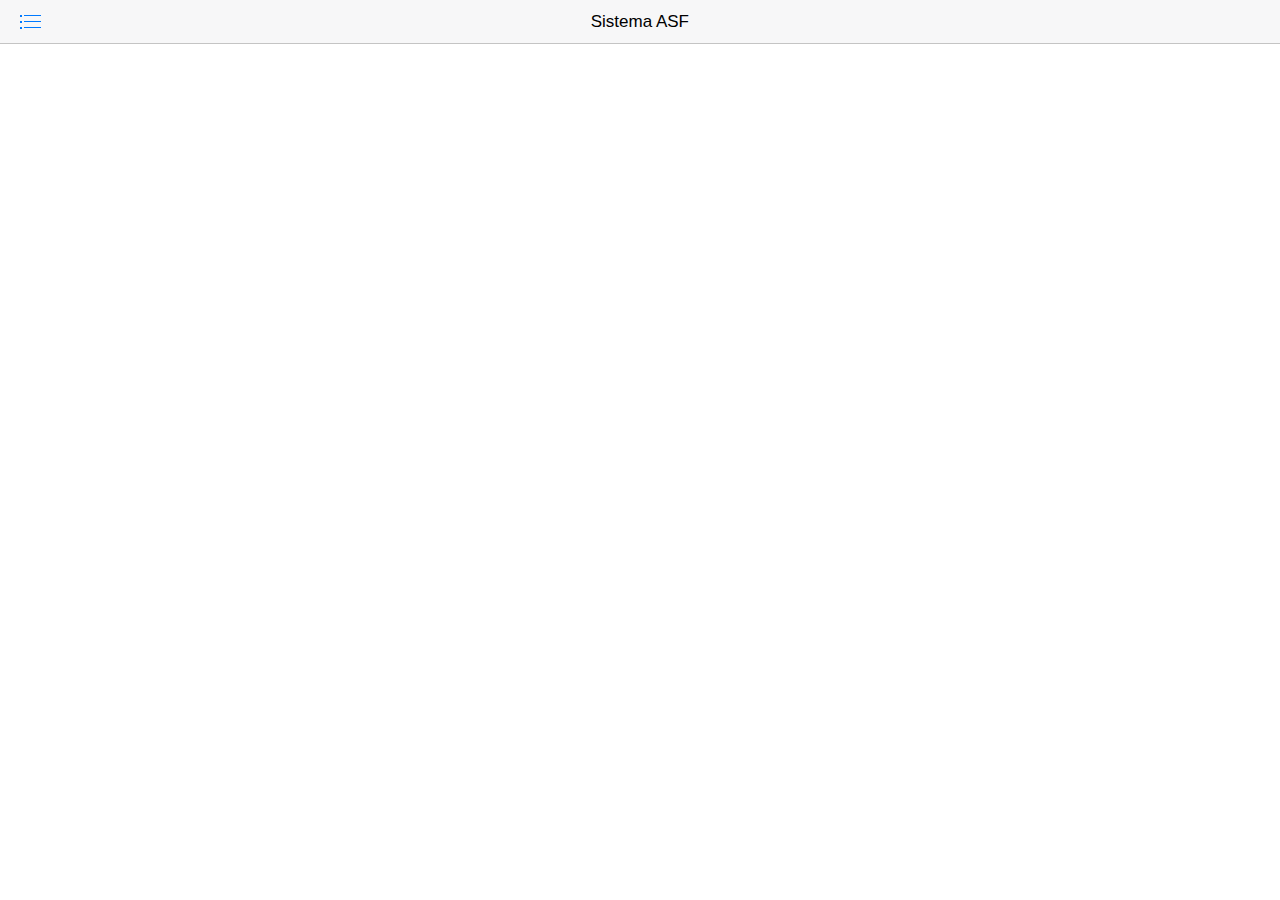
==== commit 24b0e541: "teste2" ====
--- a/www/index.html
+++ b/www/index.html
@@ -61,6 +61,8 @@
 }
 
 
+
+
 </style>
 
 </head>
@@ -74,11 +76,45 @@
     <!-- Left panel with reveal effect-->
     <div class="panel panel-left panel-reveal ">
         <div class="content-block">
+<div class="list-block">
+    <ul>
+        <li>
+            <a href="index.html" class="item-link item-content">
+            <div class="item-media"><i class="fa fa-home fa-3x"></i>
+            </div>
+            <div class="item-inner">Inicio</div>  
+            </a>
+        </li>
+              <li>
+            <a href="add.html" class="item-link item-content">
+            <div class="item-media"><i class="fa fa-plus fa-3x"></i>
+            </div>
+            <div class="item-inner">Nova Visita</div>  
+            </a>
+        </li>
+              <li>
+            <a href="lista.html" class="item-link item-content">
+            <div class="item-media"><i class="fa fa-eye fa-3x"></i>
+            </div>
+            <div class="item-inner">Lista de visitas</div>  
+            </a>
+        </li>
+              <li>
+            <a href="#" class="item-link item-content sincronizar">
+            <div class="item-media"><i class="fa fa-refresh fa-3x"></i>
+            </div>
+            <div class="item-inner">Sincronizar</div>  
+            </a>
+        </li>
+    </ul>
+</div>
+
+<!--
             <p class="menu"><a href="index.html" class="link"><i class="fa fa-home fa-3x menu"></i>  INICIO</a></p>
             <p class="menu"><a href="add.html" class="link"><i class="fa fa-plus fa-3x menu"></i>NOVA VISITA</a></p>
             <p class="menu"><a href="lista.html" class="link banco"><i class="fa fa-eye menu fa-3x"></i>  LISTA DE VISITAS</a></p>
              <p class="menu"><a href="#" class="link sincronizar"><i class="fa fa-refresh menu fa-3x"></i>  Sincronizar</a></p>
-            
+            -->
         </div>
     </div>
 
@@ -115,14 +151,14 @@
           
       </ul>
       </div>
-<div class="loader"></div>
+<div class="loader" id="loader"></div>
 
                         </div>
                     </div>
                 </div>
             </div>
             <!-- Bottom Toolbar-->
-            <div class="toolbar" style="padding: 30px;">
+            <div class="toolbar" style="padding: 30px; display: none;">
                 <div class="toolbar-inner">
                     <!-- Toolbar links -->
                     <a href="#" class="link button button-big button-fill color-gray">Cancelar</a>
